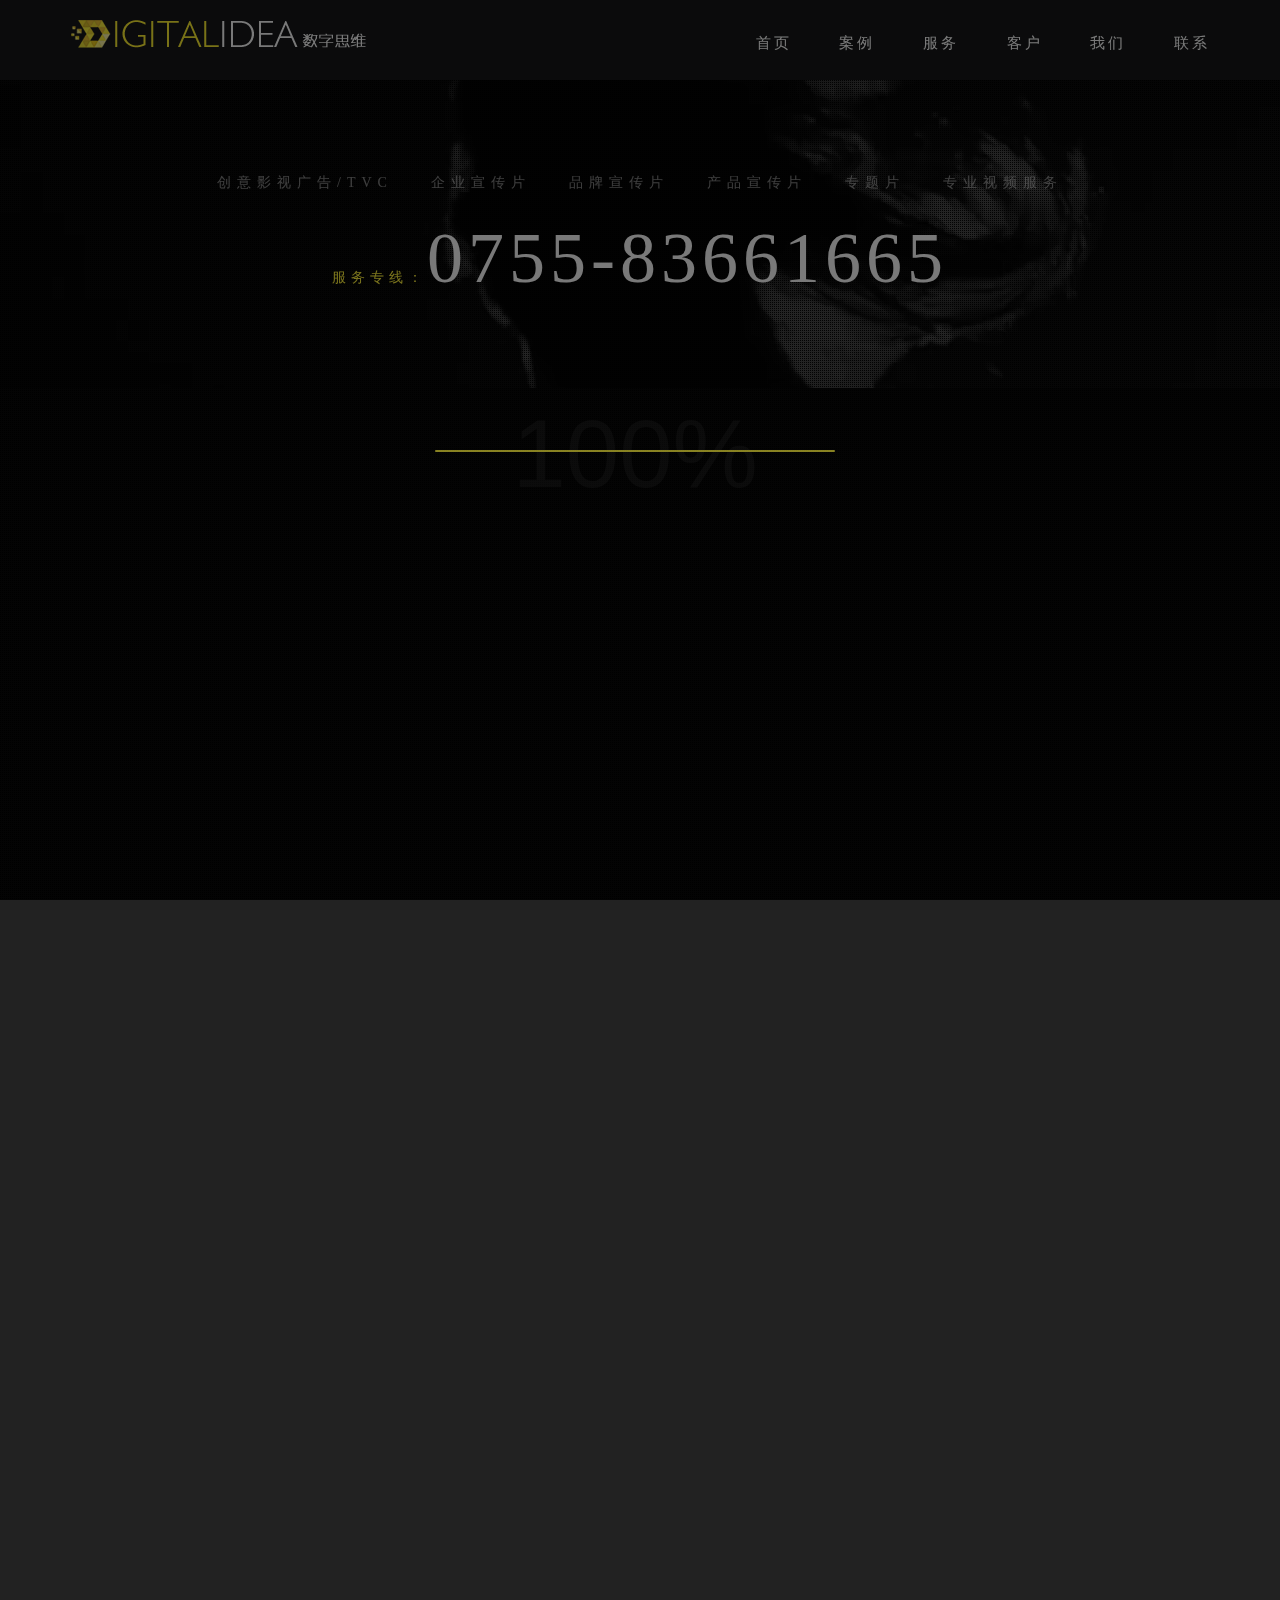
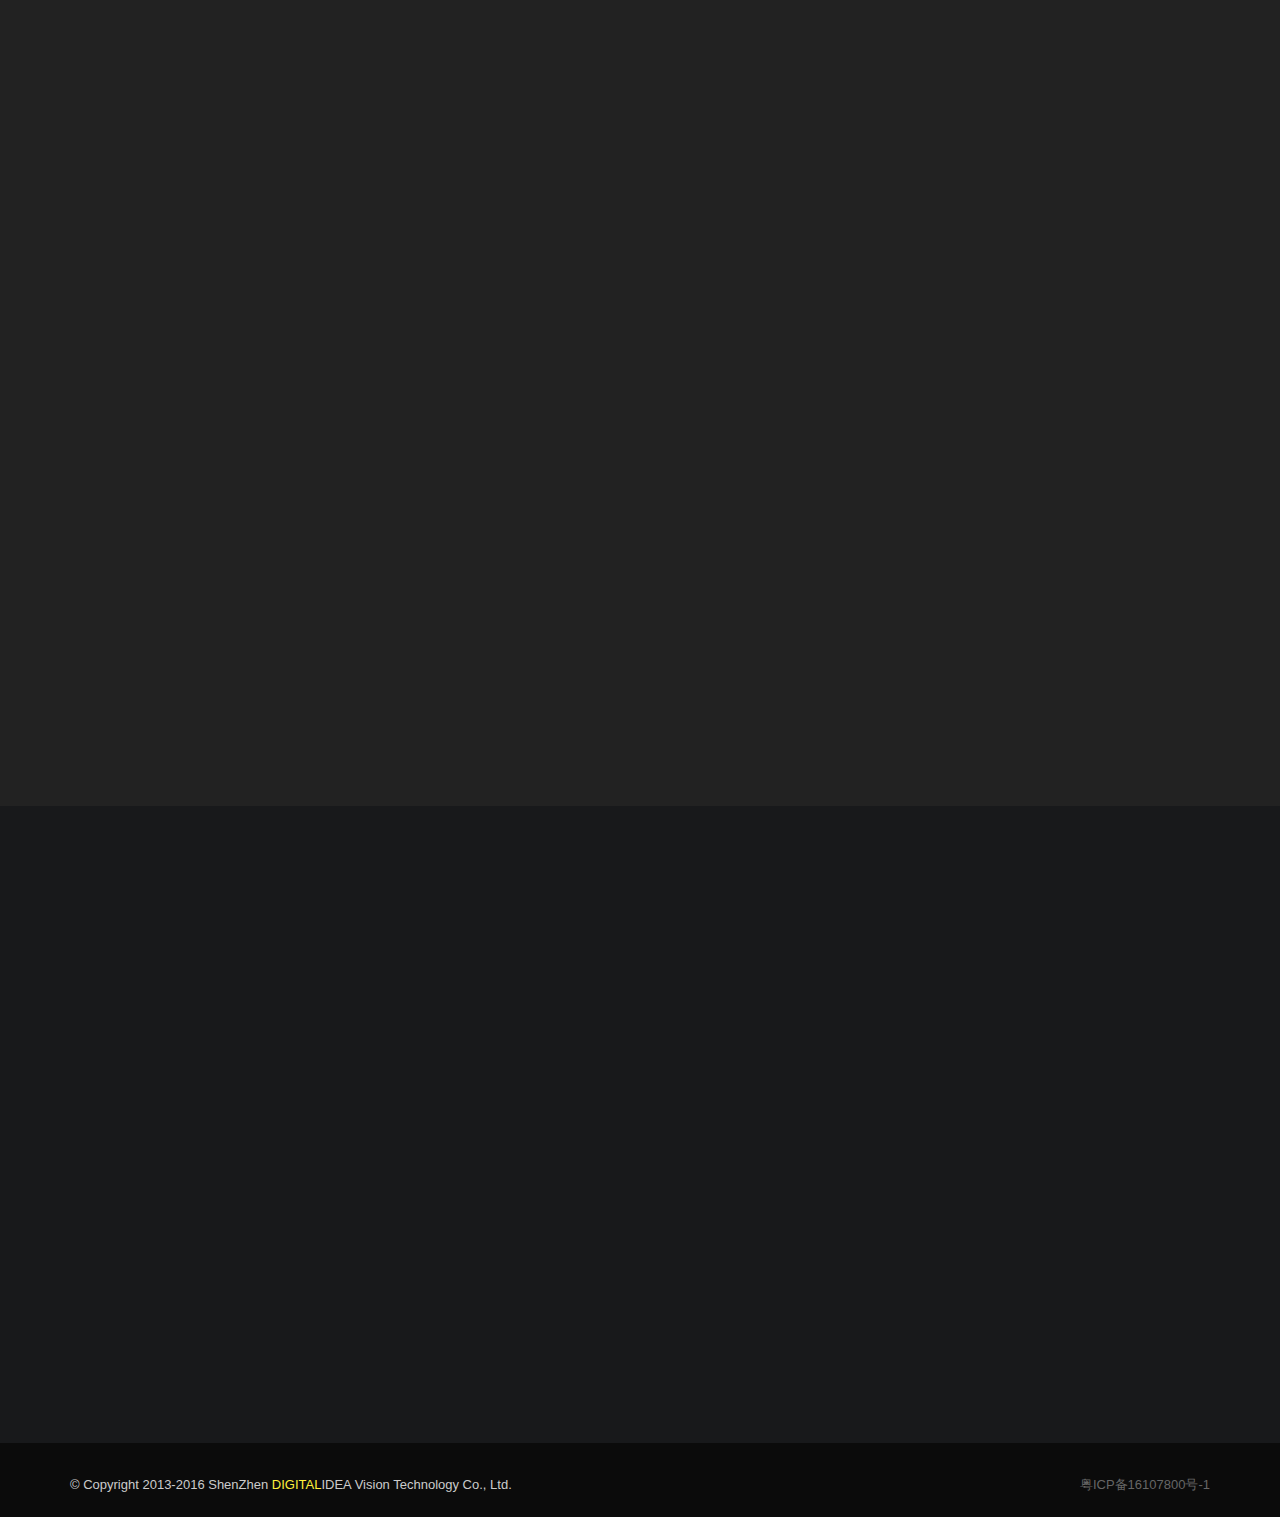
==== index.html @ 2605825b "Initial commit" ====
<!DOCTYPE html>
<!-- saved from url=(0020)http://www.szss.com/ -->
<html lang="en" class="csstransforms csstransforms3d csstransitions">
<head>
    <meta http-equiv="Content-Type" content="text/html; charset=UTF-8">

    <title>首页</title>
    <meta name="viewport" content="width=device-width, initial-scale=1.0">
    <link rel="shortcut icon" href="http://www.szss.com/images/favicon.ico" type="image/x-icon">

    <!--[if lt IE 9]>
    <script src="js/html5shiv.js"></script>
    <![endif]-->

    <!-- CSS Files
        ================================================== -->
    <link rel="stylesheet" href="./css/bootstrap.css" type="text/css">
    <link rel="stylesheet" href="./css/jpreloader.css" type="text/css">
    <link rel="stylesheet" href="./css/animate.css" type="text/css">
    <link rel="stylesheet" href="./css/plugin.css" type="text/css">
    <link rel="stylesheet" href="./css/owl.carousel.css" type="text/css">
    <link rel="stylesheet" href="./css/owl.theme.css" type="text/css">
    <link rel="stylesheet" href="./css/owl.transitions.css" type="text/css">
    <link rel="stylesheet" href="./css/magnific-popup.css" type="text/css">
    <link rel="stylesheet" href="./css/style.css" type="text/css">

    <!-- custom background -->
    <link rel="stylesheet" href="./css/bg.css" type="text/css">

    <!-- color scheme -->
    <link rel="stylesheet" href="./css/color.css" type="text/css" id="colors">

    <!-- load fonts -->
    <link rel="stylesheet" href="./css/font-awesome.css" type="text/css">
    <link rel="stylesheet" href="./css/style(1).css" type="text/css">
    <link rel="stylesheet" href="./css/style(2).css" type="text/css">

    <!-- revolution slider -->
    <link rel="stylesheet" href="./css/settings.css" type="text/css">
    <link rel="stylesheet" href="./css/rev-settings.css" type="text/css">
    <link rel="stylesheet" type="text/css" href="./css/main.css">
    <!--<script type="text/javascript"-->
    <!--src="http://p.qiao.baidu.com/cps2/site/poll?cb=jsonp_bridge_1517391061465_8575770881664901&amp;l=1&amp;v=3411321750010133627&amp;s=10133627&amp;e=22648822&amp;dev=0&amp;auth=%7B%22anonym%22%3A0%2C%22key%22%3A%222291730891840589553loko3536117188%22%2C%22sn%22%3A%22764205330%22%2C%22id%22%3A%223411321750010133627%22%2C%22from%22%3A4%2C%22token%22%3A%22bridge%22%7D&amp;_time=1517391061465"-->
    <!--id="id_jsonp_bridge_1517391061465_8575770881664901" charset="utf-8"></script>-->
</head>

<body id="homepage" style="display: block;">
<div id="wrapper">

    <!-- header begin -->
    <header class="">
        <div class="container">
            <div class="row">
                <div class="col-md-12">
                    <!-- logo begin -->
                    <div id="logo"><a href="http://www.szss.com/index.html"> <img class="logo" src="./img/logo.png"
                                                                                  alt=""> </a></div>
                    <!-- logo close -->

                    <!-- small button begin -->
                    <span id="menu-btn"></span>
                    <!-- small button close -->

                    <!-- mainmenu begin -->
                    <nav>
                        <ul id="mainmenu" style="">
                            <li><a href="http://www.szss.com/index.html">首页</a></li>
                            <li><a href="http://www.szss.com/projects-1.html">案例</a><span></span>
                                <ul>
                                    <li><a href="http://www.szss.com/projects-1.html">品牌广告宣传片</a></li>
                                    <li><a href="http://www.szss.com/projects-2.html">企业宣传片</a></li>
                                    <li><a href="http://www.szss.com/projects-3.html">产品宣传片</a></li>
                                    <li><a href="http://www.szss.com/projects-4.html">三维地产动画</a></li>
                                    <li><a href="http://www.szss.com/projects-5.html">旅游/城市宣传片</a></li>
                                    <li><a href="http://www.szss.com/projects-6.html">MG动画宣传片</a></li>
                                </ul>
                            </li>
                            <li><a href="http://www.szss.com/service-1.html">服务</a><span></span>
                                <ul>
                                    <li><a href="http://www.szss.com/service-1.html">TVC广告片制作</a></li>
                                    <li><a href="http://www.szss.com/service-2.html">品牌宣传片制作</a></li>
                                    <li><a href="http://www.szss.com/service-3.html">企业宣传片制作</a></li>
                                    <li><a href="http://www.szss.com/service-4.html">产品宣传片制作</a></li>
                                    <li><a href="http://www.szss.com/service-5.html">专题片制作</a></li>
                                    <li><a href="http://www.szss.com/service-6.html">地产动画</a></li>
                                    <li><a href="http://www.szss.com/service-7.html">效果图/摄影</a></li>
                                    <li><a href="http://www.szss.com/service-8.html">VR/多媒体制作</a></li>
                                </ul>
                            </li>
                            <li><a href="http://www.szss.com/customer.html">客户</a></li>
                            <li><a href="http://www.szss.com/about.html">我们</a></li>
                            <li><a href="http://www.szss.com/contact.html">联系</a></li>
                        </ul>
                    </nav>
                </div>
                <!-- mainmenu close -->

            </div>
        </div>
    </header>
    <!-- header close -->

    <!-- content begin -->
    <div id="content" class="no-bottom no-top">
        <section class=" no-padding" data-speed="5" data-type="background" style="background-position: 50% 0px;">
            <div class="de-video-container" style="height: 388px;">
                <div class="de-video-content" style="margin-top: 72.5px;">
                    <div class="text-center" style="padding-top: 100px;">
                        <div class="teaser-text">创意影视广告/TVC&nbsp;&nbsp;&nbsp;&nbsp;企业宣传片&nbsp;&nbsp;&nbsp;&nbsp;品牌宣传片&nbsp;&nbsp;&nbsp;&nbsp;产品宣传片&nbsp;&nbsp;&nbsp;&nbsp;专题片&nbsp;&nbsp;&nbsp;&nbsp;专业视频服务</div>
                        <div class="spacer-single"></div>
                        <div class="text-slider border-deco owl-carousel owl-theme" style="opacity: 1; display: block;">
                            <div class="owl-wrapper-outer">
                                <div class="owl-wrapper"
                                     style="width: 3806px; left: 0px; display: block; transition: all 0ms ease; transform: translate3d(0px, 0px, 0px); transform-origin: 951.5px center 0px; perspective-origin: 951.5px center;">
                                    <div class="owl-item" style="width: 1903px;">
                                        <div class="text-item"><span class="id-color"
                                                                     style="font-size: 14px;">服务专线：</span>0755-83661665
                                        </div>
                                    </div>
                                </div>
                            </div>
                        </div>
                    </div>
                </div>
                <div class="de-video-overlay dotted" style="height: 388px;"></div>

                <!-- load your video here -->
                <video autoplay="" loop="" muted="" poster="img/video-poster.jpg">
                    <source src="1.mp4" type="video/mp4">
                    <source src="2.webm" type="video/webm">
                </video>
            </div>
        </section>

        <!-- section begin -->
        <section id="section-portfolio" class="no-padding">
            <div class="container">
                <div class="spacer-single"></div>

                <!-- portfolio filter begin -->
                <div class="row">
                    <div class="col-md-12 text-center">
                        <ul id="filters" class="wow fadeInUp animated" data-wow-delay="0s"
                            style="visibility: visible; animation-delay: 0s; animation-name: fadeInUp; opacity: 0;">
                            <li><a href="http://www.szss.com/#" data-filter="*" class="selected">全 部</a></li>
                            <li><a href="http://www.szss.com/#" data-filter=".gg">品牌宣传片/广告片</a></li>
                            <li><a href="http://www.szss.com/#" data-filter=".xcp">企业宣传片</a></li>
                            <li><a href="http://www.szss.com/#" data-filter=".cp">三维/产品宣传片</a></li>
                            <li><a href="http://www.szss.com/#" data-filter=".dc">地产/城市旅游宣传片</a></li>
                            <li><a href="http://www.szss.com/#" data-filter=".mg">MG动画</a></li>
                        </ul>
                    </div>
                </div>
                <!-- portfolio filter close -->

            </div>
            <div id="gallery"
                 class="gallery full-gallery de-gallery pf_full_width pf_4_cols wow fadeInUp animated isotope"
                 data-wow-delay=".3s"
                 style="visibility: visible; animation-delay: 0.3s; animation-name: fadeInUp; position: relative; overflow: hidden; height: 2871px; opacity: 0;">
                <div class="item pp xcp isotope-item"
                     style="position: absolute; left: 0px; top: 0px; transform: translate3d(0px, 0px, 0px);">
                    <div class="picframe" style="height: 319px;"><a class="simple-ajax-popup-align-top"
                                                                    href="http://www.szss.com/case/pp/jy.html"> <span
                            class="overlay" style="opacity: 0; width: 480px; height: 319px;"> <span class="pf_text"
                                                                                                    style="margin-top: 123.5px;"> <span
                            class="project-name">简一大理石瓷砖 服务篇</span> </span> </span> </a> <img src="./img/jy.jpg" alt=""
                                                                                              style="width: 100%; height: auto; margin-left: 0px; margin-top: 0px;">
                    </div>
                </div>
                <div class="item gg isotope-item"
                     style="position: absolute; left: 0px; top: 0px; transform: translate3d(480px, 0px, 0px);">
                    <div class="picframe" style="height: 319px;"><a class="simple-ajax-popup-align-top"
                                                                    href="http://www.szss.com/case/tvc/jy2.html"> <span
                            class="overlay" style="opacity: 0;"> <span class="pf_text"> <span class="project-name">简一大理石瓷砖 防污篇</span> </span> </span>
                    </a> <img src="./img/jy2.jpg" alt="" style="width: 100%; height: auto;"></div>
                </div>
                <div class="item xcp isotope-item"
                     style="position: absolute; left: 0px; top: 0px; transform: translate3d(960px, 0px, 0px);">
                    <div class="picframe" style="height: 319px;"><a class="simple-ajax-popup-align-top"
                                                                    href="http://www.szss.com/al/v/xcp/dzjg.html"> <span
                            class="overlay" style="opacity: 0; width: 480px; height: 319px;"> <span class="pf_text"
                                                                                                    style="margin-top: 121.5px;"> <span
                            class="project-name">大族激光</span> </span> </span> </a> <img src="./img/dzjg.jpg" alt=""
                                                                                       style="width: 100%; height: auto; margin-left: 0px; margin-top: 0px;">
                    </div>
                </div>
                <div class="item xcp isotope-item"
                     style="position: absolute; left: 0px; top: 0px; transform: translate3d(1440px, 0px, 0px);">
                    <div class="picframe" style="height: 319px;"><a class="simple-ajax-popup-align-top"
                                                                    href="http://www.szss.com/case/xcp/ght.html"> <span
                            class="overlay" style="opacity: 0;"> <span class="pf_text"> <span class="project-name">广和通无线上市宣传片</span> </span> </span>
                    </a> <img src="./img/ght.jpg" alt="" style="width: 100%; height: auto;"></div>
                </div>
                <div class="item cp isotope-item"
                     style="position: absolute; left: 0px; top: 0px; transform: translate3d(0px, 319px, 0px);">
                    <div class="picframe" style="height: 319px;"><a class="simple-ajax-popup-align-top"
                                                                    href="http://www.szss.com/case/cp/sj.html"> <span
                            class="overlay" style="opacity: 0; width: 480px; height: 319px;"> <span class="pf_text"
                                                                                                    style="margin-top: 121.5px;"> <span
                            class="project-name">INFOCUS手机 SNAP4</span> </span> </span> </a> <img src="./img/sj.jpg"
                                                                                                  alt=""
                                                                                                  style="width: 100%; height: auto; margin-left: 0px; margin-top: 0px;">
                    </div>
                </div>
                <!-- close gallery item -->
                <div class="item cp isotope-item"
                     style="position: absolute; left: 0px; top: 0px; transform: translate3d(480px, 319px, 0px);">
                    <div class="picframe" style="height: 319px;"><a class="simple-ajax-popup-align-top"
                                                                    href="http://www.szss.com/case/cp/dj.html"> <span
                            class="overlay" style="opacity: 0;"> <span class="pf_text"> <span class="project-name">大疆无人机 “御” </span> </span> </span>
                    </a> <img src="./img/dj.jpg" alt="" style="width: 100%; height: auto;"></div>
                </div>
                <div class="item gg isotope-item"
                     style="position: absolute; left: 0px; top: 0px; transform: translate3d(960px, 319px, 0px);">
                    <div class="picframe" style="height: 319px;"><a class="simple-ajax-popup-align-top"
                                                                    href="http://www.szss.com/case/tvc/gdly.html"> <span
                            class="overlay" style="opacity: 0; width: 480px; height: 319px;"> <span class="pf_text"
                                                                                                    style="margin-top: 121.5px;"> <span
                            class="project-name">广东旅游</span> </span> </span> </a> <img src="./img/gdly.jpg" alt=""
                                                                                       style="width: 100%; height: auto; margin-left: 0px; margin-top: 0px;">
                    </div>
                </div>
                <div class="item gg isotope-item"
                     style="position: absolute; left: 0px; top: 0px; transform: translate3d(1440px, 319px, 0px);">
                    <div class="picframe" style="height: 319px;"><a class="simple-ajax-popup-align-top"
                                                                    href="http://www.szss.com/case/tvc/yg.html"> <span
                            class="overlay" style="opacity: 0;"> <span class="pf_text"> <span
                            class="project-name">两面针牙膏</span> </span> </span> </a> <img src="./img/yg.jpg" alt=""
                                                                                        style="width: 100%; height: auto;">
                    </div>
                </div>
                <div class="item cp isotope-item"
                     style="position: absolute; left: 0px; top: 0px; transform: translate3d(0px, 638px, 0px);">
                    <div class="picframe" style="height: 319px;"><a class="simple-ajax-popup-align-top"
                                                                    href="http://www.szss.com/case/cp/xp.html"> <span
                            class="overlay" style="opacity: 0;"> <span class="pf_text"> <span
                            class="project-name">小胖机器人</span> </span> </span> </a> <img src="./img/xp.jpg" alt=""
                                                                                        style="width: 100%; height: auto;">
                    </div>
                </div>
                <div class="item gg isotope-item"
                     style="position: absolute; left: 0px; top: 0px; transform: translate3d(480px, 638px, 0px);">
                    <div class="picframe" style="height: 319px;"><a class="simple-ajax-popup-align-top"
                                                                    href="http://www.szss.com/al/v/sp/cq.html"> <span
                            class="overlay" style="opacity: 0;"> <span class="pf_text"> <span
                            class="project-name">传奇</span> </span> </span> </a> <img src="./img/cq.jpg" alt=""
                                                                                     style="width: 100%; height: auto;">
                    </div>
                </div>
                <div class="item gg isotope-item"
                     style="position: absolute; left: 0px; top: 0px; transform: translate3d(960px, 638px, 0px);">
                    <div class="picframe" style="height: 319px;"><a class="simple-ajax-popup-align-top"
                                                                    href="http://www.szss.com/al/v/gg/bntgc-qyj.html">
                        <span class="overlay" style="opacity: 0;"> <span class="pf_text"> <span class="project-name">宝能太古城广告-企业家篇</span> </span> </span>
                    </a> <img src="./img/tgc-qyj.jpg" alt="" style="width: 100%; height: auto;"></div>
                </div>
                <div class="item gg isotope-item"
                     style="position: absolute; left: 0px; top: 0px; transform: translate3d(1440px, 638px, 0px);">
                    <div class="picframe" style="height: 319px;"><a class="simple-ajax-popup-align-top"
                                                                    href="http://www.szss.com/case/tvc/lg.html"> <span
                            class="overlay" style="opacity: 0;"> <span class="pf_text"> <span
                            class="project-name">LG电视</span> </span> </span> </a> <img src="./img/lg.jpg" alt=""
                                                                                       style="width: 100%; height: auto;">
                    </div>
                </div>

                <!-- close gallery item --> <!-- gallery item -->
                <div class="item xcp isotope-item"
                     style="position: absolute; left: 0px; top: 0px; transform: translate3d(0px, 957px, 0px);">
                    <div class="picframe" style="height: 319px;"><a class="simple-ajax-popup-align-top"
                                                                    href="http://www.szss.com/al/v/xcp/nfdw.html"> <span
                            class="overlay" style="opacity: 0;"> <span class="pf_text"> <span
                            class="project-name">南方电网</span> </span> </span> </a> <img src="./img/nfdw.jpg" alt=""
                                                                                       style="width: 100%; height: auto;">
                    </div>
                </div>
                <div class="item xcp isotope-item"
                     style="position: absolute; left: 0px; top: 0px; transform: translate3d(480px, 957px, 0px);">
                    <div class="picframe" style="height: 319px;"><a class="simple-ajax-popup-align-top"
                                                                    href="http://www.szss.com/case/xcp/ht.html"> <span
                            class="overlay" style="opacity: 0;"> <span class="pf_text"> <span
                            class="project-name">海天欢迎你</span> </span> </span> </a> <img src="./img/ht.jpg" alt=""
                                                                                        style="width: 100%; height: auto;">
                    </div>
                </div>
                <div class="item xcp isotope-item"
                     style="position: absolute; left: 0px; top: 0px; transform: translate3d(960px, 957px, 0px);">
                    <div class="picframe" style="height: 319px;"><a class="simple-ajax-popup-align-top"
                                                                    href="http://www.szss.com/case/wd/ca.html"> <span
                            class="overlay" style="opacity: 0;"> <span class="pf_text"> <span
                            class="project-name">长安银行</span> </span> </span> </a> <img src="./img/ca.jpg" alt=""
                                                                                       style="width: 100%; height: auto;">
                    </div>
                </div>
                <div class="item gg isotope-item"
                     style="position: absolute; left: 0px; top: 0px; transform: translate3d(1440px, 957px, 0px);">
                    <div class="picframe" style="height: 319px;"><a class="simple-ajax-popup-align-top"
                                                                    href="http://www.szss.com/case/pp/xp.html"> <span
                            class="overlay" style="opacity: 0;"> <span class="pf_text"> <span class="project-name">星品优汇发布会</span> </span> </span>
                    </a> <img src="./img/xp(1).jpg" alt="" style="width: 100%; height: auto;"></div>
                </div>
                <div class="item xcp isotope-item"
                     style="position: absolute; left: 0px; top: 0px; transform: translate3d(0px, 1276px, 0px);">
                    <div class="picframe" style="height: 319px;"><a class="simple-ajax-popup-align-top"
                                                                    href="http://www.szss.com/case/xcp/bh.html"> <span
                            class="overlay" style="opacity: 0;"> <span class="pf_text"> <span
                            class="project-name">邦华电子</span> </span> </span> </a> <img src="./img/bh.jpg" alt=""
                                                                                       style="width: 100%; height: auto;">
                    </div>
                </div>
                <div class="item xcp isotope-item"
                     style="position: absolute; left: 0px; top: 0px; transform: translate3d(480px, 1276px, 0px);">
                    <div class="picframe" style="height: 319px;"><a class="simple-ajax-popup-align-top"
                                                                    href="http://www.szss.com/case/xcp/aks.html"> <span
                            class="overlay" style="opacity: 0;"> <span class="pf_text"> <span
                            class="project-name">奥克斯集团</span> </span> </span> </a> <img src="./img/aks.jpg" alt=""
                                                                                        style="width: 100%; height: auto;">
                    </div>
                </div>
                <div class="item xcp isotope-item"
                     style="position: absolute; left: 0px; top: 0px; transform: translate3d(960px, 1276px, 0px);">
                    <div class="picframe" style="height: 319px;"><a class="simple-ajax-popup-align-top"
                                                                    href="http://www.szss.com/case/xcp/yd.html"> <span
                            class="overlay" style="opacity: 0;"> <span class="pf_text"> <span
                            class="project-name">中国移动</span> </span> </span> </a> <img src="./img/yd.jpg" alt=""
                                                                                       style="width: 100%; height: auto;">
                    </div>
                </div>
                <div class="item xcp isotope-item"
                     style="position: absolute; left: 0px; top: 0px; transform: translate3d(1440px, 1276px, 0px);">
                    <div class="picframe" style="height: 319px;"><a class="simple-ajax-popup-align-top"
                                                                    href="http://www.szss.com/case/xcp/zl.html"> <span
                            class="overlay" style="opacity: 0;"> <span class="pf_text"> <span
                            class="project-name">中粮置地</span> </span> </span> </a> <img src="./img/zl.jpg" alt=""
                                                                                       style="width: 100%; height: auto;">
                    </div>
                </div>
                <div class="item xcp isotope-item"
                     style="position: absolute; left: 0px; top: 0px; transform: translate3d(0px, 1595px, 0px);">
                    <div class="picframe" style="height: 319px;"><a class="simple-ajax-popup-align-top"
                                                                    href="http://www.szss.com/case/xcp/cf.html"> <span
                            class="overlay" style="opacity: 0;"> <span class="pf_text"> <span class="project-name">长方LED照明</span> </span> </span>
                    </a> <img src="./img/cf.jpg" alt="" style="width: 100%; height: auto;"></div>
                </div>
                <div class="item cp isotope-item"
                     style="position: absolute; left: 0px; top: 0px; transform: translate3d(480px, 1595px, 0px);">
                    <div class="picframe" style="height: 319px;"><a class="simple-ajax-popup-align-top"
                                                                    href="http://www.szss.com/case/pp/lg.html"> <span
                            class="overlay" style="opacity: 0;"> <span class="pf_text"> <span class="project-name">LG年货冰箱</span> </span> </span>
                    </a> <img src="./img/lg(1).jpg" alt="" style="width: 100%; height: auto;"></div>
                </div>
                <div class="item cp isotope-item"
                     style="position: absolute; left: 0px; top: 0px; transform: translate3d(960px, 1595px, 0px);">
                    <div class="picframe" style="height: 319px;"><a class="simple-ajax-popup-align-top"
                                                                    href="http://www.szss.com/case/cp/qj.html"> <span
                            class="overlay" style="opacity: 0;"> <span class="pf_text"> <span class="project-name">亲见智能座机</span> </span> </span>
                    </a> <img src="./img/qj.jpg" alt="" style="width: 100%; height: auto;"></div>
                </div>
                <div class="item cp isotope-item"
                     style="position: absolute; left: 0px; top: 0px; transform: translate3d(1440px, 1595px, 0px);">
                    <div class="picframe" style="height: 319px;"><a class="simple-ajax-popup-align-top"
                                                                    href="http://www.szss.com/case/cp/zzx.html"> <span
                            class="overlay" style="opacity: 0;"> <span class="pf_text"> <span
                            class="project-name">长者鞋</span> </span> </span> </a> <img src="./img/zzx.jpg" alt=""
                                                                                      style="width: 100%; height: auto;">
                    </div>
                </div>
                <div class="item dc isotope-item"
                     style="position: absolute; left: 0px; top: 0px; transform: translate3d(0px, 1914px, 0px);">
                    <div class="picframe" style="height: 319px;"><a class="simple-ajax-popup-align-top"
                                                                    href="http://www.szss.com/al/v/lv/gcdf.html"> <span
                            class="overlay" style="opacity: 0;"> <span class="pf_text"> <span class="project-name">丽江古城东方</span> </span> </span>
                    </a> <img src="./img/gcdf-sp.jpg" alt="" style="width: 100%; height: auto;"></div>
                </div>
                <div class="item dc isotope-item"
                     style="position: absolute; left: 0px; top: 0px; transform: translate3d(480px, 1914px, 0px);">
                    <div class="picframe" style="height: 319px;"><a class="simple-ajax-popup-align-top"
                                                                    href="http://www.szss.com/case/cs/cha.html"> <span
                            class="overlay" style="opacity: 0;"> <span class="pf_text"> <span
                            class="project-name">天圃茶叶</span> </span> </span> </a> <img src="./img/cha.jpg" alt=""
                                                                                       style="width: 100%; height: auto;">
                    </div>
                </div>
                <!-- close gallery item -->
                <div class="item dc isotope-item"
                     style="position: absolute; left: 0px; top: 0px; transform: translate3d(960px, 1914px, 0px);">
                    <div class="picframe" style="height: 319px;"><a class="simple-ajax-popup-align-top"
                                                                    href="http://www.szss.com/case/cs/sx.html"> <span
                            class="overlay" style="opacity: 0;"> <span class="pf_text"> <span class="project-name">晋善晋美 山西旅游宣传片</span> </span> </span>
                    </a> <img src="./img/sx.jpg" alt="" style="width: 100%; height: auto;"></div>
                </div>
                <!-- gallery item -->
                <div class="item dc isotope-item"
                     style="position: absolute; left: 0px; top: 0px; transform: translate3d(1440px, 1914px, 0px);">
                    <div class="picframe" style="height: 319px;"><a class="simple-ajax-popup-align-top"
                                                                    href="http://www.szss.com/al/v/zz/lqsf230.html">
                        <span class="overlay" style="opacity: 0;"> <span class="pf_text"> <span class="project-name">万科·兰乔圣菲</span> </span> </span>
                    </a> <img src="./img/lqsf230.jpg" alt="" style="width: 100%; height: auto;"></div>
                </div>
                <!-- close gallery item -->
                <div class="item dc isotope-item"
                     style="position: absolute; left: 0px; top: 0px; transform: translate3d(0px, 2233px, 0px);">
                    <div class="picframe" style="height: 319px;"><a class="simple-ajax-popup-align-top"
                                                                    href="http://www.szss.com/al/v/sy/jqj.html"> <span
                            class="overlay" style="opacity: 0;"> <span class="pf_text"> <span
                            class="project-name">剑桥郡</span> </span> </span> </a> <img src="./img/jqj.jpg" alt=""
                                                                                      style="width: 100%; height: auto;">
                    </div>
                </div>
                <!-- close gallery item --> <!-- gallery item -->
                <div class="item dc isotope-item"
                     style="position: absolute; left: 0px; top: 0px; transform: translate3d(480px, 2233px, 0px);">
                    <div class="picframe" style="height: 319px;"><a class="simple-ajax-popup-align-top"
                                                                    href="http://www.szss.com/al/v/sy/bnzx.html"> <span
                            class="overlay" style="opacity: 0;"> <span class="pf_text"> <span
                            class="project-name">宝能中心</span> </span> </span> </a> <img src="./img/bnzx.jpg" alt=""
                                                                                       style="width: 100%; height: auto;">
                    </div>
                </div>

                <!-- gallery item -->
                <div class="item dc isotope-item"
                     style="position: absolute; left: 0px; top: 0px; transform: translate3d(960px, 2233px, 0px);">
                    <div class="picframe" style="height: 319px;"><a class="simple-ajax-popup-align-top"
                                                                    href="http://www.szss.com/al/v/zz/ssjn.html"> <span
                            class="overlay" style="opacity: 0;"> <span class="pf_text"> <span
                            class="project-name">山水江南</span> </span> </span> </a> <img src="./img/ssjn.jpg" alt=""
                                                                                       style="width: 100%; height: auto;">
                    </div>
                </div>
                <!-- gallery item -->
                <div class="item dc isotope-item"
                     style="position: absolute; left: 0px; top: 0px; transform: translate3d(1440px, 2233px, 0px);">
                    <div class="picframe" style="height: 319px;"><a class="simple-ajax-popup-align-top"
                                                                    href="http://www.szss.com/al/v/zz/kxm.html"> <span
                            class="overlay" style="opacity: 0;"> <span class="pf_text"> <span
                            class="project-name">凯旋门</span> </span> </span> </a> <img src="./img/kxm.jpg" alt=""
                                                                                      style="width: 100%; height: auto;">
                    </div>
                </div>
                <!-- close gallery item -->

                <div class="item mg isotope-item"
                     style="position: absolute; left: 0px; top: 0px; transform: translate3d(0px, 2552px, 0px);">
                    <div class="picframe" style="height: 319px;"><a class="simple-ajax-popup-align-top"
                                                                    href="http://www.szss.com/case/mg/e.html"> <span
                            class="overlay" style="opacity: 0;"> <span class="pf_text"> <span class="project-name">易交易APP</span> </span> </span>
                    </a> <img src="./img/e.gif" alt="" style="width: 100%; height: auto;"></div>
                </div>
                <!-- close gallery item -->
                <!-- gallery item -->
                <div class="item mg isotope-item"
                     style="position: absolute; left: 0px; top: 0px; transform: translate3d(480px, 2552px, 0px);">
                    <div class="picframe" style="height: 319px;"><a class="simple-ajax-popup-align-top"
                                                                    href="http://www.szss.com/case/mg/fd.html"> <span
                            class="overlay" style="opacity: 0;"> <span class="pf_text"> <span class="project-name">猎能风力发电</span> </span> </span>
                    </a> <img src="./img/fd.gif" alt="" style="width: 100%; height: auto;"></div>
                </div>

                <!-- gallery item -->
                <div class="item mg isotope-item"
                     style="position: absolute; left: 0px; top: 0px; transform: translate3d(960px, 2552px, 0px);">
                    <div class="picframe" style="height: 319px;"><a class="simple-ajax-popup-align-top"
                                                                    href="http://www.szss.com/case/mg/gytb.html"> <span
                            class="overlay" style="opacity: 0;"> <span class="pf_text"> <span
                            class="project-name">国银通宝</span> </span> </span> </a> <img src="./img/gytb.gif" alt=""
                                                                                       style="width: 100%; height: auto;">
                    </div>
                </div>
                <!-- close gallery item --> <!-- gallery item -->
                <div class="item mg isotope-item"
                     style="position: absolute; left: 0px; top: 0px; transform: translate3d(1440px, 2552px, 0px);">
                    <div class="picframe" style="height: 319px;"><a class="simple-ajax-popup-align-top"
                                                                    href="http://www.szss.com/case/mg/yj.html"> <span
                            class="overlay" style="opacity: 0;"> <span class="pf_text"> <span
                            class="project-name">约家APP</span> </span> </span> </a> <img src="./img/yj.gif" alt=""
                                                                                        style="width: 100%; height: auto;">
                    </div>
                </div>

                <!-- close gallery item -->
            </div>
            <div id="loader-area">
                <div class="project-load"></div>
            </div>
        </section>
        <!-- section close -->

        <!-- section begin -->
        <section id="section-about">
            <div class="container">
                <div class="row">
                    <div class="col-md-6 col-md-offset-3 text-center wow fadeInUp"
                         style="visibility: hidden; animation-name: none;">
                        <h1>What We Do</h1>
                        <div class="separator"><span><i class="fa fa-circle"></i></span></div>
                        <div class="spacer-single"></div>
                    </div>
                    <div class="col-md-4 wow fadeInLeft" style="visibility: hidden; animation-name: none;">
                        <h3><span class="id-color">影视广告/宣传片</span></h3>
                        DIGITALIDEA是专业的深圳宣传片制作公司，专业的创意广告片制作公司。以中影、深圳卫视、香港等知名导演为班底，曾先后参与和执导诸多电影、电视剧、电视栏目、上市公司大型形象片项目，多项影视片曾获得业内大奖。后期团队均为业内具有丰富广告片制作、专题片制作经验，由电视广告片、新媒体广告宣传片制作经验的精英人才构成。
                        <div class="spacer-single"></div>
                        <img src="./img/pic_2.jpg" class="img-responsive" alt=""></div>
                    <div class="col-md-4 wow fadeInUp" data-wow-delay=".2s"
                         style="visibility: hidden; animation-delay: 0.2s; animation-name: none;">
                        <h3><span class="id-color">产品宣传片拍摄平台</span></h3>
                        伴随DIGITALIDEA在传统影视领域的不断发展以及视频应用的互联网普及，视频的企业级应用需求也日渐明显，越来越多的品牌机构开始与DIGITALIDEA进行更加深入的长期合作。DIGITALIDEA的三维、影视专业服务与自主开发的“微视泛售后”平台产品相结合，帮助互联网时代的品牌方、产品营销方在专业的服务升级竞争中保持领先，占领先机。
                        <div class="spacer-single"></div>
                        <img src="./img/pic_3.jpg" class="img-responsive" alt=""></div>
                    <div class="col-md-4 wow fadeInRight" style="visibility: hidden; animation-name: none;">
                        <h3><span class="id-color">三维动画</span></h3>
                        DIGITALIDEA集中了大量的三维优秀人才，有着将近十年的地产动画制作的丰富精验，在多种行业的三维与实拍应用领域也具有丰富经验。与地产龙头企业：万科、宝能、碧桂园等等建立了长期战略合作关系，服务了近160多家地产500强企业，200多家各行业类企业，客户遍布全国除西藏外所有省份。多项影视片曾获得业内大奖，获得客户与业内一致好评。
                        <div class="spacer-single"></div>
                        <img src="./img/pic_1.jpg" class="img-responsive" alt=""></div>
                </div>
            </div>
        </section>
        <!-- section close -->

        <!-- section close -->



        <!-- footer begin -->
        <footer>
            <div class="container"></div>
            <div class="subfooter">
                <div class="container">
                    <div class="row">
                        <div class="col-md-6"> © Copyright 2013-2016 ShenZhen <span class="id-color">DIGITAL</span>IDEA
                            Vision Technology Co., Ltd.
                        </div>
                        <div class="col-md-6 text-right "><a href="http://www.miitbeian.gov.cn/" target="_blank"><span
                                class="icp">粤ICP备16107800号-1</span></a></div>
                        <div class="col-md-6 text-right"></div>
                    </div>
                </div>
            </div>
            <a href="http://www.szss.com/#" id="back-to-top" class=""></a></footer>
        <!-- footer close -->
    </div>
</div>

<!-- Javascript Files
    ================================================== -->
<script src="./js/jquery.min.js"></script>
<script src="./js/jpreLoader.js"></script>
<script src="./js/bootstrap.min.js"></script>
<script src="./js/jquery.isotope.min.js"></script>
<script src="./js/easing.js"></script>
<script src="./js/jquery.flexslider-min.js"></script>
<script src="./js/jquery.scrollto.js"></script>
<script src="./js/owl.carousel.js"></script>
<script src="./js/jquery.countTo.js"></script>
<!--<script src="./js/classie.js"></script>-->
<script src="./js/video.resize.js"></script>
<script src="./js/validation.js"></script>
<script src="./js/wow.min.js"></script>
<script src="./js/jquery.magnific-popup.min.js"></script>
<script src="./js/enquire.min.js"></script>
<script src="./js/designesia.js"></script>

<!-- SLIDER REVOLUTION SCRIPTS  -->
<script type="text/javascript" src="./js/jquery.themepunch.plugins.min.js"></script>
<script type="text/javascript" src="./js/jquery.themepunch.revolution.min.js"></script>


</body>
</html>
---- css/jpreloader.css ----
#jpreOverlay {
	background-color: #000000;
	position:absolute;
	width:100%;
	height:100%;
}
#jpreSlide{
	font-size:22px;
	color:#ccc;
	text-align:center;
	width:50%;
	height:30%;
}
#jpreLoader{
	width:400px;
	height:2px;
	background:#111;
	border-radius:25px;
	-moz-border-radius:25px;
	-webkit-border-radius:25px;
}

#jpreBar {
	background:#222;
	border-radius:25px;
	-moz-border-radius:25px;
	-webkit-border-radius:25px;
}

#jprePercentage {
	color:#111;
	z-index:-1;
	font-family:Arial,Helvetica,sans-serif;
	text-align:center;
	margin-top:10px;
	font-size:96px;
	margin-top:-10px;
}

#jSplash{
	line-height:200%;
}

#jSplash section{
	padding:0;
	display:block;
	background:none !important;
}
---- css/plugin.css ----
@charset "utf-8";
/* CSS Document */

/* ================================================== */
/* isotope */
/* ================================================== */
.isotope,
.isotope .isotope-item {
/* change duration value to whatever you like */
-webkit-transition-duration: 0.8s;
-moz-transition-duration: 0.8s;
-ms-transition-duration: 0.8s;
-o-transition-duration: 0.8s;
transition-duration: 0.8s;
}

.isotope {
-webkit-transition-property: height, width;
-moz-transition-property: height, width;
-ms-transition-property: height, width;
-o-transition-property: height, width;
transition-property: height, width;
}

.isotope .isotope-item {
-webkit-transition-property: -webkit-transform, opacity;
-moz-transition-property: -moz-transform, opacity;
-ms-transition-property: -ms-transform, opacity;
-o-transition-property: -o-transform, opacity;
transition-property: transform, opacity;
}

/**** disabling Isotope CSS3 transitions ****/

.isotope.no-transition,
.isotope.no-transition .isotope-item,
.isotope .isotope-item.no-transition {
-webkit-transition-duration: 0s;
-moz-transition-duration: 0s;
-ms-transition-duration: 0s;
-o-transition-duration: 0s;
transition-duration: 0s;
}

#filters {
font-size:12px;
letter-spacing:1px;
padding: 0;
margin: 0;
margin-bottom: 20px;
font-weight:400;
}

#filters li {
display: inline-block;
margin-right: 5px;
margin-bottom: 10px;
}

#filters a {
outline:none;
padding: 10px 20px 8px 20px;
color: #888;
font-size:12px;
letter-spacing:3px;
text-decoration: none;
text-transform:uppercase;
background:#eee;
border:none !important;
}

#filters a {
color:#888;
border: solid 1px #555;
}

#filters a:hover {
	background:#111;
}

#filters a.selected {
color: #111;
}
#f2 {
font-size:12px;
letter-spacing:1px;
padding: 0;
margin: 0;
margin-bottom: 20px;
font-weight:400;
}

#f2 li {
display: inline-block;
margin-right: 5px;
margin-bottom: 10px;
}

#f2 a {
outline:none;
padding: 10px 20px 8px 20px;
color: #888;
font-size:12px;
letter-spacing:3px;
text-decoration: none;
text-transform:uppercase;
background: #222222;
border:none !important;
}

#f2 a {
color:#888;
border: solid 1px #555;
}

#2 a:hover {
	background:#111;
}

#f2 a.selected {
color: #111;
	background:#fef13c;
}

.isotope-item {
z-index: 2;
}

.isotope-hidden.isotope-item {
pointer-events: none;
z-index: 1;
}





/* -------------------------------------------------- */
/* flex slider */
/* -------------------------------------------------- */
.flexslider {
width: 100%;
background: none;
border: none;
box-shadow: none;
margin: 0px;
}

.control-slider {
float: right;
display: inline-block;
margin-right: -10px;
}

.prev-slider, .next-slider {
float: left;
display: block;
text-align: center;
margin-top: 10px;
cursor: pointer;
}

.prev-slider i, .next-slider i {
border: solid 1px #ccc;
padding: 5px 10px 5px 10px;
}

.prev-slider i:hover, .next-slider i:hover {
color: #fff;
border: solid 1px #333;
background: #333;
}

.prev-slider {
margin-right: -5px;
}

.project-carousel ul.slides, .project-carousel-3-col ul.slides{
margin-top: 10px;
margin-bottom: 20px;
}

.logo-carousel .flex-direction-nav,
.project-carousel .flex-control-nav,
.project-carousel .flex-direction-nav,
.project-carousel-3-col .flex-control-nav,
.project-carousel-3-col .flex-direction-nav {
display: none;
}

.logo-carousel.no-control .flex-control-nav{
display:none;
}

.logo-carousel li img {
width: auto !important;

}


/* flex slider - testi slider */
#testimonial-full {
text-align: center;
padding: 10px 0 10px 0;
text-shadow:none;
}

#testimonial-full blockquote {
color: #fff;
border: none !important;
margin: 0;
font-size: 18px;
font-family:"Raleway";
font-weight:300;
font-style:normal;
line-height:1.5em;
text-transform:uppercase;
letter-spacing:3px;
}

#testimonial-full span{
	letter-spacing:0;
	margin-top:20px;
	text-transform:none;
}

.testi-slider .flex-control-nav {
position: absolute !important;
margin-top: -50px !important;
}

.testi-slider .flex-direction-nav {
display: none;
}
/* Control Nav */
.testi-slider .flex-control-nav {
width: 100%;
position: absolute;
bottom: -40px;
text-align: center;
}

.testi-slider .flex-control-nav li {
margin: 0 6px;
display: inline-block;
zoom: 1;
*display: inline;
}

.testi-slider .flex-control-paging li a {
background: none;
width: 8px;
height: 8px;
display: block;
border: solid 1px #fff;
cursor: pointer;
text-indent: -9999px;
-webkit-border-radius: 20px;
-moz-border-radius: 20px;
-o-border-radius: 20px;
border-radius: 20px;
-webkit-box-shadow: none;
-moz-box-shadow: none;
-o-box-shadow: none;
box-shadow: none;
}

.testi-slider .flex-control-paging li a:hover {
border: solid 1px #fff;
background: #fff;
}

.testi-slider .flex-control-paging li a.flex-active {
border: solid 1px #fff;
cursor: default;
background: #fff;
}




/* ================================================== */
/* jquery totop */
/* ================================================== */
#toTop {
z-index: 1555;
display: none;
text-decoration: none;
position: fixed;
bottom: 10px;
right: 10px;
overflow: hidden;
width: 51px;
height: 51px;
border: none;
text-indent: -999px;
background: url(../images/ui.totop.png) no-repeat left top;
}
#toTopHover {
background: url(../images/ui.totop.png) no-repeat left -51px;
width: 51px;
height: 51px;
display: block;
overflow: hidden;
float: left;
}
#toTop:active, #toTop:focus {
outline: none;
}

.owl-theme .owl-controls .owl-page span{
	background:#fff !important;
	margin-top:30px;
	width:5px;
	height:5px;
}
---- css/style.css ----
/* ================================================== */
/* created by designesia

* body
* header
	* subheader
* navigation
* content
* section
* footer
* sidebar
* blog
* products
* contact
* coming soon page
* elements
	* address
	* border
	* breadcrumb
	* button
	* columns
	* counter
	* divider
	* dropcap
	* form
	* heading
	* icon font
	* list
	* map
	* package
	* page heading
	* pagination
	* pricing
	* progress bar
	* social icons
	* spacer
	* tabs
	* team
	* testimonial
* media query

/* ================================================== */
@charset "utf-8";

/* ================================================== */
/* body */
/* ================================================== */
html{
background:#000000 !important;
}

body {
	display:none;
	font-family: "Open Sans",Arial, Helvetica, sans-serif;
	font-size: 13px;
	font-weight:500;
	color: #ddd;
	line-height: 1.8em;
	padding: 0;
	background:#606060;
}
.icp {color: #666; }
body.de_light{
	color:#606060;
}

#wrapper{
overflow:hidden;
}

.de-navbar-left #wrapper{
overflow:visible;
}

/* ================================================== */
/*  header	*/ 
/* ================================================== */
	header {
	width: 100%;
	height: 80px;
	position: fixed;
	top: 0;
	left: 0;
	z-index: 999;
	-webkit-transition: height 0.3s;
	-moz-transition: height 0.3s;
	-ms-transition: height 0.3s;
	-o-transition: height 0.3s;
	transition: height 0.3s;
	background:#18191b;
	border-bottom:solid 1px rgba(0,0,0,0.0);
	}
	
	header .info{
	display:none;
	color:#fff;
	text-align:right;
	padding:10px 0 10px 0;
	width:100%;
	z-index:100;
	border-bottom:solid 1px rgba(255,255,255,.2);
	}
	header .info .col{
	display:inline-block;
	padding:0 15px 0 15px;
	font-size:11px;
	letter-spacing:1px;
	}
	header .info .social.col{
	border:none;
	}
	header .info .social i{
	color:#fff;
	font-size:14px;
	display:inline-block;
	float:none;
	padding:0 10px 0 10px;
	}
	header .info strong{
	font-size:12px;
	}
	
	header.header-light .info{
	color:#333;
	}
	header.header-light .info .social i{
	color:#333;
	}
	header.transparent.header-light .info,
	header.transparent.header-light .info .social i{
	color:#fff;
	}
	
	header.header-bg{
	background:rgba(0,0,0,0.5);
	}
	
	header.transparent{
	background:rgba(0,0,0,0.0);
	}
	
	header.autoshow{
	top:-80px;
	height:70px !important;
	}	
	
	header.autoshow.scrollOn,header.autoshow.scrollOff{
	-o-transition:.5s;
	-ms-transition:.5s;
	-moz-transition:.5s;
	-webkit-transition:.5s;
	transition:.5s;
	outline: none;	
	}
	
	header.autoshow.scrollOn{
	top:0;
	}
	
	header.autoshow.scrollOff{
	top:-80px;
	}
	
	header div#logo {
	display: inline-block;
	height: 100%;
	float: left;
	font-family: "Oswald", sans-serif;
	font-size: 60px;
	color: white;
	font-weight: 400;
	line-height:60px;
	-webkit-transition: all 0.3s;
	-moz-transition: all 0.3s;
	-ms-transition: all 0.3s;
	-o-transition: all 0.3s;
	transition: all 0.3s; 
	}
	header div#logo .logo-2{
	display:none;
	}
	header nav {
	float:right;
	}
	header nav a {
	-webkit-transition: all 0.3s;
	-moz-transition: all 0.3s;
	-ms-transition: all 0.3s;
	-o-transition: all 0.3s;
	transition: all 0.3s; 
	}
	header nav a:hover {
	color: #555; 
	}
	header.smaller:not(.header-bottom):not(.side-header) #mainmenu a{
	padding-top: 18px;
	padding-bottom:18px;
	}
	header.smaller:not(.header-bottom):not(.side-header) #mainmenu li li a{
	padding-top: 2px;
	padding-bottom:2px;
	}
	header.smaller:not(.header-bottom):not(.side-header) #mainmenu ul{
	top:70px;
	}
	header.smaller:not(.header-bottom):not(.side-header){
	height: 70px;
	background:#18191b;
	border-bottom:solid 1px #333;
	}
	header.smaller:not(.header-bottom):not(.side-header) div#logo {
	line-height:48px;
	}
	
	.logo-smaller div#logo {
	width: 150px;
	height:30px;
	line-height: 65px;
	font-size: 30px;
	}
	.logo-smaller div#logo img{
	line-height: 75px;
	font-size: 30px;
	}
	.logo-smaller  div#logo .logo-1{
	display:none;
	}
	.logo-smaller  div#logo .logo-2{
		display:inline-block;
	}
	.logo-small{
	margin-bottom:20px;
	}
		
	header.de_header_2{
		height:125px;	
	}
	
	header.de_header_2.smaller {
		height:70px;
	}
	
	header.de_header_2.smaller .info{
		position:absolute;
		opacity:0;
		z-index:-1;
	}
	
	header.header-light{
	background:#fff;
	}
	
	header.header-light.transparent{
	background:none;
	}
	
	header.smaller:not(.header-bottom).header-light{
	background:#fff;
	border-bottom-color:#eee;
	}
	
	.de-navbar-left{
	background:#151618 ;
	}
	
	.de-navbar-left #logo{
	padding:40px;
	text-align:center;
	width:100%;
	}
	
	.de-navbar-left header{
	position:relative;
	display:block;
	width:100%;
	height:100%;
	left:0;
	background:none;
	padding:30px;
	padding-right:20px;
	}
	
	
	.de-navbar-left header #mainmenu{
	float:none;
	margin:0;
	padding:0;
	}	
	
	.de-navbar-left header #mainmenu > li{
	display:block !important;
	margin:0;
	float:none;
	text-align:center;
	font-family:"Microsoft YaHei";
	letter-spacing:5px;
	font-size:14px;
	padding:0;
	padding-top:10px;
	padding-bottom:10px;
	border-bottom:solid 1px rgba(255,255,255,.1);
	}	
	.de_light.de-navbar-left header #mainmenu > li{
	border-bottom:solid 1px rgba(0,0,0,.05);
	}
	.de-navbar-left header #mainmenu > li > a{
	padding:0;
	opacity:.5;
	}	
	.de_light.de-navbar-left header #mainmenu > li > a{
	color:#222;
	}	
	.de-navbar-left header #mainmenu > li a:hover{
	opacity:1;
	}
	.de-navbar-left header #mainmenu > li >a:after{
	content:none;
	}
	.de-navbar-left header nav{
	float:none !important;
	}
	
	
	/* subheader */
	#subheader{
	padding-bottom:70px;
	background:#222;
	}
	.de-navbar-left  #subheader{
	padding-bottom:120px;
	}
	#subheader h1 {
	color:#eceff3;
	margin-top:80px;
	font-size: 32px;
	letter-spacing: 5px;
	float: left;
	padding-right: 40px;
	margin-right: 40px;
	text-transform:uppercase;
	}
	#subheader span {
	letter-spacing:2px;
	display: inline-block;
	font-size: 15px;
	margin-top:88px;
	color:#fff;
	}
	#subheader .crumb{
	font-size:10px;
	letter-spacing:3px;
	margin-top: 90px;
	color:#fff;
	text-transform:uppercase;
	}
	.de-navbar-left.de_light #subheader h1{
	color:#222;
	}


/* ================================================== */
/* navigation */
/* ================================================== */
	#mainmenu {
	font-family:"Microsoft YaHei", Arial, Helvetica, sans-serif;
	float: right;
	font-size:15px;
	font-weight:400;
	letter-spacing:3px;
	text-transform:uppercase;
	}	
	
	#mainmenu ul {
	float: right;
	margin: 0px 0px;
	padding: 0px 0px;
	height: 30px;
	}
	
	#mainmenu li {
	margin: 0px 0px;
	padding: 0px 0px;
	float: left;
	display: inline;
	list-style: none;
	position: relative;
	}
		
	#mainmenu a {
	display: inline-block;
	padding: 25px 0px 25px 20px;
	line-height: 35px;
	text-decoration: none;
	text-align:center;
	outline:none;
	}
	
	#mainmenu a,
	header.transparent.header-light #mainmenu a{
	color:#fff;
	}
	
	#mainmenu li a:after { float:right; position:relative; font-family:"FontAwesome"; content:"\f111"; font-size:6px; margin-left:20px; margin-top:0px; color:#fef13c; }
	
	#mainmenu li:last-child a:after{display:none;}
	
	#mainmenu.no-separator li a:after{
	font-size:0px;
	}	
	
	#mainmenu.line-separator li a:after{
	content:"/";
	font-size:14px;
	}	
	
	#mainmenu.circle-separator li a:after{
	content:"\f10c";
	font-size:9px;
	}	
	
	#mainmenu.strip-separator li a:after{
	content:"\f068";
	font-size:9px;
	}	
	
	#mainmenu.plus-separator li a:after{
	content:"\f067";
	font-size:11px;
	}	
	
	#mainmenu.square-separator li a:after{
	content:"\f096";
	font-size:11px;
	}		
	
	
	#mainmenu li li {
	font-size: 14px;
	font-weight: normal; 
	border-bottom: solid 1px #333;
	}
	
	#mainmenu li li:last-child {
	border-bottom: none;
	}
	

	#mainmenu li li a {
	padding: 2px 15px 2px 15px;
	background: #222327;
	border-top: none;
	color: #ccc;
	width:200px;
	border-left:none;
	text-align:left;
	}
	
	#mainmenu li li a:hover{
	color:#111;
	}
	
	#mainmenu li li a:after {
	content:none !important;
	}
	
	#mainmenu li li li a {
	padding: 2px 15px 2px 15px;
	background: #222327;
	}
	
	#mainmenu li li a:hover {
	color:#111;
	background: #1a8b49;
	}
	
	#mainmenu li ul {
	width: 201px;
	height: auto;
	position: absolute;
	top: 80px;
	left: 0px;
	z-index: 10;
	display: none;
	}
	
	#mainmenu li li {
	display: block;
	float: none;
	}
	
	#mainmenu li:hover > ul {
	display: block;
	}
	
	#mainmenu li ul ul {
	left: 100%;
	top: 0px;
	}
	
	#mainmenu li:hover > ul {
	color: #1a8b49;
	}
	
	#mainmenu select {
	padding: 10px;
	height: 36px;
	font-size: 14px;
	border: none;
	background: #ff4200;
	color:#eceff3;
	}
	
	#mainmenu select option {
	padding: 10px;
	}
	
	
	header.header-light #mainmenu > li > a,
	header.transparent.smaller.header-light #mainmenu > li > a{
	color:#333;
	}
	
	/* menu toggle for mobile */
	#menu-btn{
	display:none;
	float:right;
	margin-top:5px;
	width:36px;
	height:36px;
	background:#333;
	padding:6px;
	text-align:center;
	cursor:pointer;
	}
	
	#menu-btn:before{
	font-family:FontAwesome;
	content: "\f0c9";
	font-size:24px;
	color:#eceff3;
	}
	
	#menu-btn:hover{
	background:#fff;
	}
	
	#menu-btn:hover:before{
	color:#222;
	}
	
	/* menu toggle animated */
	
	#nav-toggle {
	float:right;
	  width: 60px;
	  height: 20px;
	  position: relative;
	  margin: 15px auto;
	  -webkit-transform: rotate(0deg);
	  -moz-transform: rotate(0deg);
	  -o-transform: rotate(0deg);
	  transform: rotate(0deg);
	  -webkit-transition: .5s ease-in-out;
	  -moz-transition: .5s ease-in-out;
	  -o-transition: .5s ease-in-out;
	  transition: .5s ease-in-out;
	  cursor: pointer;
	  padding:10px;
	  z-index:100;
	}

	#nav-toggle span{
	  display: block;
	  position: absolute;
	  height: 2px;
	  width: 50%;
	  background: #fff;
	  border-radius: 9px;
	  opacity: 1;
	  -webkit-transform: rotate(0deg);
	  -moz-transform: rotate(0deg);
	  -o-transform: rotate(0deg);
	  transform: rotate(0deg);
	  -webkit-transition: .25s ease-in-out;
	  -moz-transition: .25s ease-in-out;
	  -o-transition: .25s ease-in-out;
	  transition: .25s ease-in-out;
	}

	#nav-toggle span:nth-child(1) {
	  top: 10px;
	}

	#nav-toggle span:nth-child(2) {
	  top: 18px;
	}

	#nav-toggle span:nth-child(3) {
	  top: 26px;
	}

	#nav-toggle.open span:nth-child(1) {
	  top: 18px;
	  -webkit-transform: rotate(135deg);
	  -moz-transform: rotate(135deg);
	  -o-transform: rotate(135deg);
	  transform: rotate(135deg);
	}

	#nav-toggle.open span:nth-child(2) {
	  opacity: 0;
	}

	#nav-toggle.open span:nth-child(3) {
	  top: 18px;
	  -webkit-transform: rotate(-135deg);
	  -moz-transform: rotate(-135deg);
	  -o-transform: rotate(-135deg);
	  transform: rotate(-135deg);
	}
	
	#menu-wrapper{
	width:100%;
	height:100%;
	background:rgba(0,0,0,.95);
	position:fixed;
	top:0;
	left:0;	
	text-align:center;
	height:0;
	overflow-y:auto;
	}
	
	#menu-wrapper  nav{
	display:inline-block;
	margin:20px auto 80px auto;
	padding:0;
	float:none;
	font-size:26px;
	opacity:0;
	}


/* ================================================== */
/* content */
/* ================================================== */
	#content {
	width:100%;
	background:#fff;
	padding:90px 0 90px 0;
	z-index:100;
	}
	
	.de_light #content{
	background:#fff;
	}
		
	
	#content{
	background:#18191b;
	}


/* ================================================== */
/* section */
/* ================================================== */
	section{padding:90px 0 40px 0;}
	section{background:#18191b;}
	
	.de-navbar-left .container-fluid .container{
	width:100% !important;
	}
	
	.de-navbar-left section{
	padding:70px;
	}
	
	.de_light section{
	background:#fff;
	}
	
	.section-fixed {
	position:fixed;
	width:100%;
	min-height:100%;
	height:auto;
	}
	
/* ================================================== */
/* footer */
/* ================================================== */
footer {
	background: #111;
	color: #ccc;
	padding: 0 0 0 0;
	}
	
	footer h3, .de_light footer h3 {
	color:#fff;
	font-size: 20px;
	}
	
	footer a {
	color: #ccc;
	}
	
	footer a:visited {
	color: #ccc;
	}
	
	footer a:hover {
	color:#eceff3;
	}

	.de-navbar-left footer{
	padding:70px 70px 0 70px;
	}
	
	.subfooter{
	background:#0b0b0b;
	padding:30px 0 20px 0;
	}
	
	.de-navbar-left .subfooter{
	background:none;
	}
	
	header.side-header{
	border-bottom:none !important;
	margin:0;
	}
	
	header.side-header .social-icons-2{
	margin:0 auto;
	margin-top:50px !important;
	float:none;
	text-align:center;
	}
	
	header.side-header .social-icons-2 a{
	display:inline-block;
	margin:0 2px 0 2px;
	background:#555;
	width:36px;
	height:36px;
	padding-top:5px;
	display:inline-block;
	text-align:center;
	border-radius:20px;
	-moz-border-radius:20px;
	-webkit-border-radius:20px;
	opacity:.2;	
	}
	
	.de_light header.side-header .social-icons-2 a{
	background:#fff;
	color:#333;
	}
	
	header.side-header .social-icons-2 a:hover{
	opacity:1;
	}	
	
	.de-navbar-left.de_light header, .de-navbar-left.de_light{background:#f9f9f9;}

	header.header-mobile{
	background:#111;
	}
	
	header.smaller.header-scroll:not(.autoshow){
	position:absolute;
	}
	
	.header-bottom .info{
	display:none !important;
	}
	
	#de-sidebar{
	padding:0px;
	}
	

/* ================================================== */
/* blog */
/* ================================================== */
	.blog-list {
	margin: 0;
	padding: 0;
	}
	/* blog list */
	.blog-list li {
	list-style: none;
	line-height: 1.7em;
	margin-bottom: 60px;
	margin-top:10px;
	padding-bottom:15px;
	border-bottom:solid 1px rgba(255,255,255,.1);
	}
	.de_light .blog-list li{
	border-bottom:solid 1px #ddd;
	}
	.blog-list h3{
	margin-top:20px;
	}	
	.blog-list h3 a{
	color:#fff;
	}
	.de_light  .blog-list h3 a{
	color:#111;
	}
	.de_light  .text-light  .blog-list h3 a{
	color:#fff;
	}
	.blog-list .btn-more{
	padding:3px 25px 3px 25px;
	color:#111;
	text-transform:uppercase;
	text-decoration:none;
	font-weight:700;
	float:right;
	}
	.blog-list .btn-more:hover{
	background:#fff;
	}
	.de_light .blog-list .btn-more:hover{
	background:#222;
	color:#fff;
	}
	.blog-list .post-text{
	padding-left:80px;
	}
	.blog-list img{
	border-bottom:solid 4px;
	}
	.blog-list .blog-slider{
	margin-bottom:-60px;
	}
	.blog-list .date-box {
	width: 60px;
	position: absolute;
	text-align: center;
	text-shadow:none;
	}
	.blog-list .date-box .day, .blog-list .date-box .month {
	display: block;
	color:#fff;
	text-align:center;
	width:60px;
	z-index:100;
	}
	
	.de_light .blog-list .date-box .day, .de_light .blog-list .date-box .month {
	color:#111;
	}
	
		
	.blog-list .date-box .month {
	font-size:14px;
	}
	
	
	.blog-list .date-box .day{
	color:#111;
	font-weight:600;
	font-size: 32px;
	padding-top:45px;
	padding-bottom:10px;
	}
	
	.de_light .blog-list .date-box .day{
	color:#fff;
	}
	
	.blog-list .date-box .month {
	color:#fff;
	font-family:"Open Sans";
	font-weight:600;
	letter-spacing:16px;
	padding:7px 0 7px 0;
	border-bottom:solid 4px #333;
	}

	.de_light .blog-list .date-box .month {
	border-bottom-color:#ddd;
	}
	
	.de_light  .text-light  .blog-list .date-box .month{
	color:#fff;
	}
	
	.blog-snippet li{
	border-bottom:none !important;
	margin-bottom:0;
	}
	
	#blog-carousel .item{
	width:100%;
	}
	
	/* blog comment */
	#blog-comment {
	margin-top: 40px;
	margin-left: 80px;
	}
	
	#blog-comment h5 {
	margin-bottom: 10px;
	}
	
	#blog-comment ul, #blog-comment li {
	list-style: none;
	margin-left: -30px;
	padding-left: 0;
	}
	
	#blog-comment li {
	min-height: 70px;
	padding-bottom: 10px;
	margin-bottom: 10px;
	padding-bottom: 20px;
	border-bottom: solid 1px #eee;
	}
	
	#blog-comment li .avatar {
	position: absolute;
	margin-top: 5px;
	}
	
	#blog-comment .comment {
	margin-left: 85px;
	}
	
	#blog-comment li {
	min-height: 70px;
	font-size: 14px;
	line-height: 1.6em;
	}
	
	#blog-comment li li {
	margin-left: 55px;
	padding-bottom: 0px;
	margin-top: 20px;
	padding-top: 10px;
	border-top: solid 1px #eee;
	border-bottom: none;
	}
	
	#blog-comment li li .avatar {
	position: absolute;
	}
	
	#blog-comment li li .comment {
	}
	
	.comment-info {
	margin-left: 85px;
	margin-bottom: 5px;
	}
	
	.comment-info span {
	}
	
	.comment-info .c_name {
	display: block;
	font-weight: 700;
	color: #555555;
	}
	
	.comment-info .c_reply {
	padding-left: 20px;
	margin-left: 20px;
	border-left: solid 1px #ddd;
	font-size: 12px;
	}
	
	.comment-info .c_date {
	font-size: 12px;
	}
	
	.blog-list h3, .blog-read h3 {
	color: #333;
	letter-spacing:normal;
	font-size:24px;
	text-transform:none;
	}
	

	


	/* blog comment form */
	#commentform label {
	display: block;
	}
	#commentform input {
	width: 290px;
	}
	#commentform input:focus {
	border: solid 1px #999;
	background: #fff;
	}
	#commentform textarea {
	width: 97%;
	padding: 5px;
	height: 150px;
	color:#333;
	}
	#commentform textarea:focus {
	border: solid 1px #999;
	background: #fff;
	}
	#commentform input.btn {
	width: auto;
	}
	
	.post-meta {
	margin: 0px 0 10px 0px;
	border: solid 1px #eee;
	border-left:none;
	font-size:11px;
	display:table;
	width:100%;
	table-layout: fixed;
	}
	.post-meta a{
	color:#888 !important;
	}
	.post-meta span {
		display:table-cell;
		padding:10px 0 10px 0;
		text-align:center;
		border-left:solid 1px #eee;
	}
	.post-meta span i {
	float: none;
	}
	.post-image img {
	width:100%;
	margin-bottom: 0px;
	}
	.post-meta{
	border-color:#222;
	}
	.post-meta span{
	border-color:#222;
	}
	


	
	.blog-slide{
	padding:0;
	margin:0;
	}

/* ================================================== */
/* products */
/* ================================================== */

.products{
padding:0;
list-style:none;
}
.products li{
margin-bottom:40px;
}
.product .price{
margin-bottom:10px;
font-size:16px;
}
.product img{
padding:2px;
background:#333;
border:solid 1px #fff;
}
.de_light .product img{
padding:0;
border:solid 1px #ddd;
}	
	
/* ================================================== */
/* contact form */
/* ================================================== */
	.error {
	padding:20px;
	border:none;
	display: none;
	color: #d9534f;
	border:solid 1px #d9534f;
	font-size: 12px;
	}
	.success {
	padding:20px;
	display: none;
	color: #5cb85c;
	border:solid 1px #5cb85c;
	margin-bottom: 20px;
	}
	.error img {
	vertical-align: top;
	}
	.full {
	width: 98%;
	}

	#contact_form{
	margin-top:20px;
	}
	
	#contact_form input[type=text],#contact_form textarea,#contact_form input[type=email],#search{
	padding:10px;
	margin-bottom:20px;
	color:#fff;
	border:solid 1px rgba(0,0,0,.3);
	background:rgba(0,0,0,.2);
	border-radius:0 !important;
	height:auto;
	}

	.de_light #contact_form input[type=text],.de_light #contact_form textarea,.de_light #contact_form input[type=email], .de_light #search
		{
		border:solid 1px #ddd;
		background:#f5f5f5;	
		color:#333 !important;
		}

	
	
	
	#contact_form input[placeholder],#contact_form textarea[placeholder]{
	color:#eee;
	}
	#contact_form input[type=submit]{
	background:none;
	}
	
	#contact_form input[type=submit]:hover{
	color:#fff !important;
	background:#111;
	border-color:#111;
	}
	
	#contact_form textarea{
	height:165px;
	}
	
	.error_input{
	border-color:#D31E2B !important;
	}

/* ================================================== */
/* coming soon page */
/* ================================================== */
	
	.coming-soon .logo{
	margin:0;
	padding:0;
	}
	
	.coming-soon h2{
	margin-top:0;
	color:rgba(255,255,255,.8);
	font-weight:400;
	}
	
	.coming-soon  .social-icons i{
	font-size:20px;
	margin-left:10px;
	margin-right:10px;
	}
	
	.coming-soon .social-icons i:hover{
	background:none;
	color:rgba(255,255,255,.2) !important;
	}
	
	
	.arrow-up, .arrow-down {
	width: 0; 
	height: 0; 
	border-left: 40px solid transparent;
	border-right: 40px solid transparent;
	border-bottom: 40px solid #fff;
	position:fixed;
	margin-left: auto;
	margin-right: auto;
	left: 0;
	right: 0;
	bottom:0;
	cursor:pointer;
	z-index:101;
	}
	
	.arrow-down {
	border-top: 40px solid #fff;
	border-bottom:none;
	position:fixed;
	z-index:102;
	top:-40px;
	}
	
	.arrow-up:before{
	font-family:"FontAwesome";
	font-size:20px;
	content:"\f067";
	color:#222;
	position:relative;
	top:12px;
	margin:0 0 0 -8px !important;
	}
	
	.arrow-down:before{
	font-family:"FontAwesome";
	font-size:20px;
	content:"\f068";
	color:#222;
	position:relative;
	top:-35px;
	margin:0 0 0 -8px !important;
	}
	

/* ================================================== */
/* elements */
/* ================================================== */
	
	/* address */
	/* ------------------------------ */
	address{
	margin:0;
	margin-top:0px;
	}
	address span {
	display: block;
	border-bottom:solid 1px #222;
	padding-bottom:5px;
	margin-bottom:5px;
	font-weight:500;
	font-size:16px;
	}
	
	.de_light .widget_text address span {
	border-bottom:solid 1px #ddd;
	}
	
	address span strong {
        display: inline-block;
        width: 60px;
    }
	
	address span{
	border-bottom-color:#222;
	}
	
	address span i{
	margin-top:5px;
	margin-right:20px;
	float:none;
	}
	
	address span strong {
	display: inline-block;
	}
	
	address span a{
	color:#eceff3;
	}
	
	.de_light #sidebar .widget address span{
	border-bottom:solid 1px #ddd;
	}
	
	.de_light #sidebar .widget address a{
	color:#333;
	}
	
	
	/* border */
	/* ------------------------------ */
	.small-border{
	height:1px;
	width:120px;
	background:#ccc;
	display:block;
	margin:0 auto;
	margin-top:20px;
	margin-bottom:30px;
	}
	
	/* breadcrumb */
	/* ------------------------------ */
	.crumb {
	color:#777;
	float: right;
	font-size: 12px;
	}
	.de-navbar-left.de_light #subheader .crumb{
	color:#333;
	}
	.crumb li {
	display: inline;
	text-decoration: none;
	padding: 0 2px 0 2px;
	}
	
	.crumb a{
	text-decoration:none;
	}
	
	.de_light .crumb a:hover{
	color:#fff;
	}

	
	/* button */
	/* ------------------------------ */
	.btn-line, a.btn-line{
	border:solid 1px #222;
	color:#fff;
	font-weight:500;
	font-size:12px;
	border-radius:0;
	-moz-border-radius:0;
	-webkit-border-radius:0;
	padding:3px;
	padding-left:30px;
	padding-right:30px;
	text-transform:uppercase;
	display:inline-block;
	text-align:center;
	letter-spacing:2px;
	text-decoration:none;
	
	}	
	

	.btn-line, a.btn-line{
	border:solid 1px rgba(255,255,255,.2) !important;
	color:#fff;
	}
	
	.de_light .btn-line, .de_light a.btn-line{
	border:solid 1px rgba(1,1,1,.2) !important;
	color:#333;
	}
	
	.text-light .btn-line, .text-light  a.btn-line{
	border:solid 1px rgba(255,255,255,.2) !important;
	color:#fff;
	}
	

	.btn-line:hover, a.btn-line:hover{
	background:#fff;
	color:#111 !important;
	border-color:#fff;
	}
	
	.btn-line:after,  a.btn-line:after{
	color:#fff;
	}
	
	.btn-line:hover:after, a.btn-line:hover:after, a.btn-line.hover:after{
	color:#fff;
	}
	
	.btn-line:hover:after, a.btn-line:hover:after, a.btn-line.hover:after{
	color:#111 !important;
	}
	
	a.btn-text{
	text-decoration:none;
	display:inline-block;
	color:#111 !important;
	font-weight:600;
	padding:0;
	}
	
	a.btn-text:after{
	font-family:FontAwesome;
	content: "\f054";
	padding-left:10px;
	}
	
	a.btn-text{
	color:#fff !important;
	}
	
	a.btn-big{
	font-size:14px;
	color:#eceff3;
	letter-spacing:1px;
	line-height:normal;
	font-weight:bold;
	text-transform:uppercase;
	border:solid 1px #fff;
	padding:10px 30px 10px 30px;
	}
	a.btn-big:after{
	font-family:FontAwesome;
	content: "\f054";
	margin-left:20px;
	}
	
	
	
	.btn-line, a.btn-line{
	color:#eceff3;
	}
	
	.btn-line:after, a.btn-line:after{
	font-family:FontAwesome;
	content: "\f054";
	margin-left:10px;
	}
	
	a.btn-line-black, .de_light a.btn-line-black{
	border:solid 1px #111;
	color:#111;
	border-radius:0;
	-moz-border-radius:0;
	-webkit-border-radius:0;
	font-weight:normal;
	}
	
	a.btn-line-black:hover{
	background:#111;
	color:#fff;
	}
	
	.de_light a.btn-line-black:hover{
	background:#111;
	color:#fff;
	}
	
	.btn-fullwidth{
	width:100%;
	}
	
	a.btn-slider{
	font-size:13px;
	font-weight:bold;
	color:#fff;
	letter-spacing:3px;
	line-height:normal;
	text-decoration:none;
	text-transform:uppercase;
	border:solid 2px #fff;
	padding:10px 30px 10px 30px;
	}
	a.btn-slider:hover{
	color:#222;
	background:#fff;
	border-color:#000;
	border:solid 2px #fff;
	}
	a.btn-slider:hover:after{
	color:#222 ;
	}
	
	/* columns */
	/* ------------------------------ */

	
	/* counter */
	/* ------------------------------ */
	.de_count{
	text-align:center;
	padding:30px 0 30px 0;
	background:none;
	}
	.de_count h3{
	font-family:"Microsoft YaHei", Arial, Helvetica, sans-serif;
	font-size:40px;
	font-weight:600;
	}
	.de_count span{
	text-transform:uppercase;
	}
	.de_count i{
		display:block;
		font-size:60px;
		margin:0 auto;
		margin-bottom:20px;
		width:100%;
		font-weight:lighter !important;
	}
		
	/* divider */
	/* ------------------------------ */
	.spacer-single{
	width:100%;
	height:30px;
	display:block;
	clear:both;
	}
	
	.spacer-double{
	width:100%;
	height:60px;
	display:block;
	clear:both;
	}
	
	.spacer-half{
	width:100%;
	height:15px;
	display:block;
	clear:both;
	}
	
	hr {
	display: block;
	clear: both;
	border-top: solid 1px #ddd;
	margin: 40px 0 40px 0;
	}


	
	/* dropcap */
	/* ------------------------------ */
	.dropcap {
	display: inline-block;
	font-size: 48px;
	float: left;
	margin: 10px 15px 15px 0;
	color:#eceff3;
	padding: 20px 10px 20px 10px;
	}
	
	
	/* form style */
	/* ------------------------------ */


	.de_form input[type="radio"], 
	.de_form input[type="checkbox"] {
	/* hide the inputs */
	display:none;
	}
	
	.de_form input[type="radio"] + label:before{
	content:"\f111";
	font-family:"FontAwesome";
	margin-right:10px;
	}
	
	.de_form input[type="checkbox"] + label:before{
	content:"\f00c";
	font-family:"FontAwesome";
	margin-right:10px;
	}

	/* style your lables/button */
	.de_form input[type="radio"] + label, 
	.de_form input[type="checkbox"] + label {
		/* keep pointer so that you get the little hand showing when you are on a button */
		cursor: pointer;
		/* the following are the styles */
		padding: 4px 10px;
		border: none;
		background: #222;
		color: #606060;
		border-radius: 3px;
	}
	
	.de_light .de_form input[type="radio"] + label, 
	.de_light .de_form input[type="checkbox"] + label {
		background: #eee;
		color:#999;
	}
	
	.de_form.no-bg input[type="radio"] + label, 
	.de_form.no-bg input[type="checkbox"] + label {
		padding: 4px 0px;
		border: none;
		background:none;
	}

	.de_form input[type="radio"]:checked + label,
	.de_form input[type="checkbox"]:checked + label{
		/* style for the checked/selected state */
		border: none;
		color: white;
	}
	
	.de_light .de_form input[type="radio"]:checked + label,
	.de_light .de_form input[type="checkbox"]:checked + label{
		/* style for the checked/selected state */
		color: #333;
	}
	
	/* heading */
	/* ------------------------------ */
	.form-transparent input[type=text], .form-transparent textarea, .form-transparent input[type=email]{
	padding:10px;
	margin-bottom:20px;
	color:#fff;
	border:none;
	background:rgba(0,0,0,.2);
	border-radius:0 !important;
	height:auto;
	}
	
	/* heading */
	/* ------------------------------ */
	h1, h2, h3, h4, h5, h6 {
	color: #000;
	font-family: 'Microsoft YaHei',Arial, Helvetica, sans-serif;
	font-weight:400;
	}
	
	h1 {
	font-size:32px;
	margin:0;
	text-align:center;
	letter-spacing:2px;
	text-transform:uppercase;
	font-weight:300;
	}
	
	h1 .small-border{
		margin-top:30px;
	}
	
	h2 {
	display:inline-block;
	font-weight:500;
	margin-bottom:30px;
	line-height:1.2em;
	}
	h2 .small-border{
	margin-left:0;
	margin-bottom:15px;
	width:40px;
	}
	h2{
	}
	h3 {
	margin-top: 0;
	font-size:18px;
	letter-spacing:3px;
	text-transform:uppercase;
	}
	h1.slogan_big {
	font-weight: 300;
	font-size: 64px;
	line-height: 64px;
	letter-spacing: -2px;
	padding: 0;
	margin: 0px 0 30px 0;
	}
	h1.title{
	font-size:64px;
	letter-spacing:10px;
	}
	h1.title strong{
	font-family:"Allura";
	text-transform:none;
	letter-spacing:0;
	font-weight:normal;
	}
	h1.title-2{
	letter-spacing:20px;
	text-transform:uppercase;
	line-height:50px;
	}
	h2.subtitle{
	margin-top:0;
	}
	h2.hero{
	font-size:32px;
	font-weight:400;
	text-transform:uppercase;
	letter-spacing:32px;
	}
	h2.style-2{
	font-size:12px;
	font-weight:bold;
	text-transform:uppercase;
	letter-spacing:10px;
	}
	.de_light .text-light h2{
	color:#fff;
	}
	h3.title {
	border-bottom: solid 1px #ddd;
	margin-bottom: 20px;
	}
	h4.title {
	border-bottom: solid 1px #ddd;
	padding-bottom: 10px;
	margin-bottom: 20px;
	}
	h5 {
	font-weight: bold;
	}
	h1,
	h2,
	h3,
	h4,
	h5{
	color:#eceff3;
	}
	
	span.teaser{
	font-family:"Georgia";
	font-style:italic;
	font-size:18px;
	}
	
	.text-light{
	color:#ddd;
	}
	
	.text-dark, .text-dark h1, .text-dark h2, .text-dark h3{
	color:#222;
	}
	
	.text-light h1{
	color:#fff !important;
	}	
	
	.de_light h1,.de_light h2,.de_light h3,.de_light h4,.de_light h5,.de_light h6{
	color:#333;
	}
	
	.text-light h1, .text-light h2, .text-light h3, .text-light h4, .text-light h5{
	color:#fff;
	}
	
	/* feature box style 1 */
	.feature-box i {
	border:solid 1px;
	}
	
	.feature-box-small-icon {
	margin-bottom: 30px;
	}
	
	.feature-box-small-icon.center{
	text-align:center;
	}
	
	.feature-box-small-icon .inner:hover > i {
	color:#fff;
	}
	
	.feature-box-small-icon .text {
	padding-left: 70px;
	}
	
	.feature-box-small-icon.center .text{
	padding-left:0;
	display:block;
	}
	
	.feature-box-small-icon i {
	text-shadow:none;
	color: #333;
	font-size: 32px;
	width: 68px;
	height: 68px;
	text-align: center;
	position: absolute;
	border-radius:60px;
	}
	
	.feature-box-small-icon i.hover {
	color:#333 !important;
	}
	
	.feature-box-small-icon i.hover {
	color:#fff !important;
	}
	
	.feature-box-small-icon .border{
	height:2px;
	width:30px;
	background:#ccc;
	display:block;
	margin-top:20px;
	margin-left:85px;
	}
	
	
	.feature-box-small-icon .btn{
	margin-top:10px;
	}
	
	.feature-box-small-icon.center i{
	position:inherit;
	float:none;
	display:inline-block;
	margin-bottom:20px;
	border:none;
	font-size:60px;
	background:none;
	padding:0px;
	}
	
	.feature-box-small-icon.center .fs1{
	position:inherit;
	float:none;
	display:inline-block;
	margin-bottom:20px;
	border:none;
	font-size:60px;
	background:none;
	padding:0px;
	}
	

	.feature-box-small-icon i{
	background-color: #333333;
	}
	
	.feature-box-small-icon h3 {
	line-height: normal;
	margin-bottom: 5px;
	}
	
	.feature-box-small-icon.no-bg h2 {
	padding-top:12px;
	}
	
	.feature-box-small-icon.no-bg .inner, .feature-box-small-icon.no-bg .inner:hover{
	padding:0;
	background:none;
	}
	
	.f-hover{
	-o-transition:.5s;
	-ms-transition:.5s;
	-moz-transition:.5s;
	-webkit-transition:.5s;
	transition:.5s;
	 outline: none;
	}
	
	/* feature-box style 2 */
	.feature-box i {
	border:solid 1px;
	}
	
	.feature-box-small-icon-2 {
	margin-bottom: 30px;
	}
	
	.feature-box-small-icon-2 .text {
	padding-left: 48px;
	}
	
	.feature-box-small-icon-2 i {
	text-shadow:none;
	color:#eceff3;
	font-size: 24px;
	text-align: center;
	position: absolute;
	}
	
	.feature-box-small-icon-2 i{
	background-color: #333333;
	}
	
	.feature-box-small-icon-2 h3 {
	line-height: normal;
	margin-bottom: 5px;
	}
	
	.feature-box-small-icon-2.no-bg h2 {
	padding-top:12px;
	}
	
	.feature-box-small-icon-2.no-bg .inner, .feature-box-small-icon-2.no-bg .inner:hover{
	padding:0;
	background:none;
	}
	
	
	/* feature-box image style 3 */
	.feature-box i {
	border:solid 1px;
	}
	.feature-box-image-2 {
	margin-bottom: 30px;
	}
	.feature-box-image-2 .text {
	padding-left: 100px;
	}
	.feature-box-image-2 img {
	position: absolute;
	}
	.feature-box-image-2 i{
	background-color: #333333;
	}
	.feature-box-image-2 h3 {
	line-height: normal;
	margin-bottom: 5px;
	}
	.feature-box-image-2.no-bg h2 {
	padding-top:12px;
	}
	.feature-box-image-2.no-bg{
	}
	.feature-box-image-2.no-bg .inner, .feature-box-image-2.no-bg .inner:hover{
	padding:0;
	background:none;
	}
	
	/* with image */
	.feature-box-image img{
	width:100%;
	margin-bottom:10px;
	height:auto;
	}
	.feature-box-image h3 {
	line-height: normal;
	margin-bottom: 5px;
	font-size:20px;
	font-weight:bold;
	}
	
	/* feature-box image style 4 */
	.feature-box-big-icon{
	text-align:center;
	}
	.feature-box-big-icon .text{
	}
	.feature-box-big-icon i {
	float:none;
	display:inline-block;
	text-shadow:none;
	color:#eceff3;
	font-size: 40px;
	padding: 40px;
	width: 120x;
	height: 120x;
	text-align: center;
	border:none;
	border-radius:10px;
	-moz-border-radius:10px;
	-web-kit-border-radius:10px;
	background:#333;
	margin-bottom:40px;
	
	cursor:default;
	
	
	}
	.feature-box-big-icon i:after {
	content: "";
	position:absolute;
	margin:75px 0 0 -40px;
	border-width: 20px 20px 0 20px; /*size of the triangle*/
	border-style: solid;
	}
	
	.feature-box-big-icon:hover i,
	.feature-box-big-icon:hover i:after{
	-o-transition:.5s;
	-ms-transition:.5s;
	-moz-transition:.5s;
	 -webkit-transition:.5s;
	 transition:.5s;
	}
	.feature-box-big-icon:hover i{
	background:#333;
	}
	.feature-box-big-icon:hover i:after{
	border-color:#333 transparent;
	}
	
	
	.box-fx .inner{
	position:relative;
 	overflow:hidden;
	border-bottom:solid 2px;
	}
	
	.box-fx .inner{
	border-bottom:solid 2px;
	}
	
	.box-fx .front{
	padding:60px 0 60px 0;
	}
	
	.box-fx .front span{
	font-size:14px;
	}
	
	.box-fx .info{
	position:absolute;
	padding:60px 30px 60px 30px;
	background:#fff;
	color:#fff;
	}
	
	.box-fx i{
	font-size:72px !important;
	margin-bottom:20px;
	}
	
	.box-fx .btn-line, .box-fx .btn-line a.btn-line{
	border:solid 1px rgba(255,255,255,0.5);
	color:#fff !important;
	}
	
	.box-fx .btn-line:hover, .box-fx a.btn-line:hover{
	background:#fff;
	color:#111 !important;
	border-color:#fff;
	}
	
	.box-fx .btn-line:after, .box-fx a.btn-line:after{
	color:#fff !important;
	}
	
	.box-fx .btn-line:hover:after, .box-fx a.btn-line:hover:after, .box-fx a.btn-line.hover:after{
	color:#111 !important;
	}
	
	.box-fx .bg-icon{
		left:50%;
		bottom:50px;
		color:#f5f5f5 !important;
		position:absolute !important;
		font-size:190px !important;
		z-index:-1;
	}
	
	.box-icon-simple.right{
	margin-right:70px;
	text-align:right;	
	}
	
	.box-icon-simple.right i{
	font-size:42px;
	right:0;
	position:absolute;
	}
	
	.box-icon-simple.left{
	margin-left:70px;
	}
	
	.box-icon-simple.left i{
	font-size:42px;
	left:0;
	position:absolute;
	}
	
	
	.box-number .number{
	display:block;
	font-size:48px;
	color:#222;
	width:80px;
	height:80px;
	text-align:center;
	padding:25px;
	border-radius:60px;
	position:absolute;
	}
	
	.box-number.square .number{
	border-radius:0;
	}
	
	.box-number .text{
	margin-left:100px;
	}
	
	.box-icon .icon{
	display:block;
	font-size:48px;
	color:#222;
	text-align:center;
	border-radius:60px;
	position:absolute;
	cursor:default;
	}
	
	.box-icon .text{
	margin-left:80px;
	}
	
	/* list */
	.ul-style-2{
	padding:0;
	list-style:none;
	}
	
	.ul-style-2 li{
	margin:5px 0 5px 0;
	}
	
	.ul-style-2 li:before{
	font-family:"FontAwesome";
	content:"\f00c";
	margin-right:15px;
	}
	
	/* pagination */
	/* ======================================== */
	
	.pagination li a:hover{
	color:#fff;
	background:none;	
	}
	
	.de_light .pagination li a:hover{
	color:#111;
	background:none;	
	}
	
	.pagination li a{
	color:#888;
	border:solid 1px #404040;
	background:none;
	margin:3px;
	padding:15px 20px 15px 20px;	
	border-radius:0;
	-moz-border-radius:0;
	-webkit-border-radius:0;
	}
	
	.de_light .pagination li a{
	border-color:#ccc;
	}
	
	/* pricing table */
	/* ================================================== */
	.pricing-box{color:#888;}
	
	.pricing-2-col {
	border-right: solid 1px #eee;
	}
	
	.pricing-2-col .pricing-box {
	width: 49%;
	}
	
	.pricing-3-col {
	}
	
	.pricing-3-col .pricing-box {
	width: 32.33%;
	}
	
	.pricing-4-col {
	}
	
	.pricing-4-col .pricing-box {
	width: 24%;
	}
	
	.pricing-5-col {
	}
	
	.pricing-5-col .pricing-box {
	width: 19%;
	}
	
	.pricing-2-col,
	.pricing-3-col,
	.pricing-4-col,
	.pricing-5-col{
	}
	
	
	.pricing-box {
	float: left;
	text-align: center;
	margin:5px;
	padding: 0;
	opacity:.8;
	}
	
	.pricing-box ul {
	margin: 0;
	padding: 0;
	}
	
	.pricing-box li {
	list-style: none;
	margin: 0;
	padding: 15px 0 15px 0;
	background:#eee;
	}
	
	.pricing-box li h4 {
	font-size: 22px;
	margin: 0;
	padding: 0;
	font-weight: 400;
	color:#888;
	}
	
	.pricing-box li h1 {
	font-size: 48px;
	margin: 0;
	margin-bottom: 5px;
	color: #1a8b49;
	letter-spacing:0px;
	}
	
	.pricing-box li.title-row {
	padding: 15px 0 15px 0;
	}
	
	.pricing-box li.title-row h4{
	}
	
	.pricing-box li.price-row {
	padding: 15px 0 15px 0;
	background:#F8F8F8;
	
	}
	.pricing-box li.deco{
	background:#f5f5f5;
	}
	
	.pricing-box a.btn{
	color:#eceff3;
	}
	
	.pricing-box li.price-row span {
	display: block;
	font-weight: 600;
	}
	
	.pricing-box li.btn-row {
	background: #ddd;
	}
	.pricing.pricing-box{
	}
	.pricing.pricing-box ul {
	margin: 0;
	padding: 0;
	}
	
	.pricing.pricing-box li {
	background: #3b3b3b;
	color: #bbb;
	list-style: none;
	margin: 0;
	padding: 15px 0 15px 0;
	}
	
	.pricing.pricing-box li.deco{
	background:#333;
	}
	
	
	
	.pricing.pricing-box li h4 {
	font-size: 22px;
	margin: 0;
	padding: 0;
	font-weight: 400;
	color:#eceff3;
	}
	
	.pricing.pricing-box li h1 {
	font-size: 48px;
	margin: 0;
	margin-bottom: 5px;
	font-weight: 600;
	color:#eceff3;
	}
	
	.pricing.pricing-box li.title-row {
	background:#323232;
	padding: 15px 0 15px 0;
	}
	
	.pricing.pricing-box li.price-row {
	background: #2b2b2b;
	padding: 15px 0 15px 0;
	}
	
	.pricing.pricing-box li.price-row h1{
	font-weight: 300;
	}
	
	.pricing.pricing-box li.price-row h1 span {
	display:inline-block;
	font-weight: 600;
	}
	
	.pricing.pricing-box li.price-row span {
	display: block;
	font-weight: 600;
	}
	
	.pricing.pricing-box li.btn-row {
	background: #404040;
	}
	
	
	.pricing-featured {
	position: relative;
	}
	
	.pricing-featured li{
	padding-top:17px;
	padding-bottom:17px;
	}
	
	
	/* progress bar */
	/* ================================================== */
	
	.de-progress{
	width:100%;
	height:8px;
	background:#ddd;
	margin-top:20px;
	margin-bottom:20px;
	border-radius:40px;
	-moz-border-radius:40px;
	-webkit-border-radius:40px;
	
	}
	
	.de-progress .progress-bar{
	background:#333;
	height:8px;
	border-radius:40px;
	-moz-border-radius:40px;
	-webkit-border-radius:40px;
	}
	
	.de-progress{
	background:#000;
	}
	
	
	/* social-icons */
	/* ================================================== */
	.social-icons{
	display:inline-block;
	}
	.social-icons i{
	text-shadow:none;
	color: #fff;
	padding: 8px;
	width: 28px;
	height: 28px;
	text-align: center;
	font-size:16px;
	border-radius:1px;
	-moz-border-radius:1px;
	-webkit-border-radius:1px;
	}
	.social-icons i:hover{
	background:#fff;
	border-color:#eceff3;
	color:#333;
	}
	
	/*
	.social-icons .fa-facebook{	background:#305fb3;	}
	.social-icons .fa-twitter{	background:#00d7d5;	}
	.social-icons .fa-rss{ background:#fca600;	}
	.social-icons .fa-google-plus{ background:#d7482a;	}
	.social-icons .fa-skype{ background:#12c7ef;	}
	.social-icons .fa-dribbble{ background:#f06eaa;	}
	*/
	
	/* tabs */
	/* ================================================== */
	.de_tab {
	opacity:.8;
	}
	
	.de_tab .de_nav {
	overflow: hidden;
	padding-left: 0;
	margin: 0;
	padding: 0;
	font-weight:bold;
	}
	
	.accordion-inner img.full-size{
	margin-top:5px;
	margin-bottom:10px;
	}
	
	a.accordion-toggle,a:visited.accordion-toggle{
	font-weight:bold;
	color:#222;
	}
	
	.de_tab .de_nav li {
	float: left;
	list-style: none;
	background: #EEE;
	margin-right: 5px;
	}
	
	
	.de_tab .de_nav li span {
	padding: 8px 16px 8px 16px;
	border-top: 1px solid #ddd;
	border-bottom: 1px solid #ddd;
	border-left: 1px solid #ddd;
	border-right: 1px solid #ddd;
	display: block;
	background: #f5f5f5;
	text-decoration: none;
	color: #646464;
	font-size: 14px;
	cursor: pointer;
	}
	
	.de_tab.tab_steps .de_nav{
	text-align:center;	
	}
	.de_tab.tab_steps .de_nav li{
	background:none;
	display:inline-block;
	float:none;
	margin:0 30px 0px 30px;
	}
	
	.de_tab.tab_steps .de_nav li span {
	padding:30px 0 30px 0;
	border-radius:120px;
	color:#222;
	font-family:"Microsoft YaHei";
	font-size:16px;
	-moz-border-radius:120px;
	-webkit-border-radius:120px;
	line-height:120px;
	width:180px;
	height:180px;
	text-align:center;
	text-transform:uppercase;
	}
	
	.de_tab.tab_steps .de_nav li span:hover{
	background:#000;
	border:none;
	color:#fff;
	}
	
	.de_tab.tab_steps .de_nav li .v-border{
	height:60px;
	border-left:solid 1px rgba(255,255,255,.3);
	display:inline-block;
	margin-bottom:-5px;	
	}
	
	.de_tab.tab_steps.dark .de_nav li .v-border{
	border-left:solid 1px rgba(0,0,0,.3);
	}
	
	.de_tab .de_nav li span {
	border:none;
	background:#222;
	}
	
	.de_tab .de_nav li:first-child span {
	border-left: 1px solid #ddd;
	}
	
	.de_tab .de_nav li:first-child span {
	border-left: 1px solid #404040;
	}
	
	
	.de_tab .de_tab_content {
	border: 1px solid #ddd;
	padding: 15px 20px 20px 20px;
	margin-top: -1px;
	background: #fff;
	}
	
	.de_tab .de_tab_content {
	border: 1px solid #404040;
	background: #27282b;
	}
	
	.de_tab.tab_steps .de_tab_content {
	background:0;
	padding:0;
	border:none;
	padding-top:30px;
	border-top:solid 1px rgba(255,255,255,.4);
	}
	
	.de_tab.tab_steps.dark .de_tab_content {
	border-top:solid 1px rgba(0,0,0,.4);
	}
	
	.de_tab .de_nav li.active span {
	background: #FFF;
	border-bottom: 1px solid #fff;
	color: #222;
	margin-bottom: -3px;
	}
	
	.de_tab .de_nav li.active span .v-border{
	display:none !important;
	}
	
	.de_tab .de_nav li.active span {
	background: #27282b;
	border-bottom: 1px solid #27282b;
	color: #ccc;
	}
	
	.de_tab.tab_steps .de_nav li.active span {
	background:none;
	color: #ffffff;
	border:solid 2px rgba(255,255,255,.8);
	}
	
	.de_tab.tab_steps.dark .de_nav li.active span {
	background:none;
	color: #333;
	border:solid 1px rgba(0,0,0,.8);
	}
	
	/* new added */
	.de_tab.tab_steps.tab_6 .de_nav li span{
	padding:20px 0 20px 0;
	font-size:14px;
	line-height:70px;
	width:120px;
	height:120px;
	}
	

	.tab-small-post ul {
	list-style: none;
	margin: 0;
	padding: 0;
	}
	
	.tab-small-post ul li {
	min-height: 60px;
	margin-bottom: 15px;
	padding-bottom: 10px;
	border-bottom: solid 1px #eeeeee;
	}
	
	.tab-small-post ul li{
	border-bottom: solid 1px #404040;
	}
	
	.tab-small-post ul li:last-child {
	border-bottom: none;
	margin-bottom: 0;
	padding-bottom: 0;
	}
	
	.tab-small-post ul li img {
	position: absolute;
	}
	
	.tab-small-post ul li span {
	display: block;
	padding-left: 64px;
	}
	
	.tab-small-post ul li span.post-date {
	font-size: 12px;
	}
	
	.de_tab.timeline.nav_4 li{
	display:inline-block;
	text-align:center;
	background:none;
	width:24%;
	}	
	
	.de_tab.timeline.nav_4 li span{
	background:none;
	border:none;
	margin-top:20px;
	font-family:"Microsoft YaHei";
	font-size:14px;
	text-transform:uppercase;
	letter-spacing:2px;
	}
	
	.de_tab.timeline.nav_4 .dot{
	display:block;
	width:8px;
	height:8px;
	background:#fff;
	opacity:1;
	margin:0 auto;
	border-radius:8px;
	margin-top:1px;
	}
	
	.de_tab.timeline.nav_4 .dot:before,
	.de_tab.timeline.nav_4 .dot:after {
	  content: "";
	  position: absolute;
	  height: 5px;
	  border-bottom: 1px solid rgba(255,255,255,.1);
	  top: 0;
	  width:24%;
	}
	
	.de_tab.timeline.nav_4  li:last-child .dot:before,
	.de_tab.timeline.nav_4 li:last-child .dot:after {
	 border-bottom: none;
	}
	
	.de_tab.timeline li .num{
	font-size:20px;
	}
	
	.de_tab.timeline .de_tab_content{
	background:none;
	border:none;
	padding-top:30px;
	}
	
	.de_tab .navigation_arrow{
	text-align:center;
	}

	.btn-left,
	.btn-right{
	background:none;
	border:solid 1px rgba(255,255,255,.2);
	padding:10px 20px 10px 20px;
	margin:5px;
	font-family:"Microsoft YaHei";
	text-transform:uppercase;
	letter-spacing:5px;
	}
	
	.btn-right:after{
	font-family:FontAwesome;
	content: "\f054";
	padding-left:10px;
	}
	
	.btn-left:before{
	font-family:FontAwesome;
	content: "\f053";
	padding-right:10px;
	}
	
	a.btn-left,
	a.btn-right{
	text-decoration:none;
	}

	
	/* team
	/* ================================================== */
	.team {
	margin-bottom: 30px;
	text-align:center;
	}
	
	.team h5 {
	margin-bottom: 0;
	}
	
	.team_photo {
	margin-bottom: 10px;
	}
	
	.team img.team-pic {
	width: 100%;
	height: auto;
	}
	
	.pic-team img{
	width: 100%;
	height: auto;
	width:150px;
	height:150px;
	position:absolute;
	}
	
	.pic-team img.pic-hover{
	z-index:100;
	display:none;
	}
	
	.team .team_desc {
	font-style: italic;
	margin-bottom: 10px;
	}
	
	.team .sb-icons {
	padding: 10px 0 0 0;
	}
	
	.team .sb-icons img {
	margin-right: 5px;
	}
	
	.team .columns {
	margin-bottom: 30px;
	}
	
	.team-list{
	min-height:180px;
	margin-bottom:40px;
	}
	
	.team-list .team-pic{
	width:150px;
	height:150px;
	position:absolute;
	}
	
	.team-list h5{
	margin-top:0;
	margin-bottom:10px;
	font-size:14px;
	}
	
	.team-list.team_desc{
	font-style:italic;
	margin-bottom:10px;
	}
	
	.team-list .small-border{
	float:none;
	margin:15px 0 15px 0;
	background:#ddd;
	width:50px;
	}
	
	.team-list .social{
	width:150px;
	margin-top:170px;
	text-align:center;
	position:absolute;
	}
	
	
	.team-list .social a{
	display:inline-block;
	}
	
	.team-list .info{
	padding-left:170px;
	}
	
	.de-team-list{
		overflow:hidden; padding:2px;
	}
	
	.de-team-list .team-desc{
		padding:20px;
		padding-bottom:0;
		position:absolute;
		z-index:100;
		top:0;
		background:#111;
		color:#ccc;
	}
	
	.de-team-list .team-desc h3{
		color:#fef13c; font-size:14px; font-family:Microsoft YaHei; text-align:center; margin-top:30px;
	}
	
	
	.de-team-list .team-desc h3 span {
		color:#fff; text-align:center;
	}
	
	
	.team-desc div {
		color:#fff; text-align:center;
	}
	.de-team-list .social{
	}
	
	.de-team-list .social a{
	display:inline-block;
	padding:0 5px 0 5px;
	}
	
	.de-team-list p.lead{
		font-size:14px;
	}
	
	.de-team-list .small-border{
	float:none;
	margin:15px 0 15px 0;
	background:#ddd;
	width:50px;
	}
	
	.de-team-list .social a:hover{
	color:#fff;
	}
	


	/* testimonial
	/* ================================================== */
	.de_testi {
	display: block;
	margin-bottom: 10px;
	}
	
	.de_testi blockquote {
	margin: 0;
	border: none;
	padding: 20px 30px 30px 80px;
	background:rgba(0,0,0,0.5);
	font-style:normal;
	line-height:1.6em;
	font-weight:500;
	}
	
	.de_testi blockquote  p{
	margin-top:10px;
	}
	
	.de_testi blockquote:before{
	font-family:FontAwesome;
	content: "\f10d";
	color:#111;
	padding-bottom:10px;
	font-size:20px;
	display:inline-block;
	padding:10px 20px 10px 20px;
	font-style:normal;
	background:#000;
	position:absolute;
	left:15px;
	}
	
	.de_testi blockquote {
	color:#eceff3;
	}
	
	.de_testi blockquote, .de_testi blockquote p {
	font-size:16px;
	line-height: 1.6em;
	font-weight: 500;
	}
	
	.de_testi_by {
	margin-top: -10px;
	font-style:normal;
	font-size:12px;
	}
	
	.de_testi_pic {
	float: left;
	padding-right: 15px;
	}
	
	.de_testi_pic img {
	width: 50px;
	height: 50px;
	}
	
	.de_testi_company {
	padding-top: 20px;
	}
	
	#testimonial-masonry .item{
	margin-bottom:30px;
	}

		



/* ================================================== */
/* anim */
/* ================================================== */
de_tab .de_nav li span,
.feature-box-small-icon i, a.btn-line:after, .de_count, .social-icons a i,
.de_tab.tab_steps .de_nav li span, .de_tab.tab_steps .de_nav li span:hover,
.de-gallery .overlay .icon i,
.de-gallery .overlay .icon i:hover,
header.smaller:not(.header-bottom),
#contact_form input[type=submit],
#contact_form input[type=submit]:hover,
.product img,
.product img:hover,
.mfp-close,.mfp-close:hover,
header.de_header_2 .info,
header.de_header_2.smaller .info,
.de_form input[type="radio"] + label,
.de_form input[type="checkbox"] + label
{
-o-transition:.5s;
-ms-transition:.5s;
-moz-transition:.5s;
-webkit-transition:.5s;
transition:.5s;
 outline: none;
}


/* ================================================== */
/* video */
/* ================================================== */
video, object {
/*display:inline-block;
vertical-align:baseline;*/
min-width:100%;
min-height:100%;
}

.de-video-container{
top:0%;
left:0%;
height:500px;
width:100%;
overflow: hidden;
}

.de-video-content{
width:100%;
position:absolute;
z-index:10;
}


.de-video-overlay{
position:absolute;
width:100%;
min-height:100%;
background:url(../img/dot-70.png);
}

.de-video-overlay.dotted{
background:url(../img/dotted.png);
}

.video-fixed{
width:100%;
position:fixed;
top:0;
}

/* youtube, vimeo */

.video-container {
	position:relative;
	padding-bottom:56.25%;
	padding-top:30px;
	height:0;
	overflow:hidden;
}

.video-container iframe,  .video-container video,  .video-container object, .video-container embed  {
	position:absolute;
	top:0;
	left:0;
	width:100%;
	height:100%;
}







.de-video-container .btn-line:hover:after, .de-video-container a.btn-line:hover:after, .de-video-container a.btn-line.hover:after{
color:#eceff3;
}






/* ================================================== */
/* map */
/* ================================================== */
/* --------------- map --------------- */
#map {
width: 100%;
height: 500px;
}

.map iframe {
width: 100%;
height: 320px;
border: solid 1px #ccc;
padding: 2px;
background: #fff;
}

.map-container{
height: 500px;
overflow:hidden;
}








/* ================================================== */
/* call to action */
/* ================================================== */
.call-to-action-box {
background: #f5f5f5;
border: solid 1px #ddd;
background: rgb(255,255,255); /* Old browsers */
background: -moz-linear-gradient(top, rgba(255,255,255,1) 0%, rgba(242,242,242,1) 100%); /* FF3.6+ */
background: -webkit-gradient(linear, left top, left bottom, color-stop(0%,rgba(255,255,255,1)), color-stop(100%,rgba(242,242,242,1))); /* Chrome,Safari4+ */
background: -webkit-linear-gradient(top, rgba(255,255,255,1) 0%,rgba(242,242,242,1) 100%); /* Chrome10+,Safari5.1+ */
background: -o-linear-gradient(top, rgba(255,255,255,1) 0%,rgba(242,242,242,1) 100%); /* Opera 11.10+ */
background: -ms-linear-gradient(top, rgba(255,255,255,1) 0%,rgba(242,242,242,1) 100%); /* IE10+ */
background: linear-gradient(to bottom, rgba(255,255,255,1) 0%,rgba(242,242,242,1) 100%); /* W3C */
filter: progid:DXImageTransform.Microsoft.gradient( startColorstr='#ffffff', endColorstr='#f2f2f2',GradientType=0 ); /* IE6-9 */
}

.call-to-action-box {
background: #27282B;
border: solid 1px #404040;
}

.call-to-action-box .inner {
padding: 20px 20px 20px 20px;
}

.call-to-action-box .text {
margin-right: 20px;
float: left;
}

.call-to-action-box .act {
float: right;
}

.call-to-action-box h3 {
margin: 0;
margin-top:10px;
}

.call-to-action-box .btn{
color:#eceff3;
}

.call-to-action-box{
background: #404040;
color:#eceff3;
}

.call-to-action-boxh3 {
color:#eceff3;
}










/* ================================================== */
/* overide bootstrap */
/* ================================================== */
.container-fluid {
    padding:0px;
	margin:0px;
}


.btn-primary{
text-shadow: none;
border: none !important;
}

.btn.btn-primary:hover{
background:#555;
}

.img-responsive {
  display: inline-block;
}

.label {
font-family: "Roboto",Arial, Helvetica, sans-serif;
}

table thead {
font-weight: bold;
}

.accordion-heading a {
text-decoration: none;
border: none;
outline: none;
}

p.lead{
	font-size:16px;
	font-weight:500;
}

.panel-group{
opacity:.8;
}

.panel-heading,.panel-body{
background:#27282B;
border:solid 1px #404040 !important;
border-radius:0 !important;
}

.panel-body{
border-top:none !important;
}

.progress{
background:#27282B;
}

.panel-heading h4 a{
display:block;
}

.panel-heading h4 a:hover{
color:#eceff3;
}

.panel-default, .panel-collapse, .panel-collapse, .panel-group .panel {
border:none !important;
border-radius:0 !important;
}

.panel-heading{
background:#222 !important;
}

.table-bordered, .table-bordered td{
border:solid 1px #404040;
}

blockquote {
font-size: 24px;
font-style: italic;
line-height: 1.5em;
font-weight: 300;
}

blockquote span {
display: block;
font-size: 14px;
font-style: normal;
font-weight: normal;
}


.col-md-3{
margin-right:-1px;
}



/* ======================================== */
/* toggle */
/* ======================================== */
.toggle-list{list-style:none; margin:0; padding:0;}
.toggle-list li{ margin-bottom:10px; background:#fff; border:solid 1px #ddd;border-bottom:solid 3px #ddd;}
.toggle-list li h2{-moz-user-select: none; -html-user-select: none; user-select: none; color:#555;font-size:16px; line-height:20px; font-family:"Roboto",Arial, Helvetica, sans-serifr; padding:10px 20px 0px 60px; font-weight:700; display:block; letter-spacing:normal;}
.toggle-list li .acc_active:hover{ color:#777;
background:url(../images/icon-slide-plus.png) 20px center no-repeat; 
padding-left:80px; 
-o-transition:.5s;
-ms-transition:.5s;
-moz-transition:.5s;
-webkit-transition:.5s;
transition:.5s;}
 
.toggle-list li .acc_noactive:hover{ color:#777;
background:url(../images/icon-slide-min.png) 20px center no-repeat;
-o-transition:.5s;
-ms-transition:.5s;
-moz-transition:.5s;
-webkit-transition:.5s;
transition:.5s;}
.toggle-list .ac-content{display:none; padding:20px; border-top:solid 1px #e5e5e5;}
.acc_active{background:url(../images/icon-slide-plus.png) 20px center no-repeat;
-o-transition:.5s;
-ms-transition:.5s;
-moz-transition:.5s;
-webkit-transition:.5s;
transition:.5s;
 height:32px;
 
 }
.acc_noactive{background:url(../images/icon-slide-min.png) 20px center no-repeat;}


/* ================================================== */
/* image position */
/* ================================================== */
.img-left {
float: left;
margin: 5px 15px 15px 0;
}

.img-right {
float: right;
margin: 5px 0 15px 15px;
}



/* ================================================== */
/* flickr */
/* ================================================== */
#flickr-photo-stream img {
width: 48px;
height: auto;
margin: 0 12px 12px 0;
float: left;
}

#flickr-photo-stream a img {
border: solid 2px #fff;
}

#flickr-photo-stream a:hover img {
border: solid 2px #777777;
}





hr{
border-top: solid 1px #555;
}

hr.blank {
border: none;
margin: 20px 0 20px 0;
}

/* ================================================== */
/* font awesome icons */
/* ================================================== */
i {
display: inline-block !important;
}

i.large {
font-size: 72px;
text-align: center;
display:inline-block;
float:none;
}

i.medium {
font-size: 20px;
padding: 10px;
text-align: center;
display:inline-block;
float:none;
}

i.small {
font-size: 12px;
padding: 4px;
text-align: center;
display:inline-block;
float:none;
}

i.circle-icon {
border-radius: 75px;
-moz-border-radius: 75px;
-webkit-border-radius: 75px;
}

.fa-android{
color:#469159;
}

.fa-apple{
color:#0EC3F7;
}

/* extra ^ */
.de_center p {
width: 100%;
}

.de_center .de_icon {
float: none;
margin: 0 auto;
}


/* ================================================== */
/* transition */
/* ================================================== */
a,
a:hover,
.test-column,
.test-column:hover {
-o-transition: .3s;
-ms-transition: .3s;
-moz-transition: .3s;
-webkit-transition: .3s;
transition: .3s;
}





.de_contact_info{
font-size:40px;
font-weight:bold;
}

.de_contact_info i{
float:none;
margin-right:20px;
}


.center-div{
margin:0 auto !important;
}





/* ================================================== */
/* gallery */
/* ================================================== */
#gallery-carousel .item {
text-align: center;
font-size: 12px;
width:100%;
cursor:e-resize;
}

.de_carousel .item {
width:100%;
display:block;
}


#gallery-carousel .item img {
width:100%;
height:auto;
}

#gallery-carousel .item h4 {
margin-bottom: 0;
font-size: 14px;
}

#gallery .item{
overflow:hidden;
}

.pf_text {
color:#eceff3;
}

.pf_text h4 {
color:#eceff3;
margin-bottom: 0;
font-size: 14px;
font-weight: 600;
}

.project-info{
color:#ccc;
margin-left:20px;
}

.de_light .project-info{
color:#606060;
}

.project-info h2{
margin-top: 0;
font-size:18px;
letter-spacing:3px;
text-transform:uppercase;
}

.project-info h4{
font-weight:bold;
}

.project-info .details{
padding:20px;
border:solid 1px rgba(255,255,255,.2);
background:rgba(0,0,0,.5);
margin-bottom:30px;
}

.de_light .project-info .details{
background:#eee;
border-color:#ddd;
}

.project-infoproject-info span{
display:block;
}

.project-info span.title{
display:inline-block;
min-width:80px;
}

.project-info span.val{
margin-bottom:15px;
font-weight:bold;
}

.project-view{
padding:120px 0 80px 0;
}

.project-images img{
width:100%;
}

.picframe{
overflow:hidden;
}

#btn-close-x{
width:100px;
height:100px;
display:block;
background:url(../images/close.png) center no-repeat;
margin:0 auto;
margin-bottom:80px;
cursor:pointer;
padding:20px;
}

#btn-close-x{
background:url(../images/close-2.png) center no-repeat;
}


.project-name{
font-size:12px;
font-weight:bold;
display:block;
}

span.overlay {
text-align: center;
display: block;
width: 100px;
background: #111;
position: absolute;
}

.de_light span.overlay {
background: #fff;
}


span.icon{
cursor:pointer;
}



.overlay .info-area {
display: block;
margin-top: 10%;
}

.overlay .sb-icons {
display: block;
margin-top: 200px;
}

.de-gallery .overlay{
text-align:center;
}

.de-gallery .overlay  .pf_text{
display: inline-block;
}

.de-gallery .project-name{
font-size:12px;
text-transform:uppercase;
letter-spacing:5px;
}

.de-gallery .overlay .icon {
display: inline-block;
margin-top: 200px;
text-align:center;
}

.de-gallery .overlay .icon i{
text-shadow:none;
color:#fff;
border:solid 1px rgba(255,255,255,.1);
font-size: 22px;
padding: 20px;
width: 60px;
height: 60px;
text-align: center;
margin-left:10px;
}

.de-gallery .overlay .icon i.icon-info{
margin-left:0px;
}

.de-gallery .overlay .icon i:hover{
color:#222;
background:#fff;
}

.grid_gallery .item{
margin-bottom:30px;
}

a.img-icon-url, a.img-icon-zoom {
display: inline-block;
width: 36px;
height: 36px;
background: url(../images/icon-url.png) center no-repeat;
margin: 0 auto;
margin: 0 2px 0 2px;
}

a.img-icon-zoom {
background: url(../images/icon-zoom.png) center no-repeat;
}

.pf_full_width .item{
float:left;
width:24.95%;
}

.pf_full_width.pf_3_cols .item{
width:33.3%;
}

.pf_full_width.pf_2_cols .item{
width:49.9%;
}

.pf_full_width img{
float:left;
width:100%;
}




/* ================================================== */
/* widget */
/* ================================================== */
#sidebar{
padding-left:20px;
}
 
.widget {
margin-bottom: 60px;
padding-bottom:60px;
border-bottom:solid 1px #333;
}

.de_light .widget{
border-bottom:solid 1px #ddd;
}

.widget h4 {
text-transform:uppercase;
padding-bottom: 20px;
font-size: 16px;
letter-spacing: normal;
letter-spacing:1px;
}

.widget ul {
list-style: none;
margin: 0;
padding:0;
}

.widget  .small-border{
height:2px;
width:30px;
background:#fff;
margin:10px 0 20px 0;
display:block;
}

.widget_category li {
padding: 8px 20px 8px 20px;
margin-bottom: 8px;
background:#111;
text-transform:uppercase;
}

.de_light .widget_category li {
background:#eee;
}

.widget_category li a {
color:#606060;
}

.widget_recent_post li {
padding-left: 20px;
background: url(../images/list-arrow.png) left 2px no-repeat;
border-bottom: solid 1px #222;
padding-bottom: 7px;
margin-bottom: 5px;
}

.widget_recent_post li a {
color: #555;
}

.widget .comments li {
padding-left: 20px;
background: url(../images/list-arrow.png) left 2px no-repeat;
border-bottom: solid 1px #eee;
padding-bottom: 7px;
margin-bottom: 5px;
}

.widget_tags li {
text-shadow:none;
display: inline-block;
margin-right: 2px;
margin-bottom: 13px;
}

.widget_tags li a {
font-size:12px;
text-decoration: none;
margin-bottom: 5px;
border-radius: 1px;
-moz-border-radius: 1px;
-webkit-border-radius: 1px;
border:solid 1px rgba(255,255,255,.1);
color: #888;
padding: 5px 8px 5px 8px;
}

.de_light .widget_tags li a {
color:#606060;
border:solid 1px #ddd;
}

.widget_tags li a:hover {
color:#555;
border-color: #555;
}

.de_light .widget_tags li a:hover {
color:#111;
border-color: #111;
}


.widget_top_rated_product ul{
padding:0;
}

.widget_top_rated_product li {
min-height:80px;
}

.widget_top_rated_product li .text{
padding-top:5px;
padding-left:75px;
}

.widget_top_rated_product li img{
position:absolute;
width:60px;
height:60px;
}

.widget_tags li a{
border-color:#555;
}

.widget_tags li a:hover {
color:#eceff3;
border-color:#eceff3;
}

footer .widget{
border:none !important;
margin-bottom:0;
}

.widget_tags ul{
margin-top:30px;
}

footer .widget.widget_tags li a{
border-color:#222;
}

footer .widget_recent_post li {
padding: 0 0 5px 0;
margin:0;
background: none;
border-bottom-color:#222;
}

footer .widget_recent_post li a {
color: #ccc;
}

footer .widget h3{
margin-bottom:20px;
}




/* ================================================== */
/* misc */
/* ================================================== */
a{
color:#fff;
text-decoration:none;
}

a:hover{
color:#fff;
}

.fontsize24{font-size:24px !important;}
.fontsize32{font-size:32px !important;}
.fontsize36{font-size:36px !important;}
.fontsize40{font-size:40px !important;}
.fontsize48{font-size:48px !important;}

.padding10{padding:10px !important;}
.padding20{padding:20px !important;}
.padding30{padding:30px !important;}
.padding40{padding:40px !important;}

.de_light a{
color:#888;
}

.de_light a:hover{
color:#555;
}

#services-list{
padding:0;
margin:0;
}

#services-list li a{
color:#fff;
}

.de_light #services-list li a{
color:#999;
}

#services-list li{
font-weight:bold;
list-style:none;
margin:0;
background:rgba(0,0,0,.3);
margin-bottom:10px;
}

.de_light #services-list li{
background:#ddd;

}

#services-list li a{
display:block;
padding:20px;
text-decoration:none;
}

#services-list li a:hover{
color:#111;
}

.pic-services img{
margin-bottom:30px;
}

#services-list li.active a{
color:#111;
}

.project-images img{
margin-bottom:60px;
}

.teaser-text{
font-family:"Microsoft YaHei";
font-size:14px;
color:rgba(255,255,255,.5);
line-height:normal;
font-weight:300;
text-transform:uppercase;
letter-spacing:6px;
}

.teaser-text h2{
}

#navigation{
position:fixed;
width:100%;
height:60px;
top:0;
right:20px;
text-align:center;
margin-bottom:60px;
z-index:1000;
}

.mfp-close{
color:#fff !important;
position:absolute;
width:100%;
font-size:48px;
margin-top:40px;
z-index:1000;
}

.de_light .mfp-close{
color:rgba(0,0,0,.5) !important;
}

.de_light .mfp-close:hover{
color:rgba(0,0,0,1) !important;
}

.nav-prev:before,.nav-next:before, .nav-exit:before{
	font-family:"Microsoft YaHei";
	content:'\f177';
	color:#fff;
	padding:20px;
	font-size:24px;
	cursor:pointer;
}

.nav-exit:before{
width:100%;
display:block;
}

.nav-next:before{
	content:'\f178';
	width:100%;
	background:#555;
}

.nav-exit:before{
	content:'\f00d';
}

.de_light .nav-exit:before{
color:#222;
}

.container-6 .de-team-list{
width:12.5%;
float:left;
position:relative;
}

.container-4 .de-team-list{
width:24.9%;
float:left;
position:relative;
}

.container-3 .de-team-list{
width:33.3%;
float:left;
position:relative;
}

.no-bottom{
margin-bottom:0;
padding-bottom:0;
}

p{
	margin-bottom:20px;
}

p.intro{
	font-size:16px;
	line-height:1.5em;
}

.bg-grey{
	background:#f5f5f5;
}

.no-bottom .col-md-12 {
}

.no-bottom {
padding-bottom: 0 !important;
}
.no-top {
padding-top: 0 !important;
}

.nopadding {
   padding: 0 !important;
   margin: 0 !important;
}


#filters a{
	background:none;
}

.side-bg .image-container {
    height:100%;
    overflow:hidden;
    padding:0;
    position:absolute;
	background-size:cover !important;
}

.side-bg .background-image {
    background-position:50% 50%!important;
    background-size:cover!important;
    width:100%;
    height:100%;
    left:0;
    position:absolute;
    z-index:0
}

.image-slider{
	cursor:move;
}

.inner-padding{
	padding:90px 0 90px 0;
}

.no-padding,section.no-padding{
padding:0;
}

.float-left {
float: left;
}

#loader-area{
display:none;
background:#fff;
}

#loader-area{
display:none;
background:#111;
}

.loader {
position: fixed;
left: 0px;
top: 0px;
width: 100%;
height: 100%;
z-index: 99999;
background: url('../images/page-loader.gif') 50% 50% no-repeat rgb(249,249,249);
}

.page-overlay {
display:none;
width: 120px;
height: 120px;
background:url(../images/page-loader.gif) center no-repeat #fff;
border-radius:10px;
position: fixed;
top:0;
bottom: 0;
left: 0;
right: 0;
z-index:10000;
margin: auto;
}

.teaser{
font-family:"Raleway",Arial;
font-size:15px;
font-weight:300;
}

.form-control:focus{
box-shadow:none;
-moz-box-shadow:none;
-webkit-box-shadow:none;
}

.owl-arrow{
	position:absolute;
	z-index:100;
	background:#fff;
	margin-top:48%;
	display:none;
	cursor:pointer;
}
.owl-arrow span{
	display:block;
	background:#555;
	position:absolute;
	
}
.owl-arrow .prev{
	left:0;
}
.owl-arrow .next{
	right:0;
}

.owl-arrow .prev:before, .owl-arrow .next:before{
	font-family:"FontAwesome";
	content:'\f177';
	color:#fff;
	padding:20px;
	font-size:32px;
	display:block;
}
.owl-arrow .next:before{
	content:'\f178';
}

.owl-theme .owl-controls .owl-page span{
width:5px !important;
height:5px !important;
}

.owl-pagination{
	margin-top:0px;
}

.text-slider{
	line-height:72px;
	color:#fff;
	font-family:"Microsoft YaHei";
	font-size:72px;
	text-transform:uppercase;
	font-weight:300;
	display:inline-block;
	letter-spacing:5px;
}

.text-slider.big-text{
	font-size:120px;
	line-height:120px;
	font-weight:bold;
}

.border-deco .text-item{
	display:inline-block;
}

.text-slider.dark{
	color:#222;
}



.text-item i{
	font-size:60px;
	margin-top:5px;
}

.text-slider.big-text i{
	font-size:90px;
	margin-top:15px;
}


.red{color:#ff0000 !important;}
.teal{color:#009999 !important;}
.purple{color:#663366 !important;}
.green{color:#009900 !important;}


.wow{visibility: hidden;}


#back-to-top {
    position: fixed;
    bottom: 40px;
    right: 40px;
    z-index: 9999;
    width: 32px;
    height: 32px;
    text-align: center;
    line-height: 30px;
    background: #f5f5f5;
    cursor: pointer;
    border: 0;
    border-radius: 2px;
    text-decoration: none;
    transition: opacity 0.2s ease-out;
    opacity: 0;
	outline:none;
}
#back-to-top:hover {
    background: #111;
}
#back-to-top.show {
    opacity: 1;
}
#back-to-top:before{
	font-family:"FontAwesome";
	font-size:22px;
	content:"\f106";
	color:#222;
	position:relative;
	margin:5px;
}
#back-to-top:hover:before{
	color:#fff;
}

/* mouse scroll icon begin */
.mouse {
  position: absolute;
  width: 22px;
  height: 42px;
  bottom: 40px;
  left: 50%;
  margin-left: -12px;
  border-radius: 15px;
  border: 2px solid #888;
  -webkit-animation: intro 1s;
  animation: intro 1s;
}
.scroll {
  display: block;
  width: 3px;
  height: 3px;
  margin: 6px auto;
  border-radius: 4px;
  background: #888;
  -webkit-animation: finger 1s infinite;
  animation: finger 1s infinite;
}
@-webkit-keyframes intro {
  0% {
    opacity: 0;
    -webkit-transform: translateY(40px);
    transform: translateY(40px);
  }
  100% {
    opacity: 1;
    -webkit-transform: translateY(0);
    transform: translateY(0);
  }
}
@keyframes intro {
  0% {
    opacity: 0;
    -webkit-transform: translateY(40px);
    transform: translateY(40px);
  }
  100% {
    opacity: 1;
    -webkit-transform: translateY(0);
    transform: translateY(0);
  }
}
@-webkit-keyframes finger {
  0% {
    opacity: 1;
  }
  100% {
    opacity: 0;
    -webkit-transform: translateY(20px);
    transform: translateY(20px);
  }
}
@keyframes finger {
  0% {
    opacity: 1;
  }
  100% {
    opacity: 0;
    -webkit-transform: translateY(20px);
    transform: translateY(20px);
  }
}
/* mouse scroll icon close */

.bgimage{
background-size:cover;
}

/* ================================================== */
/* quick-search */
/* ================================================== */
.quick-search {
display: inline-block;
float: right;
margin-left: 10px;
padding: 10px 0 0 0;
}

.quick-search input {
width: 120px;
border-radius: 40px;
} 

#search{
float:left;
width:70%;
margin-bottom:0;
}

#btn-search{
border:none;
padding:7px;
background:#222;
float:left;
width:30%;
height:42px;
}

#btn-search:before{
	font-family:FontAwesome;
	content: "\f002";
	font-size:24px;
	color:#111;
}

#btn-search:hover{
background:#fff;
}

/* ================================================== */
/* review */
/* ================================================== */
.de_review {
text-align:center;
min-height:260px;
}

.de_review .de_nav {
overflow: hidden;
padding-left: 0;
margin: 0;
padding: 0;
font-weight:bold;
text-align:center;
}

.de_review .de_nav li {
list-style: none;
background: #EEE;
margin: 0 10px 0 10px;
margin-bottom:20px;
}

.de_review .de_nav li{
display:inline-block;
}

.de_review .de_nav li img{
width:100px;
height:auto;
}

.de_review .de_nav li span {
padding: 8px 16px 8px 16px;
border-top: 1px solid #ddd;
border-bottom: 1px solid #ddd;
border-left: 1px solid #ddd;
border-right: 1px solid #ddd;
display: block;
background: #f5f5f5;
text-decoration: none;
color: #646464;
font-size: 13px;
cursor: pointer;
}

.de_review blockquote{
border:none;
font-family:"Roboto Slab", Georgia, "Times New Roman", Times, serif;
}

.de_review .de_nav li span {
border: 1px solid #404040;
background:#222;
}

.de_review .de_nav li:first-child span {
border-left: 1px solid #ddd;
}

.de_review .de_nav li:first-child span {
border-left: 1px solid #404040;
}

.de_review .de_review_content {
border: 1px solid #ddd;
padding: 15px 20px 20px 20px;
margin-top: -1px;
background: #fff;
}

.de_review .de_review_content {
border: 1px solid #404040;
background: #27282b;
}

.de_review .de_nav li.active span {
background: #FFF;
border-bottom: 1px solid #fff;
color: #222;
margin-bottom: -3px;
}


.separator {
  line-height: 0.5;
  text-align: center;
  margin:30px 0 30px 0;
}
.separator span {
  display: inline-block;
  position: relative;
 
}
.separator span:before,
.separator span:after {
  content: "";
  position: absolute;
  border-bottom: 1px solid rgba(255,255,255,.1);
  top: 5px;
  width: 300px;
}
.separator span:before {
  right: 100%;
  margin-right: 15px;
}
.separator span:after {
  left: 100%;
  margin-left: 15px;
}

.separator span  i{
font-size:6px;
padding:0;
margin:0;
float:none;
}

.de_light .separator span:before,
.de_light .separator span:after {
  border-bottom: 1px solid rgba(0,0,0,.2);
}

.text-light .separator span:before,
.text-light .separator span:after {
  border-bottom: 1px solid rgba(255,255,255,.1);
}


/* css attributes */

/* margin top */
.mt0{margin-top:0;}.mt10{margin-top:10px;}.mt20{margin-top:20px;}.mt30{margin-top:30px;}.mt40{margin-top:40px;}.mt50{margin-top:50px;}.mt60{margin-top:60px;}.mt70{margin-top:70px;}.mt80{margin-top:80px;}.mt90{margin-top:90px;}.mt100{margin-top:100px;}

/* margin bottom */
.mb0{margin-bottom:0;}.mb10{margin-bottom:10px;}.mb20{margin-bottom:20px;}.mb30{margin-bottom:30px;}.mb40{margin-bottom:40px;}.mb50{margin-bottom:50px;}.mb60{margin-bottom:60px;}.mb70{margin-bottom:70px;}.mb80{margin-bottom:80px;}.mb90{margin-bottom:90px;}.mb100{margin-bottom:100px;}

.pt0{padding-top:0;} .pt10{padding-top:10px;} .pt20{padding-top:20px;} .pt30{padding-top:30px;} .pt40{padding-top:40px;} .pt80{padding-top:80px;}
.pb0{padding-bottom:0;} .pb10{padding-bottom:10px;} .pb20{padding-bottom:20px;} .pb30{padding-bottom:30px;} .pb40{padding-bottom:40px;} .pb80{padding-bottom:80px;}


/* margin top */
.mt-10{margin-top:-10px;}.mt-20{margin-top:-20px;}.mt-30{margin-top:-30px;}.mt-40{margin-top:-40px;}.mt-50{margin-top:-50px;}.mt-60{margin-top:-60px;}.mt-70{margin-top:-70px;}.mt-80{margin-top:-80px;}.mt-90{margin-top:-90px;}.mt-100{margin-top:-100px;}
	
.mr10{margin-right:10px;}.mr20{margin-right:20px;}.mr30{margin-right:30px;}
	
.absolute{position:absolute; z-index:1;}
.overflow-hidden{overflow:hidden;}
.width100{width:100%;}

.border1{
border-width:1px !important;
}

.display-table{
display:table;
}

.display-table [class*="col-"] {
    float: none;
    display: table-cell;
    vertical-align: top;
	margin:0;
	padding:0;

}

.overlay50{background:rgba(0,0,0,.5)}
.overlay60{background:rgba(0,0,0,.6)}
.overlay70{background:rgba(0,0,0,.7)}
.overlay80{background:rgba(0,0,0,.8)}


/* ================================================== */
/* R E S P O N S I V E */
/* ================================================== */
	@media(min-width:980px) and (max-width: 1199px) {
	
	header #mainmenu a{
	padding-left:5px;
	padding-right:5px;
	}
	
	#mainmenu li a:after{
	margin-left:15px;
	}
	
	}

	/* -------------------------------------------------- 
	design for 768px
	/* ================================================== */
	@media (min-width: 768px) and (max-width: 979px) {
	.slider_text {
	padding-top: 0px;
	}
	
	}
	
	
	@media only screen and (max-width: 992px) {
		
	#menu-btn{
	display:block;
	position:relative;
	float:right;
	}
	
	
	header{
	display:none;
	}
	
	header .info{
	display:none !important;
	}
	
	header.header-bg{
	background:rgba(0,0,0,1);
	}
	
	header,header.fixed {
	display:block;
	position:inherit;
	margin:0;
	padding:0;
	margin-top:0;
	height:auto;
	background:#000000;
	padding:15px 0 15px 0;
	}
	
	#de-sidebar{
		position:absolute !important;
		width:100%;
		right:1px;
	}
	
	
	header.side-header,
	.de_light header.side-header{
	position:absolute !important;
	display:block;
	height:60px;
	top:0;
	background:#000;
	}
	
	header.side-header #mainmenu{
	position:absolute;
	background:#000;
	margin:0;
	top:60px;
	left:0;
	width:100%;
	}
	
	header.side-header #logo .logo{
	display:none;
	}
	
	header.side-header #logo .logo-2{
	display:inline-block;
	position:absolute;
	height:30px;
	top:15px;
	left:40px;
	}
	
	header.side-header #menu-btn{
	position:absolute;
	top:8px;
	right:30px;
	height:0;
	z-index:2000;
	height:35px;
	}
	
	
	header.side-header #mainmenu li{
	display:block;
	}
	
	header.side-header #mainmenu a,
	.de_light.de-navbar-left header #mainmenu > li > a{
	display:block;
	text-align:center;
	color:#fff;
	}
	
	.de_light.de-navbar-left header #mainmenu > li{
	border-bottom:solid 1px rgba(255,255,255,.1);
	}
	
	header.side-header #mainmenu a:hover{
	background:none !important;
	}
	
	header.side-header #mainmenu a:hover{
	background:none !important;
	}
	
	header.side-header .social-icons-2{
	display:none;
	}
	
	header.autoshow{
	height:auto !important;
	top:0 !important;
	}
	
	header.autoshow #mainmenu li a{
	background:none !important;
	}
	
	header.header-mobile-sticky{
	position:fixed;
	}
	
	#subheader,.de-navbar-left  #subheader{
		padding:0;
		margin:0;
	}
	#subheader h1{
		margin:45px 0 45px 0;
	}
	#subheader span{
	display:none;
	}
	#subheader .crumb{
	display:none;
	}
	
	.de-navbar-left  #subheader{
	padding-top:70px;
	}
	
	.slider_text h1 {
	font-size: 32px;
	}
	
	.slider_text .description {
	display: none;
	}
	div#logo{
	margin-top:-15px;
	}
	#logo, #logo .inner {
	 vertical-align:middle;
	 height:auto;
	}
	
	#domain-check .text, #domain-check .button {
	width: 100%;
	}
	
	.container-4 .de-team-list{
	width:49.9%;
	float:left;
	position:relative;
	}
	
	#testimonial-full blockquote {
	padding: 20px;
	}
	
	#revolution-slider{
	}
	
	nav{
	width:100%;
	}
	
	#mainmenu{
	display:none;
	float:none;
	z-index:200;
	width:100%;
	margin:0;
	padding:0;
	}
	
	#mainmenu a{
	text-align:left;
	padding-left:0;
	padding-top:10px !important;
	padding-bottom:10px !important;
	}
	
	#mainmenu li li a,
	#mainmenu li li li a{
	padding-left:0;
	}
	
	#mainmenu a:hover{
	background:#111 !important;
	}
	
	
	#mainmenu li ul{
	display:block;
	position:inherit;
	margin:0;
	width:100%;
	}
	
	#mainmenu li{
	border-bottom:solid 1px #333;
	margin:0;
	width:100%;
	display:block;
	letter-spacing:3px;
	}
	
	#mainmenu li a:after{
	display:none;
	}
	
	#mainmenu li:last-child{
	margin-bottom:30px;
	}
	
	#mainmenu li ul{
	border-top:solid 1px #333;
	top:auto;
	}
	
	#mainmenu li ul a{
	width:100%;
	background:none;
	border:none;
	}
	
	#mainmenu li ul li{
	border:none;
	padding-left: 40px !important;
	}
	
	#mainmenu li ul li a{
	display:block;
	}
	
	#mainmenu li ul li:last-child{
	border-bottom:none;
	margin:0;
	}
	
	#mainmenu li ul li:last-child a{
	border-bottom:none;
	}
	#mainmenu li a{
	color:#eceff3;
	}
	
	#mainmenu  li li a{
	font-size:10px;
	}
	
	#mainmenu  li li a:hover{
	color:#fff;
	}
	
	
	header.header-mobile #mainmenu{
	display:none;
	float:none;
	z-index:200;
	width:100%;
	margin:0;
	padding:0;
	}
	
	header.header-mobile #mainmenu a{
	text-align:left;
	padding-top:10px !important;
	padding-bottom:10px !important;
	}
	
	header.header-mobile #mainmenu a:hover{
	background:none !important;
	}
	
	
	header.header-mobile #mainmenu li ul{
	display:block;
	position:inherit;
	margin:0;
	width:100%;
	}
	
	header.header-mobile #mainmenu li{
	border-bottom:solid 1px #333;
	margin:0;
	width:100%;
	display:block;
	letter-spacing:3px;
	}
	
	header.header-mobile #mainmenu li a:after{
	display:none;
	}
	
	header.header-mobile #mainmenu li:last-child{
	margin-bottom:30px;
	}
	
	header.header-mobile #mainmenu li ul{
	border-top:none;
	top:auto;
	}
	
	header.header-mobile #mainmenu li ul a{
	width:100%;
	background:none;
	border:none;
	}
	
	header.header-mobile #mainmenu li ul li{
	border:none;
	padding-left: 40px !important;
	}
	
	header #mainmenu li ul li:first-child{
	border-top:solid 1px #333;
	}
	
	header.header-mobile #mainmenu li ul li a{
	display:block;
	border-bottom:solid 1px #333;
	}
	
	header.header-mobile #mainmenu li ul li:last-child{
	border-bottom:none;
	margin:0;
	}
	
	header.header-mobile #mainmenu li ul li:last-child a{
	border-bottom:none;
	}
	
	header.header-mobile #mainmenu li a{
	color:#eceff3;
	}
	
	header.header-mobile #mainmenu  li li a{
	font-size:10px;
	}
	
	header.header-mobile #mainmenu  li li a:hover{
	color:#fff;
	}
	
	header.header-mobile #mainmenu li ul{
	height:0;
	overflow:hidden;
	position:relative;
	left:0;
	}
	
	
	header.header-mobile #mainmenu li ul li ul li:last-child{
	border-bottom:solid 1px #333;	
	}
	
	header.header-mobile #mainmenu li ul li ul{
	margin-bottom:10px;
	}
	
	header.header-mobile #mainmenu > li > span{
		width:36px;
		height:36px;
		background:url(../images/ui/arrow-down.png) center no-repeat;
		position:absolute;
		right:0;
		margin-top:10px;
		z-index:1000;
		cursor:pointer;
	}
	
	header.header-mobile #mainmenu li span.active{
		background:url(../images/ui/arrow-up.png) center no-repeat;
	}
	
	header.header-mobile #mainmenu li > ul > li > span{
		width:36px;
		height:36px;
		background:url(../images/ui/arrow-down.png) center no-repeat;
		position:absolute;
		right:0;
		margin-top:-45px;
		z-index:1000;
		cursor:pointer;
	}
	
	header.header-mobile #mainmenu > li > ul > li > span.active{
		background:url(../images/ui/arrow-up.png) center no-repeat;
	}
	
	header.header-mobile #mainmenu li ul li a{
		border-bottom:solid 1px #333 !important;
	}
	header.header-mobile #mainmenu li ul li:last-child > a{
		border-bottom:none !important;
	}
	
	.de_tab.tab_steps  .de_nav{
	text-align:center;
	}
	
	.de_tab.tab_steps .de_nav li{
	display:block;
	margin:0;
	padding:0;
	}
	
	.de_tab.tab_steps .de_nav li span{
	margin:0;
	margin-bottom:40px;
	display:inline-block;
	}
	
	.de_tab.tab_steps .de_nav li .v-border{
	border:none;
	}
	
	.container .col-md-3{ margin-bottom:30px; }
	.container .col-md-4{ margin-bottom:30px; }
	.container .col-md-5{ margin-bottom:30px; }
	.container .col-md-6{ margin-bottom:30px;  }
	
	
	P .fin { font-size:14px;  font-weight:bold;  font-size:14px; line-height:180%; }
	.container .col-md-7{ margin-bottom:30px; }
	.container .col-md-8{ margin-bottom:30px; }
	.container .col-md-9{ margin-bottom:30px; }
	.container .col-md-10{ margin-bottom:30px; }
	.container .col-md-11{ margin-bottom:30px; }
	.container .col-md-12{ margin-bottom:30px; }
	
	.hidden-phone{
		display:none;
	}

	.grid_gallery .item{
	width:100%;
	}
	
	.de-navbar-left #wrapper{
	overflow:hidden;
	width:100%;
	}
	
	.de-navbar-left .inner-padding{
	padding:30px;
	}
	
	.de-navbar-left header #mainmenu > li > a {
	padding-left:40px;
	}
	
	.side-bg .image-container{ 
	position:relative; 
	width:100%; 
	height:400px !important; 
	top:0;
	margin-bottom:60px;
	}
	
	.mobile-hide{
	display:none;
	}
	
	.display-table{
	display:block;
	}

	.display-table [class*="col-"] {
	float: none;
	display: block;
	vertical-align: top;
	}
	
	}


	/* -------------------------------------------------- 
	custom for 320px & 480px 
	/* -------------------------------------------------- */
	@media only screen and (max-width: 767px) {
	.container{padding-left:30px; padding-right:30px;}
	.feature-box-image,.pricing-box{margin-bottom:30px;}
	
	.de_tab .de_nav li {
	display: block;
	width: 100%;
	}
	
	.pf_full_width .item{
	float:left;
	width:49.9% !important;
	}

	.text-item{
	font-size:48px;
	line-height:48px;
	}
	
	.text-item i{
	font-size:36px;
	}
	
	#de-sidebar{
	width:100%;
	display:block;
	position:relative;	
	}	
		
	.pricing-2-col .pricing-box, .pricing-3-col .pricing-box, .pricing-4-col .pricing-box, .pricing-5-col .pricing-box {
	width: 100%;
	}
	
	.container-4 .de-team-list{
	width:100%;
	float:left;
	position:relative;
	}
	
	.countdown-section {
	font-size: 12px;
	}
	.countdown-amount {
		font-size: 36px;
	}
	
	.de-navbar-left section,
	.de-navbar-left footer{
	padding-left:20px;
	padding-right:20px;
	}
	
	.de-navbar-left header #mainmenu > li > a {
	padding-left:40px;
	}
	
	.de-navbar-left .inner-padding{
	padding:0px;
	}
	
	h1.title-2{
	font-size:16px;
	letter-spacing:10px;
	line-height:2em;
	}
	
	
	header.de_header_2{
		height:auto;	
	}
	
	}
	
	
	/* -------------------------------------------------- 
	design for 480px
	/* -------------------------------------------------- */
	@media only screen and (min-width: 480px) and (max-width: 767px) {
	.container{padding-left:30px; padding-right:30px;}
	.feature-box-image,.pricing-box{margin-bottom:30px;}
	
	}
	
	
	/* -------------------------------------------------- 
	design for 320px
	/* -------------------------------------------------- */
	@media only screen and (max-width: 480px) {
	.pf_full_width .item{
	float:left;
	width:100% !important;
	}
	
	.text-item{
	font-size:32px;
	line-height:32px;
	}
	
	.text-item i{
	font-size:24px;
	}
	}
---- css/bg.css ----
/* 
	Section Background (bg.css)
	
	Table of Content
	- general settings for section & subheader
	- general background image for subheader
	- background settings for page subheader
	- background settings for section
	- media query
*/

/* general settings for section & subheader */
section,#subheader{
-webkit-background-size: 100% !important;
-moz-background-size: 100% !important;
-o-background-size: 100% !important;
background-size: 100% !important;
}

/* general background image for subheader */
#subheader{
background:url(../images/background/bg-subheader.jpg)top fixed;
}

/* background settings for page subheader */
.page-projects #subheader{background-image:url(../images/background/subheader-2.jpg);}
.page-services #subheader{background-image:url(../images/background/subheader-1.jpg);}
.page-about #subheader{background-image:url(../images/background/subheader-3.jpg);}
.page-blog #subheader{background-image:url(../images/background/subheader-4.jpg);}
.page-shop #subheader{background-image:url(../images/background/subheader-5.jpg);}
.page-contact #subheader{background-image:url(../images/background/subheader-6.jpg);}

/* background settings for section */
#info-address{background:url(../images/background/bg-3.jpg) top fixed;}
#view-all-projects, #call-to-action{padding:60px 0 60px 0;}
#section-about-us-2{background:#f8f8f8; height:100%;}
#section-about-us-2 .image-container{background:url(../images/background/bg-side-1.jpg);}
#section-about-us-3{background:#111; height:100%;}
#section-about-us-3 .image-container{background:url(../images/background/bg-side-2.jpg);}
#section-about-us-4 .image-container{background:url(../images/background/bg-side-3.jpg);}
#section-welcome-5{background:url(../images/background/bg-14.jpg) top fixed;}
#section-blog {background:url(../images/background/bg-5.jpg) top fixed;}
#section-coming-soon{ background:none; position:absolute; min-height:100%; width:100%;z-index:1;}
#section-describe{background:#202020;}
#section-download{background:url(../images/background/bg-9.jpg) top fixed;}
#bg-coming-soon-page{background:url(../images/background/bg-6.jpg) top fixed; position:fixed; min-height:100%; width:100%;}
#section-about-us-2{background:#18191b; height:100%;}
.de_light #section-about-us-2{background:none;}
#section-welcome{background:url(../images/background/bg-4.jpg) top fixed;}
#section-welcome-2{background:url(../images/background/bg-6.jpg) top fixed;}
#section-welcome-3{background:url(../images/background/bg-7.jpg) top fixed;}
#section-welcome-4{background:url(../images/background/bg-10.jpg) top fixed;}
#section-welcome-6{background:url(../images/background/bg-15.jpg) top fixed;}
#section-why-choose-us{background:url(../images/background/bg-8.jpg) top fixed;}
#section-why-choose-us-3{background:url(../images/background/bg-16.jpg) top fixed;}
#section-portfolio{background:#222; width:101%; overflow:hidden;}
.de_light #section-portfolio{background:#fff;}
#section-skill-bar{ background:url(../images/background/bg-8.jpg) top fixed;}
#section-testimonial{ background:url(../images/background/bg-3.jpg) top fixed;}
#section-testimonial-2{ background:url(../images/background/bg-17.jpg) top fixed;}
#section-steps{ background:url(../images/background/bg-2.jpg) top fixed;}
#section-steps-2{ background:url(../images/background/bg-11.jpg) top fixed;}
#section-steps-3{ background:url(../images/background/bg-12.jpg) top fixed;}
#section-team{background:#111;}
.de_light #section-team{background:#f5f5f5;}
#hide-content{position:absolute; width:100%; min-height:100%; z-index:100;display:none; background:rgba(0,0,0,.8);}
#section-fun-facts .image-container{background:url(../images/background/bg-side-4.jpg);}
#section-fun-facts-2{background:url(../images/background/bg-13.jpg) center;}
#section-fun-facts-3{background:url(../images/background/bg-18.jpg) top;}
#section-side-1.side-bg .background-image{background:url(../images/background/bg-side-5.jpg);}
#section-side-2.side-bg .background-image{background:url(../images/background/bg-side-6.jpg);}

/* services section side background */
#section-service-1.side-bg .background-image{background:url(../images/background/bg-service-1.jpg);}
#section-service-2.side-bg .background-image{background:url(../images/background/bg-service-2.jpg);}
#section-service-3.side-bg .background-image{background:url(../images/background/bg-service-3.jpg);}
#section-service-4.side-bg .background-image{background:url(../images/background/bg-service-4.jpg);}
#section-service-1,#section-service-3{background:#212225;}

/* media query */
@media only screen and (min-device-width: 768) and (max-device-width: 1024) and (orientation: portrait){
	section{
	-webkit-background-size: auto 100% !important;
	-moz-background-size: auto 100% !important;
	-o-background-size: auto 100% !important;
	background-size: auto 100% !important;
	background-attachment:scroll !important;
	}
}
@media only screen and (max-width: 767px) {
	#subheader{
	-webkit-background-size: cover !important;
	-moz-background-size: cover !important;
	-o-background-size: cover !important;
	background-size: cover !important;
	background-attachment:scroll !important;
	}
}
@media only screen and (max-width: 767px) {
	section{
	-webkit-background-size: auto 100% !important;
	-moz-background-size: auto 100% !important;
	-o-background-size: auto 100% !important;
	background-size: auto 100% !important;
	background-attachment:scroll !important;
	}
}
---- css/color.css ----
/* load  color css 
------------------------------
select one of below: 
aqua.css
blue.css
green.css
grey.css
red.css
orange.css
pink.css
purple.css
yellow.css
lime.css
*/

@import url("colors/yellow.css");
---- css/style(1).css ----
@font-face {
	font-family: 'ElegantIcons';
	src:url('fonts/ElegantIcons.eot');
	src:url('fonts/ElegantIcons.eot?#iefix') format('embedded-opentype'),
		url('fonts/ElegantIcons.woff') format('woff'),
		url('fonts/ElegantIcons.ttf') format('truetype'),
		url('fonts/ElegantIcons.svg#ElegantIcons') format('svg');
	font-weight: normal;
	font-style: normal;
}

/* Use the following CSS code if you want to use data attributes for inserting your icons */
[data-icon]:before {
	font-family: 'ElegantIcons';
	content: attr(data-icon);
	speak: none;
	font-weight: normal;
	font-variant: normal;
	text-transform: none;
	line-height: 1;
	-webkit-font-smoothing: antialiased;
	-moz-osx-font-smoothing: grayscale;
}

/* Use the following CSS code if you want to have a class per icon */
/*
Instead of a list of all class selectors,
you can use the generic selector below, but it's slower:
[class*="your-class-prefix"] {
*/
.arrow_up, .arrow_down, .arrow_left, .arrow_right, .arrow_left-up, .arrow_right-up, .arrow_right-down, .arrow_left-down, .arrow-up-down, .arrow_up-down_alt, .arrow_left-right_alt, .arrow_left-right, .arrow_expand_alt2, .arrow_expand_alt, .arrow_condense, .arrow_expand, .arrow_move, .arrow_carrot-up, .arrow_carrot-down, .arrow_carrot-left, .arrow_carrot-right, .arrow_carrot-2up, .arrow_carrot-2down, .arrow_carrot-2left, .arrow_carrot-2right, .arrow_carrot-up_alt2, .arrow_carrot-down_alt2, .arrow_carrot-left_alt2, .arrow_carrot-right_alt2, .arrow_carrot-2up_alt2, .arrow_carrot-2down_alt2, .arrow_carrot-2left_alt2, .arrow_carrot-2right_alt2, .arrow_triangle-up, .arrow_triangle-down, .arrow_triangle-left, .arrow_triangle-right, .arrow_triangle-up_alt2, .arrow_triangle-down_alt2, .arrow_triangle-left_alt2, .arrow_triangle-right_alt2, .arrow_back, .icon_minus-06, .icon_plus, .icon_close, .icon_check, .icon_minus_alt2, .icon_plus_alt2, .icon_close_alt2, .icon_check_alt2, .icon_zoom-out_alt, .icon_zoom-in_alt, .icon_search, .icon_box-empty, .icon_box-selected, .icon_minus-box, .icon_plus-box, .icon_box-checked, .icon_circle-empty, .icon_circle-slelected, .icon_stop_alt2, .icon_stop, .icon_pause_alt2, .icon_pause, .icon_menu, .icon_menu-square_alt2, .icon_menu-circle_alt2, .icon_ul, .icon_ol, .icon_adjust-horiz, .icon_adjust-vert, .icon_document_alt, .icon_documents_alt, .icon_pencil, .icon_pencil-edit_alt, .icon_pencil-edit, .icon_folder-alt, .icon_folder-open_alt, .icon_folder-add_alt, .icon_info_alt, .icon_error-oct_alt, .icon_error-circle_alt, .icon_error-triangle_alt, .icon_question_alt2, .icon_question, .icon_comment_alt, .icon_chat_alt, .icon_vol-mute_alt, .icon_volume-low_alt, .icon_volume-high_alt, .icon_quotations, .icon_quotations_alt2, .icon_clock_alt, .icon_lock_alt, .icon_lock-open_alt, .icon_key_alt, .icon_cloud_alt, .icon_cloud-upload_alt, .icon_cloud-download_alt, .icon_image, .icon_images, .icon_lightbulb_alt, .icon_gift_alt, .icon_house_alt, .icon_genius, .icon_mobile, .icon_tablet, .icon_laptop, .icon_desktop, .icon_camera_alt, .icon_mail_alt, .icon_cone_alt, .icon_ribbon_alt, .icon_bag_alt, .icon_creditcard, .icon_cart_alt, .icon_paperclip, .icon_tag_alt, .icon_tags_alt, .icon_trash_alt, .icon_cursor_alt, .icon_mic_alt, .icon_compass_alt, .icon_pin_alt, .icon_pushpin_alt, .icon_map_alt, .icon_drawer_alt, .icon_toolbox_alt, .icon_book_alt, .icon_calendar, .icon_film, .icon_table, .icon_contacts_alt, .icon_headphones, .icon_lifesaver, .icon_piechart, .icon_refresh, .icon_link_alt, .icon_link, .icon_loading, .icon_blocked, .icon_archive_alt, .icon_heart_alt, .icon_star_alt, .icon_star-half_alt, .icon_star, .icon_star-half, .icon_tools, .icon_tool, .icon_cog, .icon_cogs, .arrow_up_alt, .arrow_down_alt, .arrow_left_alt, .arrow_right_alt, .arrow_left-up_alt, .arrow_right-up_alt, .arrow_right-down_alt, .arrow_left-down_alt, .arrow_condense_alt, .arrow_expand_alt3, .arrow_carrot_up_alt, .arrow_carrot-down_alt, .arrow_carrot-left_alt, .arrow_carrot-right_alt, .arrow_carrot-2up_alt, .arrow_carrot-2dwnn_alt, .arrow_carrot-2left_alt, .arrow_carrot-2right_alt, .arrow_triangle-up_alt, .arrow_triangle-down_alt, .arrow_triangle-left_alt, .arrow_triangle-right_alt, .icon_minus_alt, .icon_plus_alt, .icon_close_alt, .icon_check_alt, .icon_zoom-out, .icon_zoom-in, .icon_stop_alt, .icon_menu-square_alt, .icon_menu-circle_alt, .icon_document, .icon_documents, .icon_pencil_alt, .icon_folder, .icon_folder-open, .icon_folder-add, .icon_folder_upload, .icon_folder_download, .icon_info, .icon_error-circle, .icon_error-oct, .icon_error-triangle, .icon_question_alt, .icon_comment, .icon_chat, .icon_vol-mute, .icon_volume-low, .icon_volume-high, .icon_quotations_alt, .icon_clock, .icon_lock, .icon_lock-open, .icon_key, .icon_cloud, .icon_cloud-upload, .icon_cloud-download, .icon_lightbulb, .icon_gift, .icon_house, .icon_camera, .icon_mail, .icon_cone, .icon_ribbon, .icon_bag, .icon_cart, .icon_tag, .icon_tags, .icon_trash, .icon_cursor, .icon_mic, .icon_compass, .icon_pin, .icon_pushpin, .icon_map, .icon_drawer, .icon_toolbox, .icon_book, .icon_contacts, .icon_archive, .icon_heart, .icon_profile, .icon_group, .icon_grid-2x2, .icon_grid-3x3, .icon_music, .icon_pause_alt, .icon_phone, .icon_upload, .icon_download, .social_facebook, .social_twitter, .social_pinterest, .social_googleplus, .social_tumblr, .social_tumbleupon, .social_wordpress, .social_instagram, .social_dribbble, .social_vimeo, .social_linkedin, .social_rss, .social_deviantart, .social_share, .social_myspace, .social_skype, .social_youtube, .social_picassa, .social_googledrive, .social_flickr, .social_blogger, .social_spotify, .social_delicious, .social_facebook_circle, .social_twitter_circle, .social_pinterest_circle, .social_googleplus_circle, .social_tumblr_circle, .social_stumbleupon_circle, .social_wordpress_circle, .social_instagram_circle, .social_dribbble_circle, .social_vimeo_circle, .social_linkedin_circle, .social_rss_circle, .social_deviantart_circle, .social_share_circle, .social_myspace_circle, .social_skype_circle, .social_youtube_circle, .social_picassa_circle, .social_googledrive_alt2, .social_flickr_circle, .social_blogger_circle, .social_spotify_circle, .social_delicious_circle, .social_facebook_square, .social_twitter_square, .social_pinterest_square, .social_googleplus_square, .social_tumblr_square, .social_stumbleupon_square, .social_wordpress_square, .social_instagram_square, .social_dribbble_square, .social_vimeo_square, .social_linkedin_square, .social_rss_square, .social_deviantart_square, .social_share_square, .social_myspace_square, .social_skype_square, .social_youtube_square, .social_picassa_square, .social_googledrive_square, .social_flickr_square, .social_blogger_square, .social_spotify_square, .social_delicious_square, .icon_printer, .icon_calulator, .icon_building, .icon_floppy, .icon_drive, .icon_search-2, .icon_id, .icon_id-2, .icon_puzzle, .icon_like, .icon_dislike, .icon_mug, .icon_currency, .icon_wallet, .icon_pens, .icon_easel, .icon_flowchart, .icon_datareport, .icon_briefcase, .icon_shield, .icon_percent, .icon_globe, .icon_globe-2, .icon_target, .icon_hourglass, .icon_balance, .icon_rook, .icon_printer-alt, .icon_calculator_alt, .icon_building_alt, .icon_floppy_alt, .icon_drive_alt, .icon_search_alt, .icon_id_alt, .icon_id-2_alt, .icon_puzzle_alt, .icon_like_alt, .icon_dislike_alt, .icon_mug_alt, .icon_currency_alt, .icon_wallet_alt, .icon_pens_alt, .icon_easel_alt, .icon_flowchart_alt, .icon_datareport_alt, .icon_briefcase_alt, .icon_shield_alt, .icon_percent_alt, .icon_globe_alt, .icon_clipboard {
	font-family: 'ElegantIcons';
	speak: none;
	font-style: normal;
	font-weight: normal;
	font-variant: normal;
	text-transform: none;
	line-height: 1;
	-webkit-font-smoothing: antialiased;
}
.arrow_up:before {
	content: "\21";
}
.arrow_down:before {
	content: "\22";
}
.arrow_left:before {
	content: "\23";
}
.arrow_right:before {
	content: "\24";
}
.arrow_left-up:before {
	content: "\25";
}
.arrow_right-up:before {
	content: "\26";
}
.arrow_right-down:before {
	content: "\27";
}
.arrow_left-down:before {
	content: "\28";
}
.arrow-up-down:before {
	content: "\29";
}
.arrow_up-down_alt:before {
	content: "\2a";
}
.arrow_left-right_alt:before {
	content: "\2b";
}
.arrow_left-right:before {
	content: "\2c";
}
.arrow_expand_alt2:before {
	content: "\2d";
}
.arrow_expand_alt:before {
	content: "\2e";
}
.arrow_condense:before {
	content: "\2f";
}
.arrow_expand:before {
	content: "\30";
}
.arrow_move:before {
	content: "\31";
}
.arrow_carrot-up:before {
	content: "\32";
}
.arrow_carrot-down:before {
	content: "\33";
}
.arrow_carrot-left:before {
	content: "\34";
}
.arrow_carrot-right:before {
	content: "\35";
}
.arrow_carrot-2up:before {
	content: "\36";
}
.arrow_carrot-2down:before {
	content: "\37";
}
.arrow_carrot-2left:before {
	content: "\38";
}
.arrow_carrot-2right:before {
	content: "\39";
}
.arrow_carrot-up_alt2:before {
	content: "\3a";
}
.arrow_carrot-down_alt2:before {
	content: "\3b";
}
.arrow_carrot-left_alt2:before {
	content: "\3c";
}
.arrow_carrot-right_alt2:before {
	content: "\3d";
}
.arrow_carrot-2up_alt2:before {
	content: "\3e";
}
.arrow_carrot-2down_alt2:before {
	content: "\3f";
}
.arrow_carrot-2left_alt2:before {
	content: "\40";
}
.arrow_carrot-2right_alt2:before {
	content: "\41";
}
.arrow_triangle-up:before {
	content: "\42";
}
.arrow_triangle-down:before {
	content: "\43";
}
.arrow_triangle-left:before {
	content: "\44";
}
.arrow_triangle-right:before {
	content: "\45";
}
.arrow_triangle-up_alt2:before {
	content: "\46";
}
.arrow_triangle-down_alt2:before {
	content: "\47";
}
.arrow_triangle-left_alt2:before {
	content: "\48";
}
.arrow_triangle-right_alt2:before {
	content: "\49";
}
.arrow_back:before {
	content: "\4a";
}
.icon_minus-06:before {
	content: "\4b";
}
.icon_plus:before {
	content: "\4c";
}
.icon_close:before {
	content: "\4d";
}
.icon_check:before {
	content: "\4e";
}
.icon_minus_alt2:before {
	content: "\4f";
}
.icon_plus_alt2:before {
	content: "\50";
}
.icon_close_alt2:before {
	content: "\51";
}
.icon_check_alt2:before {
	content: "\52";
}
.icon_zoom-out_alt:before {
	content: "\53";
}
.icon_zoom-in_alt:before {
	content: "\54";
}
.icon_search:before {
	content: "\55";
}
.icon_box-empty:before {
	content: "\56";
}
.icon_box-selected:before {
	content: "\57";
}
.icon_minus-box:before {
	content: "\58";
}
.icon_plus-box:before {
	content: "\59";
}
.icon_box-checked:before {
	content: "\5a";
}
.icon_circle-empty:before {
	content: "\5b";
}
.icon_circle-slelected:before {
	content: "\5c";
}
.icon_stop_alt2:before {
	content: "\5d";
}
.icon_stop:before {
	content: "\5e";
}
.icon_pause_alt2:before {
	content: "\5f";
}
.icon_pause:before {
	content: "\60";
}
.icon_menu:before {
	content: "\61";
}
.icon_menu-square_alt2:before {
	content: "\62";
}
.icon_menu-circle_alt2:before {
	content: "\63";
}
.icon_ul:before {
	content: "\64";
}
.icon_ol:before {
	content: "\65";
}
.icon_adjust-horiz:before {
	content: "\66";
}
.icon_adjust-vert:before {
	content: "\67";
}
.icon_document_alt:before {
	content: "\68";
}
.icon_documents_alt:before {
	content: "\69";
}
.icon_pencil:before {
	content: "\6a";
}
.icon_pencil-edit_alt:before {
	content: "\6b";
}
.icon_pencil-edit:before {
	content: "\6c";
}
.icon_folder-alt:before {
	content: "\6d";
}
.icon_folder-open_alt:before {
	content: "\6e";
}
.icon_folder-add_alt:before {
	content: "\6f";
}
.icon_info_alt:before {
	content: "\70";
}
.icon_error-oct_alt:before {
	content: "\71";
}
.icon_error-circle_alt:before {
	content: "\72";
}
.icon_error-triangle_alt:before {
	content: "\73";
}
.icon_question_alt2:before {
	content: "\74";
}
.icon_question:before {
	content: "\75";
}
.icon_comment_alt:before {
	content: "\76";
}
.icon_chat_alt:before {
	content: "\77";
}
.icon_vol-mute_alt:before {
	content: "\78";
}
.icon_volume-low_alt:before {
	content: "\79";
}
.icon_volume-high_alt:before {
	content: "\7a";
}
.icon_quotations:before {
	content: "\7b";
}
.icon_quotations_alt2:before {
	content: "\7c";
}
.icon_clock_alt:before {
	content: "\7d";
}
.icon_lock_alt:before {
	content: "\7e";
}
.icon_lock-open_alt:before {
	content: "\e000";
}
.icon_key_alt:before {
	content: "\e001";
}
.icon_cloud_alt:before {
	content: "\e002";
}
.icon_cloud-upload_alt:before {
	content: "\e003";
}
.icon_cloud-download_alt:before {
	content: "\e004";
}
.icon_image:before {
	content: "\e005";
}
.icon_images:before {
	content: "\e006";
}
.icon_lightbulb_alt:before {
	content: "\e007";
}
.icon_gift_alt:before {
	content: "\e008";
}
.icon_house_alt:before {
	content: "\e009";
}
.icon_genius:before {
	content: "\e00a";
}
.icon_mobile:before {
	content: "\e00b";
}
.icon_tablet:before {
	content: "\e00c";
}
.icon_laptop:before {
	content: "\e00d";
}
.icon_desktop:before {
	content: "\e00e";
}
.icon_camera_alt:before {
	content: "\e00f";
}
.icon_mail_alt:before {
	content: "\e010";
}
.icon_cone_alt:before {
	content: "\e011";
}
.icon_ribbon_alt:before {
	content: "\e012";
}
.icon_bag_alt:before {
	content: "\e013";
}
.icon_creditcard:before {
	content: "\e014";
}
.icon_cart_alt:before {
	content: "\e015";
}
.icon_paperclip:before {
	content: "\e016";
}
.icon_tag_alt:before {
	content: "\e017";
}
.icon_tags_alt:before {
	content: "\e018";
}
.icon_trash_alt:before {
	content: "\e019";
}
.icon_cursor_alt:before {
	content: "\e01a";
}
.icon_mic_alt:before {
	content: "\e01b";
}
.icon_compass_alt:before {
	content: "\e01c";
}
.icon_pin_alt:before {
	content: "\e01d";
}
.icon_pushpin_alt:before {
	content: "\e01e";
}
.icon_map_alt:before {
	content: "\e01f";
}
.icon_drawer_alt:before {
	content: "\e020";
}
.icon_toolbox_alt:before {
	content: "\e021";
}
.icon_book_alt:before {
	content: "\e022";
}
.icon_calendar:before {
	content: "\e023";
}
.icon_film:before {
	content: "\e024";
}
.icon_table:before {
	content: "\e025";
}
.icon_contacts_alt:before {
	content: "\e026";
}
.icon_headphones:before {
	content: "\e027";
}
.icon_lifesaver:before {
	content: "\e028";
}
.icon_piechart:before {
	content: "\e029";
}
.icon_refresh:before {
	content: "\e02a";
}
.icon_link_alt:before {
	content: "\e02b";
}
.icon_link:before {
	content: "\e02c";
}
.icon_loading:before {
	content: "\e02d";
}
.icon_blocked:before {
	content: "\e02e";
}
.icon_archive_alt:before {
	content: "\e02f";
}
.icon_heart_alt:before {
	content: "\e030";
}
.icon_star_alt:before {
	content: "\e031";
}
.icon_star-half_alt:before {
	content: "\e032";
}
.icon_star:before {
	content: "\e033";
}
.icon_star-half:before {
	content: "\e034";
}
.icon_tools:before {
	content: "\e035";
}
.icon_tool:before {
	content: "\e036";
}
.icon_cog:before {
	content: "\e037";
}
.icon_cogs:before {
	content: "\e038";
}
.arrow_up_alt:before {
	content: "\e039";
}
.arrow_down_alt:before {
	content: "\e03a";
}
.arrow_left_alt:before {
	content: "\e03b";
}
.arrow_right_alt:before {
	content: "\e03c";
}
.arrow_left-up_alt:before {
	content: "\e03d";
}
.arrow_right-up_alt:before {
	content: "\e03e";
}
.arrow_right-down_alt:before {
	content: "\e03f";
}
.arrow_left-down_alt:before {
	content: "\e040";
}
.arrow_condense_alt:before {
	content: "\e041";
}
.arrow_expand_alt3:before {
	content: "\e042";
}
.arrow_carrot_up_alt:before {
	content: "\e043";
}
.arrow_carrot-down_alt:before {
	content: "\e044";
}
.arrow_carrot-left_alt:before {
	content: "\e045";
}
.arrow_carrot-right_alt:before {
	content: "\e046";
}
.arrow_carrot-2up_alt:before {
	content: "\e047";
}
.arrow_carrot-2dwnn_alt:before {
	content: "\e048";
}
.arrow_carrot-2left_alt:before {
	content: "\e049";
}
.arrow_carrot-2right_alt:before {
	content: "\e04a";
}
.arrow_triangle-up_alt:before {
	content: "\e04b";
}
.arrow_triangle-down_alt:before {
	content: "\e04c";
}
.arrow_triangle-left_alt:before {
	content: "\e04d";
}
.arrow_triangle-right_alt:before {
	content: "\e04e";
}
.icon_minus_alt:before {
	content: "\e04f";
}
.icon_plus_alt:before {
	content: "\e050";
}
.icon_close_alt:before {
	content: "\e051";
}
.icon_check_alt:before {
	content: "\e052";
}
.icon_zoom-out:before {
	content: "\e053";
}
.icon_zoom-in:before {
	content: "\e054";
}
.icon_stop_alt:before {
	content: "\e055";
}
.icon_menu-square_alt:before {
	content: "\e056";
}
.icon_menu-circle_alt:before {
	content: "\e057";
}
.icon_document:before {
	content: "\e058";
}
.icon_documents:before {
	content: "\e059";
}
.icon_pencil_alt:before {
	content: "\e05a";
}
.icon_folder:before {
	content: "\e05b";
}
.icon_folder-open:before {
	content: "\e05c";
}
.icon_folder-add:before {
	content: "\e05d";
}
.icon_folder_upload:before {
	content: "\e05e";
}
.icon_folder_download:before {
	content: "\e05f";
}
.icon_info:before {
	content: "\e060";
}
.icon_error-circle:before {
	content: "\e061";
}
.icon_error-oct:before {
	content: "\e062";
}
.icon_error-triangle:before {
	content: "\e063";
}
.icon_question_alt:before {
	content: "\e064";
}
.icon_comment:before {
	content: "\e065";
}
.icon_chat:before {
	content: "\e066";
}
.icon_vol-mute:before {
	content: "\e067";
}
.icon_volume-low:before {
	content: "\e068";
}
.icon_volume-high:before {
	content: "\e069";
}
.icon_quotations_alt:before {
	content: "\e06a";
}
.icon_clock:before {
	content: "\e06b";
}
.icon_lock:before {
	content: "\e06c";
}
.icon_lock-open:before {
	content: "\e06d";
}
.icon_key:before {
	content: "\e06e";
}
.icon_cloud:before {
	content: "\e06f";
}
.icon_cloud-upload:before {
	content: "\e070";
}
.icon_cloud-download:before {
	content: "\e071";
}
.icon_lightbulb:before {
	content: "\e072";
}
.icon_gift:before {
	content: "\e073";
}
.icon_house:before {
	content: "\e074";
}
.icon_camera:before {
	content: "\e075";
}
.icon_mail:before {
	content: "\e076";
}
.icon_cone:before {
	content: "\e077";
}
.icon_ribbon:before {
	content: "\e078";
}
.icon_bag:before {
	content: "\e079";
}
.icon_cart:before {
	content: "\e07a";
}
.icon_tag:before {
	content: "\e07b";
}
.icon_tags:before {
	content: "\e07c";
}
.icon_trash:before {
	content: "\e07d";
}
.icon_cursor:before {
	content: "\e07e";
}
.icon_mic:before {
	content: "\e07f";
}
.icon_compass:before {
	content: "\e080";
}
.icon_pin:before {
	content: "\e081";
}
.icon_pushpin:before {
	content: "\e082";
}
.icon_map:before {
	content: "\e083";
}
.icon_drawer:before {
	content: "\e084";
}
.icon_toolbox:before {
	content: "\e085";
}
.icon_book:before {
	content: "\e086";
}
.icon_contacts:before {
	content: "\e087";
}
.icon_archive:before {
	content: "\e088";
}
.icon_heart:before {
	content: "\e089";
}
.icon_profile:before {
	content: "\e08a";
}
.icon_group:before {
	content: "\e08b";
}
.icon_grid-2x2:before {
	content: "\e08c";
}
.icon_grid-3x3:before {
	content: "\e08d";
}
.icon_music:before {
	content: "\e08e";
}
.icon_pause_alt:before {
	content: "\e08f";
}
.icon_phone:before {
	content: "\e090";
}
.icon_upload:before {
	content: "\e091";
}
.icon_download:before {
	content: "\e092";
}
.social_facebook:before {
	content: "\e093";
}
.social_twitter:before {
	content: "\e094";
}
.social_pinterest:before {
	content: "\e095";
}
.social_googleplus:before {
	content: "\e096";
}
.social_tumblr:before {
	content: "\e097";
}
.social_tumbleupon:before {
	content: "\e098";
}
.social_wordpress:before {
	content: "\e099";
}
.social_instagram:before {
	content: "\e09a";
}
.social_dribbble:before {
	content: "\e09b";
}
.social_vimeo:before {
	content: "\e09c";
}
.social_linkedin:before {
	content: "\e09d";
}
.social_rss:before {
	content: "\e09e";
}
.social_deviantart:before {
	content: "\e09f";
}
.social_share:before {
	content: "\e0a0";
}
.social_myspace:before {
	content: "\e0a1";
}
.social_skype:before {
	content: "\e0a2";
}
.social_youtube:before {
	content: "\e0a3";
}
.social_picassa:before {
	content: "\e0a4";
}
.social_googledrive:before {
	content: "\e0a5";
}
.social_flickr:before {
	content: "\e0a6";
}
.social_blogger:before {
	content: "\e0a7";
}
.social_spotify:before {
	content: "\e0a8";
}
.social_delicious:before {
	content: "\e0a9";
}
.social_facebook_circle:before {
	content: "\e0aa";
}
.social_twitter_circle:before {
	content: "\e0ab";
}
.social_pinterest_circle:before {
	content: "\e0ac";
}
.social_googleplus_circle:before {
	content: "\e0ad";
}
.social_tumblr_circle:before {
	content: "\e0ae";
}
.social_stumbleupon_circle:before {
	content: "\e0af";
}
.social_wordpress_circle:before {
	content: "\e0b0";
}
.social_instagram_circle:before {
	content: "\e0b1";
}
.social_dribbble_circle:before {
	content: "\e0b2";
}
.social_vimeo_circle:before {
	content: "\e0b3";
}
.social_linkedin_circle:before {
	content: "\e0b4";
}
.social_rss_circle:before {
	content: "\e0b5";
}
.social_deviantart_circle:before {
	content: "\e0b6";
}
.social_share_circle:before {
	content: "\e0b7";
}
.social_myspace_circle:before {
	content: "\e0b8";
}
.social_skype_circle:before {
	content: "\e0b9";
}
.social_youtube_circle:before {
	content: "\e0ba";
}
.social_picassa_circle:before {
	content: "\e0bb";
}
.social_googledrive_alt2:before {
	content: "\e0bc";
}
.social_flickr_circle:before {
	content: "\e0bd";
}
.social_blogger_circle:before {
	content: "\e0be";
}
.social_spotify_circle:before {
	content: "\e0bf";
}
.social_delicious_circle:before {
	content: "\e0c0";
}
.social_facebook_square:before {
	content: "\e0c1";
}
.social_twitter_square:before {
	content: "\e0c2";
}
.social_pinterest_square:before {
	content: "\e0c3";
}
.social_googleplus_square:before {
	content: "\e0c4";
}
.social_tumblr_square:before {
	content: "\e0c5";
}
.social_stumbleupon_square:before {
	content: "\e0c6";
}
.social_wordpress_square:before {
	content: "\e0c7";
}
.social_instagram_square:before {
	content: "\e0c8";
}
.social_dribbble_square:before {
	content: "\e0c9";
}
.social_vimeo_square:before {
	content: "\e0ca";
}
.social_linkedin_square:before {
	content: "\e0cb";
}
.social_rss_square:before {
	content: "\e0cc";
}
.social_deviantart_square:before {
	content: "\e0cd";
}
.social_share_square:before {
	content: "\e0ce";
}
.social_myspace_square:before {
	content: "\e0cf";
}
.social_skype_square:before {
	content: "\e0d0";
}
.social_youtube_square:before {
	content: "\e0d1";
}
.social_picassa_square:before {
	content: "\e0d2";
}
.social_googledrive_square:before {
	content: "\e0d3";
}
.social_flickr_square:before {
	content: "\e0d4";
}
.social_blogger_square:before {
	content: "\e0d5";
}
.social_spotify_square:before {
	content: "\e0d6";
}
.social_delicious_square:before {
	content: "\e0d7";
}
.icon_printer:before {
	content: "\e103";
}
.icon_calulator:before {
	content: "\e0ee";
}
.icon_building:before {
	content: "\e0ef";
}
.icon_floppy:before {
	content: "\e0e8";
}
.icon_drive:before {
	content: "\e0ea";
}
.icon_search-2:before {
	content: "\e101";
}
.icon_id:before {
	content: "\e107";
}
.icon_id-2:before {
	content: "\e108";
}
.icon_puzzle:before {
	content: "\e102";
}
.icon_like:before {
	content: "\e106";
}
.icon_dislike:before {
	content: "\e0eb";
}
.icon_mug:before {
	content: "\e105";
}
.icon_currency:before {
	content: "\e0ed";
}
.icon_wallet:before {
	content: "\e100";
}
.icon_pens:before {
	content: "\e104";
}
.icon_easel:before {
	content: "\e0e9";
}
.icon_flowchart:before {
	content: "\e109";
}
.icon_datareport:before {
	content: "\e0ec";
}
.icon_briefcase:before {
	content: "\e0fe";
}
.icon_shield:before {
	content: "\e0f6";
}
.icon_percent:before {
	content: "\e0fb";
}
.icon_globe:before {
	content: "\e0e2";
}
.icon_globe-2:before {
	content: "\e0e3";
}
.icon_target:before {
	content: "\e0f5";
}
.icon_hourglass:before {
	content: "\e0e1";
}
.icon_balance:before {
	content: "\e0ff";
}
.icon_rook:before {
	content: "\e0f8";
}
.icon_printer-alt:before {
	content: "\e0fa";
}
.icon_calculator_alt:before {
	content: "\e0e7";
}
.icon_building_alt:before {
	content: "\e0fd";
}
.icon_floppy_alt:before {
	content: "\e0e4";
}
.icon_drive_alt:before {
	content: "\e0e5";
}
.icon_search_alt:before {
	content: "\e0f7";
}
.icon_id_alt:before {
	content: "\e0e0";
}
.icon_id-2_alt:before {
	content: "\e0fc";
}
.icon_puzzle_alt:before {
	content: "\e0f9";
}
.icon_like_alt:before {
	content: "\e0dd";
}
.icon_dislike_alt:before {
	content: "\e0f1";
}
.icon_mug_alt:before {
	content: "\e0dc";
}
.icon_currency_alt:before {
	content: "\e0f3";
}
.icon_wallet_alt:before {
	content: "\e0d8";
}
.icon_pens_alt:before {
	content: "\e0db";
}
.icon_easel_alt:before {
	content: "\e0f0";
}
.icon_flowchart_alt:before {
	content: "\e0df";
}
.icon_datareport_alt:before {
	content: "\e0f2";
}
.icon_briefcase_alt:before {
	content: "\e0f4";
}
.icon_shield_alt:before {
	content: "\e0d9";
}
.icon_percent_alt:before {
	content: "\e0da";
}
.icon_globe_alt:before {
	content: "\e0de";
}
.icon_clipboard:before {
	content: "\e0e6";
}


	.glyph {
		float: left;
		text-align: center;
		padding: .75em;
		margin: .4em 1.5em .75em 0;
		width: 6em;
text-shadow: none;
	}
        .glyph_big {
        font-size: 128px;
        color: #59c5dc;
        float: left;
        margin-right: 20px;
        }

        .glyph div { padding-bottom: 10px;}

	.glyph input {
		font-family: consolas, monospace;
		font-size: 12px;
		width: 100%;
		text-align: center;
		border: 0;
		box-shadow: 0 0 0 1px #ccc;
		padding: .2em;
                -moz-border-radius: 5px;
                -webkit-border-radius: 5px;
	}
	.centered {
		margin-left: auto;
		margin-right: auto;
	}
	.glyph .fs1 {
		font-size: 2em;
	}
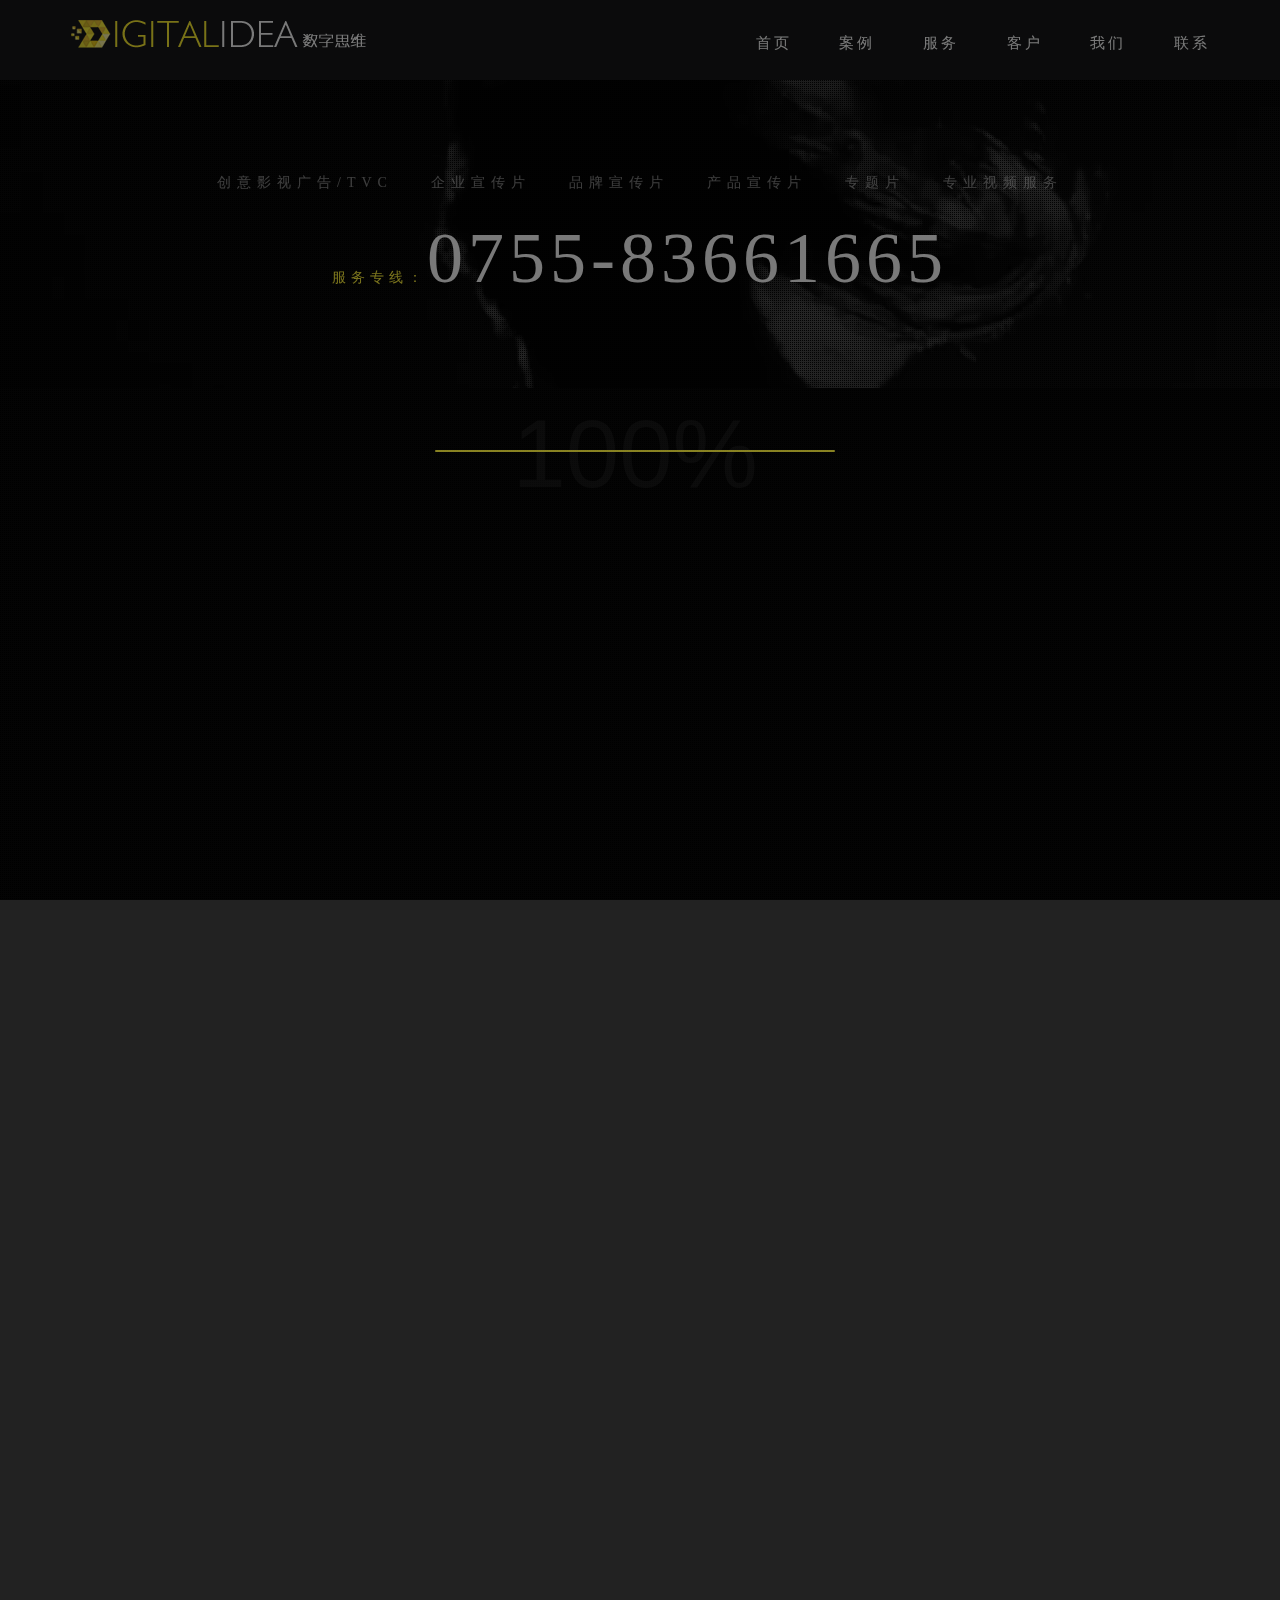
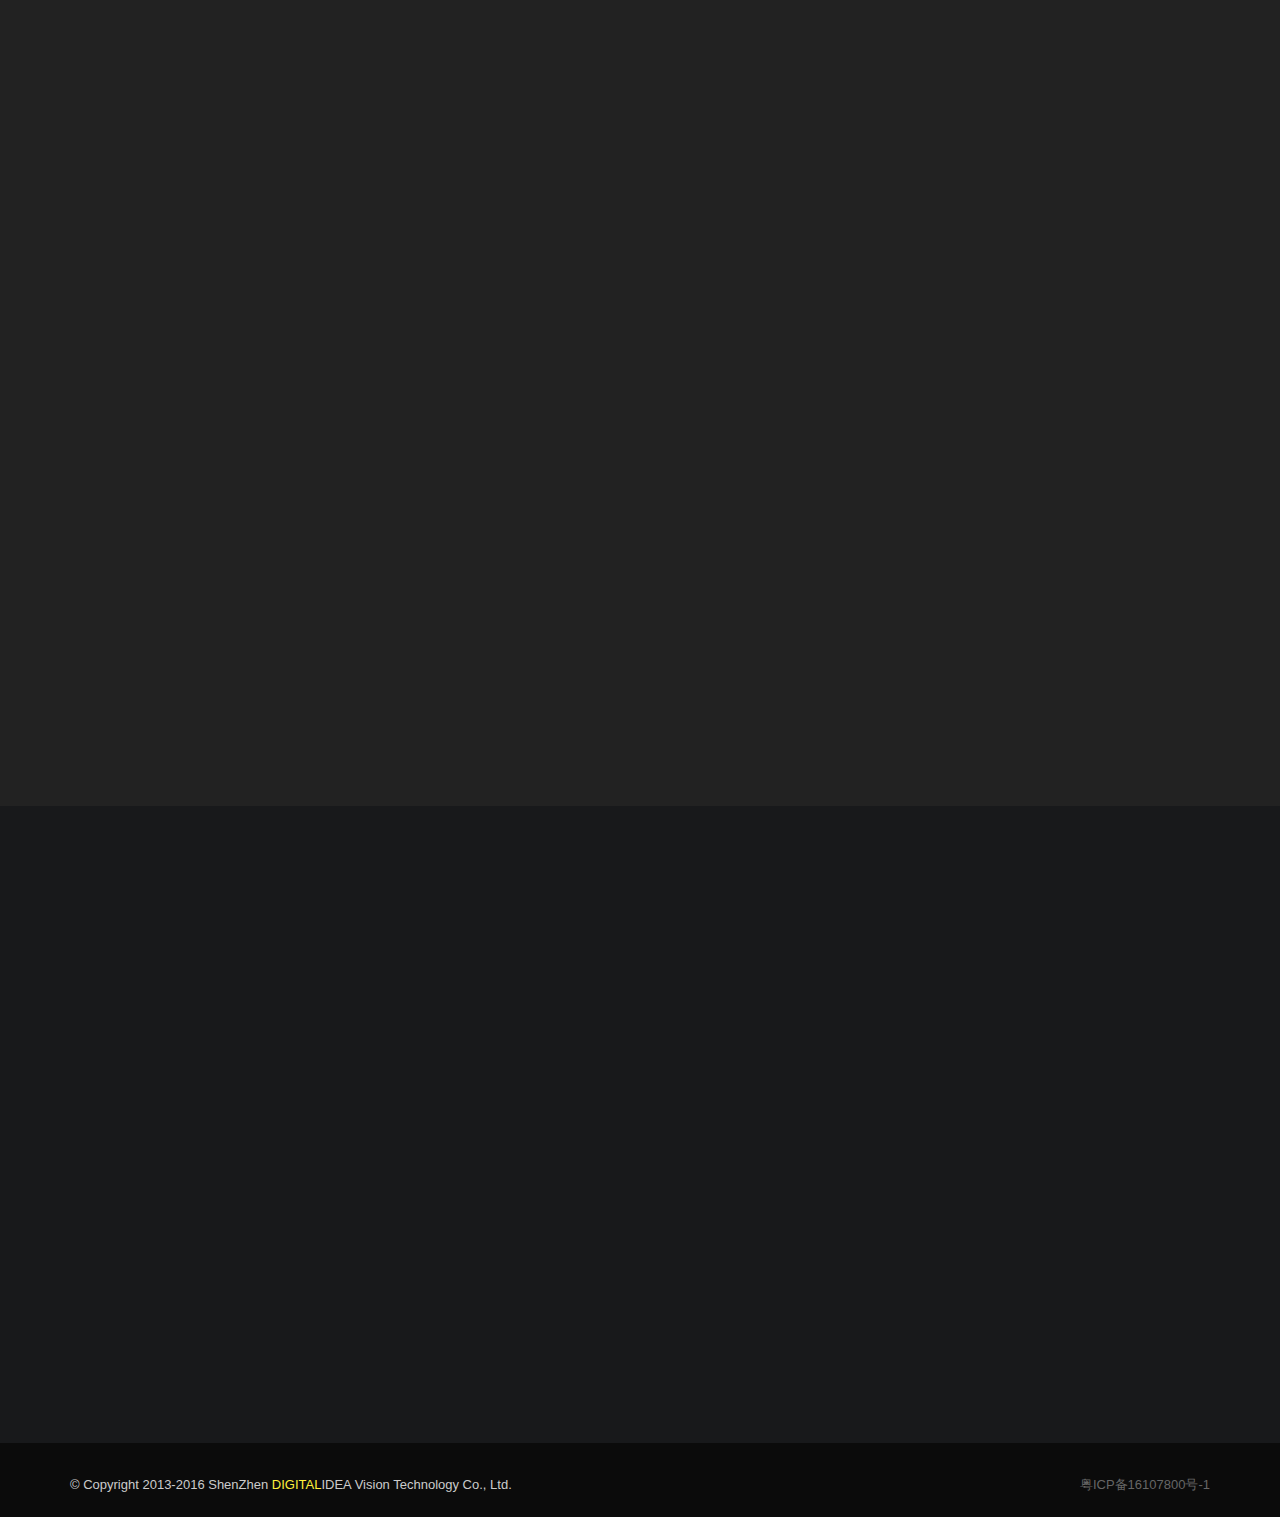
==== commit ad676f98: "品牌页初步完成" ====
--- a/index.html
+++ b/index.html
@@ -1,12 +1,12 @@
 <!DOCTYPE html>
-<!-- saved from url=(0020)http://www.szss.com/ -->
+<!-- saved from url=(0020) -->
 <html lang="en" class="csstransforms csstransforms3d csstransitions">
 <head>
     <meta http-equiv="Content-Type" content="text/html; charset=UTF-8">
 
     <title>首页</title>
     <meta name="viewport" content="width=device-width, initial-scale=1.0">
-    <link rel="shortcut icon" href="http://www.szss.com/images/favicon.ico" type="image/x-icon">
+    <link rel="shortcut icon" href="images/favicon.ico" type="image/x-icon">
 
     <!--[if lt IE 9]>
     <script src="js/html5shiv.js"></script>
@@ -53,7 +53,7 @@
             <div class="row">
                 <div class="col-md-12">
                     <!-- logo begin -->
-                    <div id="logo"><a href="http://www.szss.com/index.html"> <img class="logo" src="./img/logo.png"
+                    <div id="logo"><a href="index.html"> <img class="logo" src="./img/logo.png"
                                                                                   alt=""> </a></div>
                     <!-- logo close -->
 
@@ -64,32 +64,32 @@
                     <!-- mainmenu begin -->
                     <nav>
                         <ul id="mainmenu" style="">
-                            <li><a href="http://www.szss.com/index.html">首页</a></li>
-                            <li><a href="http://www.szss.com/projects-1.html">案例</a><span></span>
+                            <li><a href="index.html">首页</a></li>
+                            <li><a href="projects-1.html">案例</a><span></span>
                                 <ul>
-                                    <li><a href="http://www.szss.com/projects-1.html">品牌广告宣传片</a></li>
-                                    <li><a href="http://www.szss.com/projects-2.html">企业宣传片</a></li>
-                                    <li><a href="http://www.szss.com/projects-3.html">产品宣传片</a></li>
-                                    <li><a href="http://www.szss.com/projects-4.html">三维地产动画</a></li>
-                                    <li><a href="http://www.szss.com/projects-5.html">旅游/城市宣传片</a></li>
-                                    <li><a href="http://www.szss.com/projects-6.html">MG动画宣传片</a></li>
+                                    <li><a href="projects-1.html">品牌广告宣传片</a></li>
+                                    <li><a href="projects-2.html">企业宣传片</a></li>
+                                    <li><a href="projects-3.html">产品宣传片</a></li>
+                                    <li><a href="projects-4.html">三维地产动画</a></li>
+                                    <li><a href="projects-5.html">旅游/城市宣传片</a></li>
+                                    <li><a href="projects-6.html">MG动画宣传片</a></li>
                                 </ul>
                             </li>
-                            <li><a href="http://www.szss.com/service-1.html">服务</a><span></span>
+                            <li><a href="service-1.html">服务</a><span></span>
                                 <ul>
-                                    <li><a href="http://www.szss.com/service-1.html">TVC广告片制作</a></li>
-                                    <li><a href="http://www.szss.com/service-2.html">品牌宣传片制作</a></li>
-                                    <li><a href="http://www.szss.com/service-3.html">企业宣传片制作</a></li>
-                                    <li><a href="http://www.szss.com/service-4.html">产品宣传片制作</a></li>
-                                    <li><a href="http://www.szss.com/service-5.html">专题片制作</a></li>
-                                    <li><a href="http://www.szss.com/service-6.html">地产动画</a></li>
-                                    <li><a href="http://www.szss.com/service-7.html">效果图/摄影</a></li>
-                                    <li><a href="http://www.szss.com/service-8.html">VR/多媒体制作</a></li>
+                                    <li><a href="service-1.html">TVC广告片制作</a></li>
+                                    <li><a href="service-2.html">品牌宣传片制作</a></li>
+                                    <li><a href="service-3.html">企业宣传片制作</a></li>
+                                    <li><a href="service-4.html">产品宣传片制作</a></li>
+                                    <li><a href="service-5.html">专题片制作</a></li>
+                                    <li><a href="service-6.html">地产动画</a></li>
+                                    <li><a href="service-7.html">效果图/摄影</a></li>
+                                    <li><a href="service-8.html">VR/多媒体制作</a></li>
                                 </ul>
                             </li>
-                            <li><a href="http://www.szss.com/customer.html">客户</a></li>
-                            <li><a href="http://www.szss.com/about.html">我们</a></li>
-                            <li><a href="http://www.szss.com/contact.html">联系</a></li>
+                            <li><a href="customer.html">客户</a></li>
+                            <li><a href="about.html">我们</a></li>
+                            <li><a href="contact.html">联系</a></li>
                         </ul>
                     </nav>
                 </div>
@@ -142,12 +142,12 @@
                     <div class="col-md-12 text-center">
                         <ul id="filters" class="wow fadeInUp animated" data-wow-delay="0s"
                             style="visibility: visible; animation-delay: 0s; animation-name: fadeInUp; opacity: 0;">
-                            <li><a href="http://www.szss.com/#" data-filter="*" class="selected">全 部</a></li>
-                            <li><a href="http://www.szss.com/#" data-filter=".gg">品牌宣传片/广告片</a></li>
-                            <li><a href="http://www.szss.com/#" data-filter=".xcp">企业宣传片</a></li>
-                            <li><a href="http://www.szss.com/#" data-filter=".cp">三维/产品宣传片</a></li>
-                            <li><a href="http://www.szss.com/#" data-filter=".dc">地产/城市旅游宣传片</a></li>
-                            <li><a href="http://www.szss.com/#" data-filter=".mg">MG动画</a></li>
+                            <li><a href="#" data-filter="*" class="selected">全 部</a></li>
+                            <li><a href="#" data-filter=".gg">品牌宣传片/广告片</a></li>
+                            <li><a href="#" data-filter=".xcp">企业宣传片</a></li>
+                            <li><a href="#" data-filter=".cp">三维/产品宣传片</a></li>
+                            <li><a href="#" data-filter=".dc">地产/城市旅游宣传片</a></li>
+                            <li><a href="#" data-filter=".mg">MG动画</a></li>
                         </ul>
                     </div>
                 </div>
@@ -161,7 +161,7 @@
                 <div class="item pp xcp isotope-item"
                      style="position: absolute; left: 0px; top: 0px; transform: translate3d(0px, 0px, 0px);">
                     <div class="picframe" style="height: 319px;"><a class="simple-ajax-popup-align-top"
-                                                                    href="http://www.szss.com/case/pp/jy.html"> <span
+                                                                    href="case/pp/jy.html"> <span
                             class="overlay" style="opacity: 0; width: 480px; height: 319px;"> <span class="pf_text"
                                                                                                     style="margin-top: 123.5px;"> <span
                             class="project-name">简一大理石瓷砖 服务篇</span> </span> </span> </a> <img src="./img/jy.jpg" alt=""
@@ -171,14 +171,14 @@
                 <div class="item gg isotope-item"
                      style="position: absolute; left: 0px; top: 0px; transform: translate3d(480px, 0px, 0px);">
                     <div class="picframe" style="height: 319px;"><a class="simple-ajax-popup-align-top"
-                                                                    href="http://www.szss.com/case/tvc/jy2.html"> <span
+                                                                    href="case/tvc/jy2.html"> <span
                             class="overlay" style="opacity: 0;"> <span class="pf_text"> <span class="project-name">简一大理石瓷砖 防污篇</span> </span> </span>
                     </a> <img src="./img/jy2.jpg" alt="" style="width: 100%; height: auto;"></div>
                 </div>
                 <div class="item xcp isotope-item"
                      style="position: absolute; left: 0px; top: 0px; transform: translate3d(960px, 0px, 0px);">
                     <div class="picframe" style="height: 319px;"><a class="simple-ajax-popup-align-top"
-                                                                    href="http://www.szss.com/al/v/xcp/dzjg.html"> <span
+                                                                    href="al/v/xcp/dzjg.html"> <span
                             class="overlay" style="opacity: 0; width: 480px; height: 319px;"> <span class="pf_text"
                                                                                                     style="margin-top: 121.5px;"> <span
                             class="project-name">大族激光</span> </span> </span> </a> <img src="./img/dzjg.jpg" alt=""
@@ -188,14 +188,14 @@
                 <div class="item xcp isotope-item"
                      style="position: absolute; left: 0px; top: 0px; transform: translate3d(1440px, 0px, 0px);">
                     <div class="picframe" style="height: 319px;"><a class="simple-ajax-popup-align-top"
-                                                                    href="http://www.szss.com/case/xcp/ght.html"> <span
+                                                                    href="case/xcp/ght.html"> <span
                             class="overlay" style="opacity: 0;"> <span class="pf_text"> <span class="project-name">广和通无线上市宣传片</span> </span> </span>
                     </a> <img src="./img/ght.jpg" alt="" style="width: 100%; height: auto;"></div>
                 </div>
                 <div class="item cp isotope-item"
                      style="position: absolute; left: 0px; top: 0px; transform: translate3d(0px, 319px, 0px);">
                     <div class="picframe" style="height: 319px;"><a class="simple-ajax-popup-align-top"
-                                                                    href="http://www.szss.com/case/cp/sj.html"> <span
+                                                                    href="case/cp/sj.html"> <span
                             class="overlay" style="opacity: 0; width: 480px; height: 319px;"> <span class="pf_text"
                                                                                                     style="margin-top: 121.5px;"> <span
                             class="project-name">INFOCUS手机 SNAP4</span> </span> </span> </a> <img src="./img/sj.jpg"
@@ -207,14 +207,14 @@
                 <div class="item cp isotope-item"
                      style="position: absolute; left: 0px; top: 0px; transform: translate3d(480px, 319px, 0px);">
                     <div class="picframe" style="height: 319px;"><a class="simple-ajax-popup-align-top"
-                                                                    href="http://www.szss.com/case/cp/dj.html"> <span
+                                                                    href="case/cp/dj.html"> <span
                             class="overlay" style="opacity: 0;"> <span class="pf_text"> <span class="project-name">大疆无人机 “御” </span> </span> </span>
                     </a> <img src="./img/dj.jpg" alt="" style="width: 100%; height: auto;"></div>
                 </div>
                 <div class="item gg isotope-item"
                      style="position: absolute; left: 0px; top: 0px; transform: translate3d(960px, 319px, 0px);">
                     <div class="picframe" style="height: 319px;"><a class="simple-ajax-popup-align-top"
-                                                                    href="http://www.szss.com/case/tvc/gdly.html"> <span
+                                                                    href="case/tvc/gdly.html"> <span
                             class="overlay" style="opacity: 0; width: 480px; height: 319px;"> <span class="pf_text"
                                                                                                     style="margin-top: 121.5px;"> <span
                             class="project-name">广东旅游</span> </span> </span> </a> <img src="./img/gdly.jpg" alt=""
@@ -224,7 +224,7 @@
                 <div class="item gg isotope-item"
                      style="position: absolute; left: 0px; top: 0px; transform: translate3d(1440px, 319px, 0px);">
                     <div class="picframe" style="height: 319px;"><a class="simple-ajax-popup-align-top"
-                                                                    href="http://www.szss.com/case/tvc/yg.html"> <span
+                                                                    href="case/tvc/yg.html"> <span
                             class="overlay" style="opacity: 0;"> <span class="pf_text"> <span
                             class="project-name">两面针牙膏</span> </span> </span> </a> <img src="./img/yg.jpg" alt=""
                                                                                         style="width: 100%; height: auto;">
@@ -233,7 +233,7 @@
                 <div class="item cp isotope-item"
                      style="position: absolute; left: 0px; top: 0px; transform: translate3d(0px, 638px, 0px);">
                     <div class="picframe" style="height: 319px;"><a class="simple-ajax-popup-align-top"
-                                                                    href="http://www.szss.com/case/cp/xp.html"> <span
+                                                                    href="case/cp/xp.html"> <span
                             class="overlay" style="opacity: 0;"> <span class="pf_text"> <span
                             class="project-name">小胖机器人</span> </span> </span> </a> <img src="./img/xp.jpg" alt=""
                                                                                         style="width: 100%; height: auto;">
@@ -242,7 +242,7 @@
                 <div class="item gg isotope-item"
                      style="position: absolute; left: 0px; top: 0px; transform: translate3d(480px, 638px, 0px);">
                     <div class="picframe" style="height: 319px;"><a class="simple-ajax-popup-align-top"
-                                                                    href="http://www.szss.com/al/v/sp/cq.html"> <span
+                                                                    href="al/v/sp/cq.html"> <span
                             class="overlay" style="opacity: 0;"> <span class="pf_text"> <span
                             class="project-name">传奇</span> </span> </span> </a> <img src="./img/cq.jpg" alt=""
                                                                                      style="width: 100%; height: auto;">
@@ -251,14 +251,14 @@
                 <div class="item gg isotope-item"
                      style="position: absolute; left: 0px; top: 0px; transform: translate3d(960px, 638px, 0px);">
                     <div class="picframe" style="height: 319px;"><a class="simple-ajax-popup-align-top"
-                                                                    href="http://www.szss.com/al/v/gg/bntgc-qyj.html">
+                                                                    href="al/v/gg/bntgc-qyj.html">
                         <span class="overlay" style="opacity: 0;"> <span class="pf_text"> <span class="project-name">宝能太古城广告-企业家篇</span> </span> </span>
                     </a> <img src="./img/tgc-qyj.jpg" alt="" style="width: 100%; height: auto;"></div>
                 </div>
                 <div class="item gg isotope-item"
                      style="position: absolute; left: 0px; top: 0px; transform: translate3d(1440px, 638px, 0px);">
                     <div class="picframe" style="height: 319px;"><a class="simple-ajax-popup-align-top"
-                                                                    href="http://www.szss.com/case/tvc/lg.html"> <span
+                                                                    href="case/tvc/lg.html"> <span
                             class="overlay" style="opacity: 0;"> <span class="pf_text"> <span
                             class="project-name">LG电视</span> </span> </span> </a> <img src="./img/lg.jpg" alt=""
                                                                                        style="width: 100%; height: auto;">
@@ -269,7 +269,7 @@
                 <div class="item xcp isotope-item"
                      style="position: absolute; left: 0px; top: 0px; transform: translate3d(0px, 957px, 0px);">
                     <div class="picframe" style="height: 319px;"><a class="simple-ajax-popup-align-top"
-                                                                    href="http://www.szss.com/al/v/xcp/nfdw.html"> <span
+                                                                    href="al/v/xcp/nfdw.html"> <span
                             class="overlay" style="opacity: 0;"> <span class="pf_text"> <span
                             class="project-name">南方电网</span> </span> </span> </a> <img src="./img/nfdw.jpg" alt=""
                                                                                        style="width: 100%; height: auto;">
@@ -278,7 +278,7 @@
                 <div class="item xcp isotope-item"
                      style="position: absolute; left: 0px; top: 0px; transform: translate3d(480px, 957px, 0px);">
                     <div class="picframe" style="height: 319px;"><a class="simple-ajax-popup-align-top"
-                                                                    href="http://www.szss.com/case/xcp/ht.html"> <span
+                                                                    href="case/xcp/ht.html"> <span
                             class="overlay" style="opacity: 0;"> <span class="pf_text"> <span
                             class="project-name">海天欢迎你</span> </span> </span> </a> <img src="./img/ht.jpg" alt=""
                                                                                         style="width: 100%; height: auto;">
@@ -287,7 +287,7 @@
                 <div class="item xcp isotope-item"
                      style="position: absolute; left: 0px; top: 0px; transform: translate3d(960px, 957px, 0px);">
                     <div class="picframe" style="height: 319px;"><a class="simple-ajax-popup-align-top"
-                                                                    href="http://www.szss.com/case/wd/ca.html"> <span
+                                                                    href="case/wd/ca.html"> <span
                             class="overlay" style="opacity: 0;"> <span class="pf_text"> <span
                             class="project-name">长安银行</span> </span> </span> </a> <img src="./img/ca.jpg" alt=""
                                                                                        style="width: 100%; height: auto;">
@@ -296,14 +296,14 @@
                 <div class="item gg isotope-item"
                      style="position: absolute; left: 0px; top: 0px; transform: translate3d(1440px, 957px, 0px);">
                     <div class="picframe" style="height: 319px;"><a class="simple-ajax-popup-align-top"
-                                                                    href="http://www.szss.com/case/pp/xp.html"> <span
+                                                                    href="case/pp/xp.html"> <span
                             class="overlay" style="opacity: 0;"> <span class="pf_text"> <span class="project-name">星品优汇发布会</span> </span> </span>
                     </a> <img src="./img/xp(1).jpg" alt="" style="width: 100%; height: auto;"></div>
                 </div>
                 <div class="item xcp isotope-item"
                      style="position: absolute; left: 0px; top: 0px; transform: translate3d(0px, 1276px, 0px);">
                     <div class="picframe" style="height: 319px;"><a class="simple-ajax-popup-align-top"
-                                                                    href="http://www.szss.com/case/xcp/bh.html"> <span
+                                                                    href="case/xcp/bh.html"> <span
                             class="overlay" style="opacity: 0;"> <span class="pf_text"> <span
                             class="project-name">邦华电子</span> </span> </span> </a> <img src="./img/bh.jpg" alt=""
                                                                                        style="width: 100%; height: auto;">
@@ -312,7 +312,7 @@
                 <div class="item xcp isotope-item"
                      style="position: absolute; left: 0px; top: 0px; transform: translate3d(480px, 1276px, 0px);">
                     <div class="picframe" style="height: 319px;"><a class="simple-ajax-popup-align-top"
-                                                                    href="http://www.szss.com/case/xcp/aks.html"> <span
+                                                                    href="case/xcp/aks.html"> <span
                             class="overlay" style="opacity: 0;"> <span class="pf_text"> <span
                             class="project-name">奥克斯集团</span> </span> </span> </a> <img src="./img/aks.jpg" alt=""
                                                                                         style="width: 100%; height: auto;">
@@ -321,7 +321,7 @@
                 <div class="item xcp isotope-item"
                      style="position: absolute; left: 0px; top: 0px; transform: translate3d(960px, 1276px, 0px);">
                     <div class="picframe" style="height: 319px;"><a class="simple-ajax-popup-align-top"
-                                                                    href="http://www.szss.com/case/xcp/yd.html"> <span
+                                                                    href="case/xcp/yd.html"> <span
                             class="overlay" style="opacity: 0;"> <span class="pf_text"> <span
                             class="project-name">中国移动</span> </span> </span> </a> <img src="./img/yd.jpg" alt=""
                                                                                        style="width: 100%; height: auto;">
@@ -330,7 +330,7 @@
                 <div class="item xcp isotope-item"
                      style="position: absolute; left: 0px; top: 0px; transform: translate3d(1440px, 1276px, 0px);">
                     <div class="picframe" style="height: 319px;"><a class="simple-ajax-popup-align-top"
-                                                                    href="http://www.szss.com/case/xcp/zl.html"> <span
+                                                                    href="case/xcp/zl.html"> <span
                             class="overlay" style="opacity: 0;"> <span class="pf_text"> <span
                             class="project-name">中粮置地</span> </span> </span> </a> <img src="./img/zl.jpg" alt=""
                                                                                        style="width: 100%; height: auto;">
@@ -339,28 +339,28 @@
                 <div class="item xcp isotope-item"
                      style="position: absolute; left: 0px; top: 0px; transform: translate3d(0px, 1595px, 0px);">
                     <div class="picframe" style="height: 319px;"><a class="simple-ajax-popup-align-top"
-                                                                    href="http://www.szss.com/case/xcp/cf.html"> <span
+                                                                    href="case/xcp/cf.html"> <span
                             class="overlay" style="opacity: 0;"> <span class="pf_text"> <span class="project-name">长方LED照明</span> </span> </span>
                     </a> <img src="./img/cf.jpg" alt="" style="width: 100%; height: auto;"></div>
                 </div>
                 <div class="item cp isotope-item"
                      style="position: absolute; left: 0px; top: 0px; transform: translate3d(480px, 1595px, 0px);">
                     <div class="picframe" style="height: 319px;"><a class="simple-ajax-popup-align-top"
-                                                                    href="http://www.szss.com/case/pp/lg.html"> <span
+                                                                    href="case/pp/lg.html"> <span
                             class="overlay" style="opacity: 0;"> <span class="pf_text"> <span class="project-name">LG年货冰箱</span> </span> </span>
                     </a> <img src="./img/lg(1).jpg" alt="" style="width: 100%; height: auto;"></div>
                 </div>
                 <div class="item cp isotope-item"
                      style="position: absolute; left: 0px; top: 0px; transform: translate3d(960px, 1595px, 0px);">
                     <div class="picframe" style="height: 319px;"><a class="simple-ajax-popup-align-top"
-                                                                    href="http://www.szss.com/case/cp/qj.html"> <span
+                                                                    href="case/cp/qj.html"> <span
                             class="overlay" style="opacity: 0;"> <span class="pf_text"> <span class="project-name">亲见智能座机</span> </span> </span>
                     </a> <img src="./img/qj.jpg" alt="" style="width: 100%; height: auto;"></div>
                 </div>
                 <div class="item cp isotope-item"
                      style="position: absolute; left: 0px; top: 0px; transform: translate3d(1440px, 1595px, 0px);">
                     <div class="picframe" style="height: 319px;"><a class="simple-ajax-popup-align-top"
-                                                                    href="http://www.szss.com/case/cp/zzx.html"> <span
+                                                                    href="case/cp/zzx.html"> <span
                             class="overlay" style="opacity: 0;"> <span class="pf_text"> <span
                             class="project-name">长者鞋</span> </span> </span> </a> <img src="./img/zzx.jpg" alt=""
                                                                                       style="width: 100%; height: auto;">
@@ -369,14 +369,14 @@
                 <div class="item dc isotope-item"
                      style="position: absolute; left: 0px; top: 0px; transform: translate3d(0px, 1914px, 0px);">
                     <div class="picframe" style="height: 319px;"><a class="simple-ajax-popup-align-top"
-                                                                    href="http://www.szss.com/al/v/lv/gcdf.html"> <span
+                                                                    href="al/v/lv/gcdf.html"> <span
                             class="overlay" style="opacity: 0;"> <span class="pf_text"> <span class="project-name">丽江古城东方</span> </span> </span>
                     </a> <img src="./img/gcdf-sp.jpg" alt="" style="width: 100%; height: auto;"></div>
                 </div>
                 <div class="item dc isotope-item"
                      style="position: absolute; left: 0px; top: 0px; transform: translate3d(480px, 1914px, 0px);">
                     <div class="picframe" style="height: 319px;"><a class="simple-ajax-popup-align-top"
-                                                                    href="http://www.szss.com/case/cs/cha.html"> <span
+                                                                    href="case/cs/cha.html"> <span
                             class="overlay" style="opacity: 0;"> <span class="pf_text"> <span
                             class="project-name">天圃茶叶</span> </span> </span> </a> <img src="./img/cha.jpg" alt=""
                                                                                        style="width: 100%; height: auto;">
@@ -386,7 +386,7 @@
                 <div class="item dc isotope-item"
                      style="position: absolute; left: 0px; top: 0px; transform: translate3d(960px, 1914px, 0px);">
                     <div class="picframe" style="height: 319px;"><a class="simple-ajax-popup-align-top"
-                                                                    href="http://www.szss.com/case/cs/sx.html"> <span
+                                                                    href="case/cs/sx.html"> <span
                             class="overlay" style="opacity: 0;"> <span class="pf_text"> <span class="project-name">晋善晋美 山西旅游宣传片</span> </span> </span>
                     </a> <img src="./img/sx.jpg" alt="" style="width: 100%; height: auto;"></div>
                 </div>
@@ -394,7 +394,7 @@
                 <div class="item dc isotope-item"
                      style="position: absolute; left: 0px; top: 0px; transform: translate3d(1440px, 1914px, 0px);">
                     <div class="picframe" style="height: 319px;"><a class="simple-ajax-popup-align-top"
-                                                                    href="http://www.szss.com/al/v/zz/lqsf230.html">
+                                                                    href="al/v/zz/lqsf230.html">
                         <span class="overlay" style="opacity: 0;"> <span class="pf_text"> <span class="project-name">万科·兰乔圣菲</span> </span> </span>
                     </a> <img src="./img/lqsf230.jpg" alt="" style="width: 100%; height: auto;"></div>
                 </div>
@@ -402,7 +402,7 @@
                 <div class="item dc isotope-item"
                      style="position: absolute; left: 0px; top: 0px; transform: translate3d(0px, 2233px, 0px);">
                     <div class="picframe" style="height: 319px;"><a class="simple-ajax-popup-align-top"
-                                                                    href="http://www.szss.com/al/v/sy/jqj.html"> <span
+                                                                    href="al/v/sy/jqj.html"> <span
                             class="overlay" style="opacity: 0;"> <span class="pf_text"> <span
                             class="project-name">剑桥郡</span> </span> </span> </a> <img src="./img/jqj.jpg" alt=""
                                                                                       style="width: 100%; height: auto;">
@@ -412,7 +412,7 @@
                 <div class="item dc isotope-item"
                      style="position: absolute; left: 0px; top: 0px; transform: translate3d(480px, 2233px, 0px);">
                     <div class="picframe" style="height: 319px;"><a class="simple-ajax-popup-align-top"
-                                                                    href="http://www.szss.com/al/v/sy/bnzx.html"> <span
+                                                                    href="al/v/sy/bnzx.html"> <span
                             class="overlay" style="opacity: 0;"> <span class="pf_text"> <span
                             class="project-name">宝能中心</span> </span> </span> </a> <img src="./img/bnzx.jpg" alt=""
                                                                                        style="width: 100%; height: auto;">
@@ -423,7 +423,7 @@
                 <div class="item dc isotope-item"
                      style="position: absolute; left: 0px; top: 0px; transform: translate3d(960px, 2233px, 0px);">
                     <div class="picframe" style="height: 319px;"><a class="simple-ajax-popup-align-top"
-                                                                    href="http://www.szss.com/al/v/zz/ssjn.html"> <span
+                                                                    href="al/v/zz/ssjn.html"> <span
                             class="overlay" style="opacity: 0;"> <span class="pf_text"> <span
                             class="project-name">山水江南</span> </span> </span> </a> <img src="./img/ssjn.jpg" alt=""
                                                                                        style="width: 100%; height: auto;">
@@ -433,7 +433,7 @@
                 <div class="item dc isotope-item"
                      style="position: absolute; left: 0px; top: 0px; transform: translate3d(1440px, 2233px, 0px);">
                     <div class="picframe" style="height: 319px;"><a class="simple-ajax-popup-align-top"
-                                                                    href="http://www.szss.com/al/v/zz/kxm.html"> <span
+                                                                    href="al/v/zz/kxm.html"> <span
                             class="overlay" style="opacity: 0;"> <span class="pf_text"> <span
                             class="project-name">凯旋门</span> </span> </span> </a> <img src="./img/kxm.jpg" alt=""
                                                                                       style="width: 100%; height: auto;">
@@ -444,7 +444,7 @@
                 <div class="item mg isotope-item"
                      style="position: absolute; left: 0px; top: 0px; transform: translate3d(0px, 2552px, 0px);">
                     <div class="picframe" style="height: 319px;"><a class="simple-ajax-popup-align-top"
-                                                                    href="http://www.szss.com/case/mg/e.html"> <span
+                                                                    href="case/mg/e.html"> <span
                             class="overlay" style="opacity: 0;"> <span class="pf_text"> <span class="project-name">易交易APP</span> </span> </span>
                     </a> <img src="./img/e.gif" alt="" style="width: 100%; height: auto;"></div>
                 </div>
@@ -453,7 +453,7 @@
                 <div class="item mg isotope-item"
                      style="position: absolute; left: 0px; top: 0px; transform: translate3d(480px, 2552px, 0px);">
                     <div class="picframe" style="height: 319px;"><a class="simple-ajax-popup-align-top"
-                                                                    href="http://www.szss.com/case/mg/fd.html"> <span
+                                                                    href="case/mg/fd.html"> <span
                             class="overlay" style="opacity: 0;"> <span class="pf_text"> <span class="project-name">猎能风力发电</span> </span> </span>
                     </a> <img src="./img/fd.gif" alt="" style="width: 100%; height: auto;"></div>
                 </div>
@@ -462,7 +462,7 @@
                 <div class="item mg isotope-item"
                      style="position: absolute; left: 0px; top: 0px; transform: translate3d(960px, 2552px, 0px);">
                     <div class="picframe" style="height: 319px;"><a class="simple-ajax-popup-align-top"
-                                                                    href="http://www.szss.com/case/mg/gytb.html"> <span
+                                                                    href="case/mg/gytb.html"> <span
                             class="overlay" style="opacity: 0;"> <span class="pf_text"> <span
                             class="project-name">国银通宝</span> </span> </span> </a> <img src="./img/gytb.gif" alt=""
                                                                                        style="width: 100%; height: auto;">
@@ -472,7 +472,7 @@
                 <div class="item mg isotope-item"
                      style="position: absolute; left: 0px; top: 0px; transform: translate3d(1440px, 2552px, 0px);">
                     <div class="picframe" style="height: 319px;"><a class="simple-ajax-popup-align-top"
-                                                                    href="http://www.szss.com/case/mg/yj.html"> <span
+                                                                    href="case/mg/yj.html"> <span
                             class="overlay" style="opacity: 0;"> <span class="pf_text"> <span
                             class="project-name">约家APP</span> </span> </span> </a> <img src="./img/yj.gif" alt=""
                                                                                         style="width: 100%; height: auto;">
@@ -537,7 +537,7 @@
                     </div>
                 </div>
             </div>
-            <a href="http://www.szss.com/#" id="back-to-top" class=""></a></footer>
+            <a href="#" id="back-to-top" class=""></a></footer>
         <!-- footer close -->
     </div>
 </div>
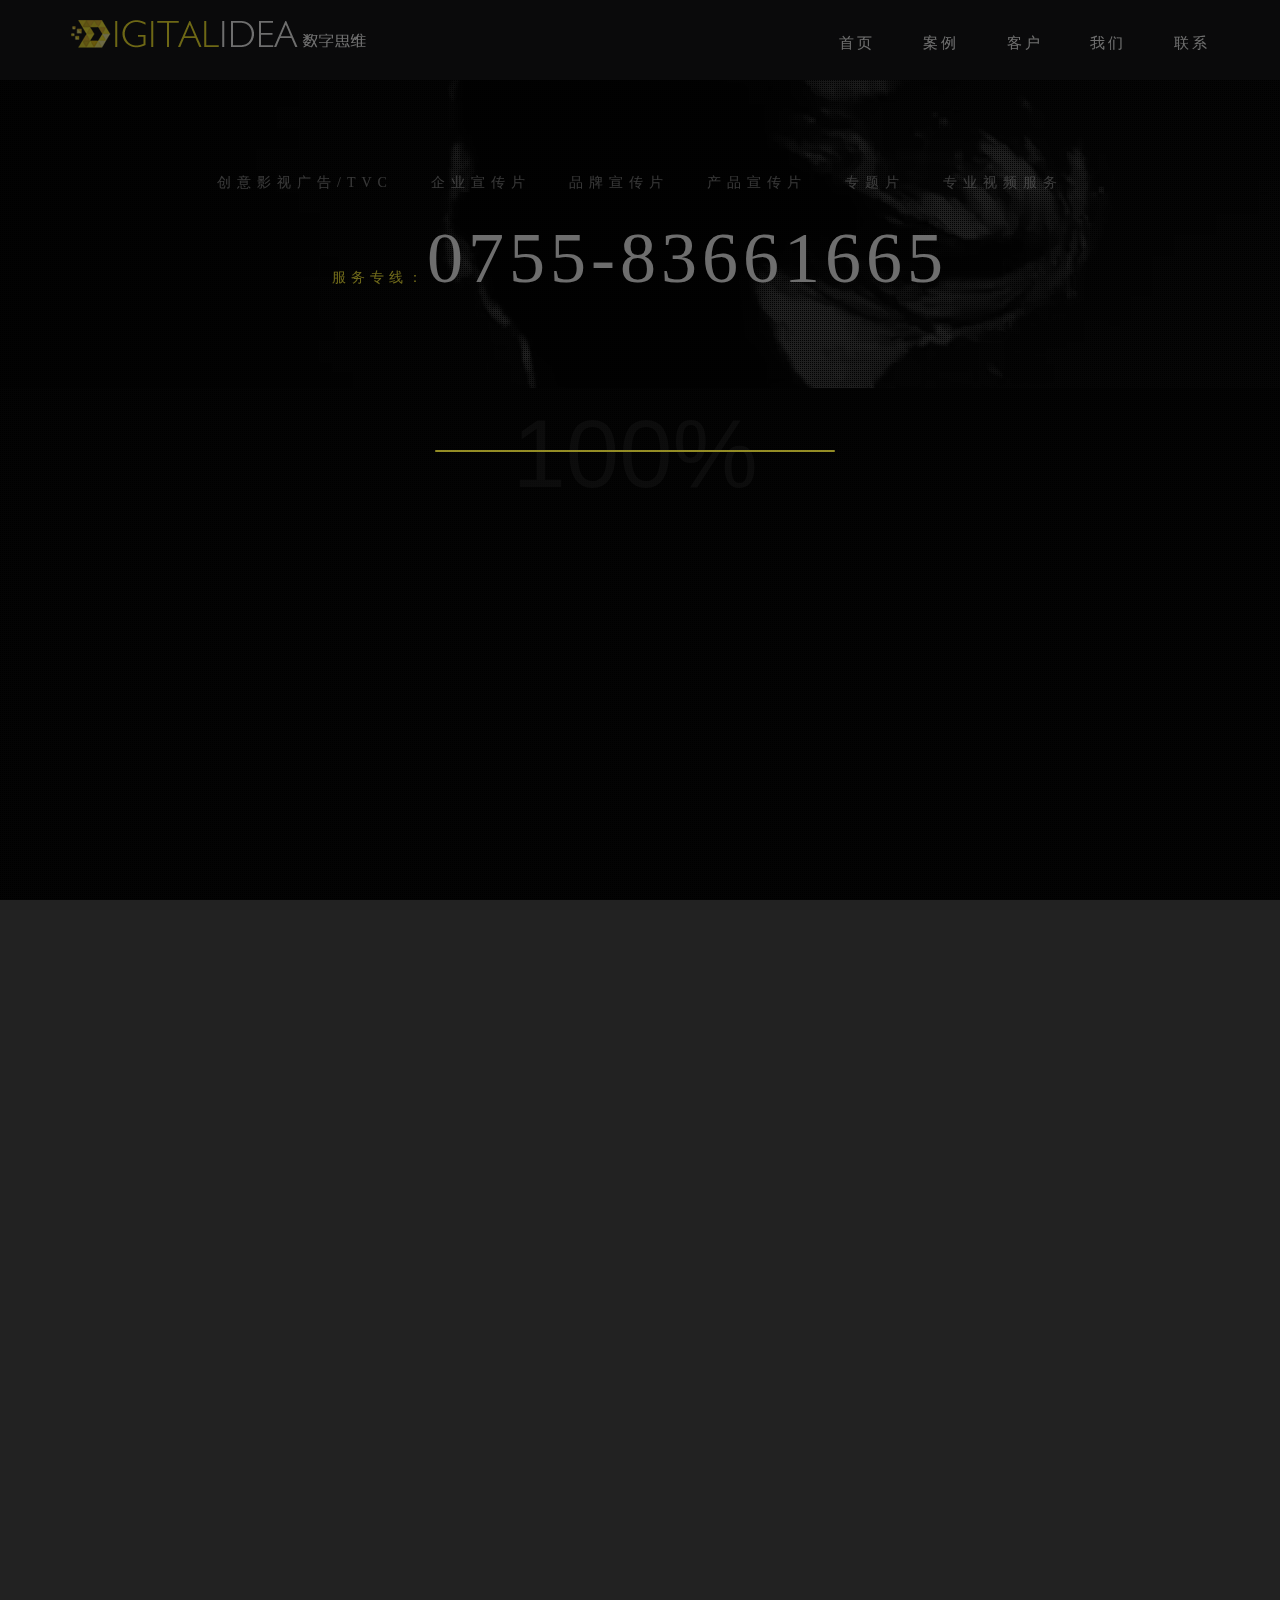
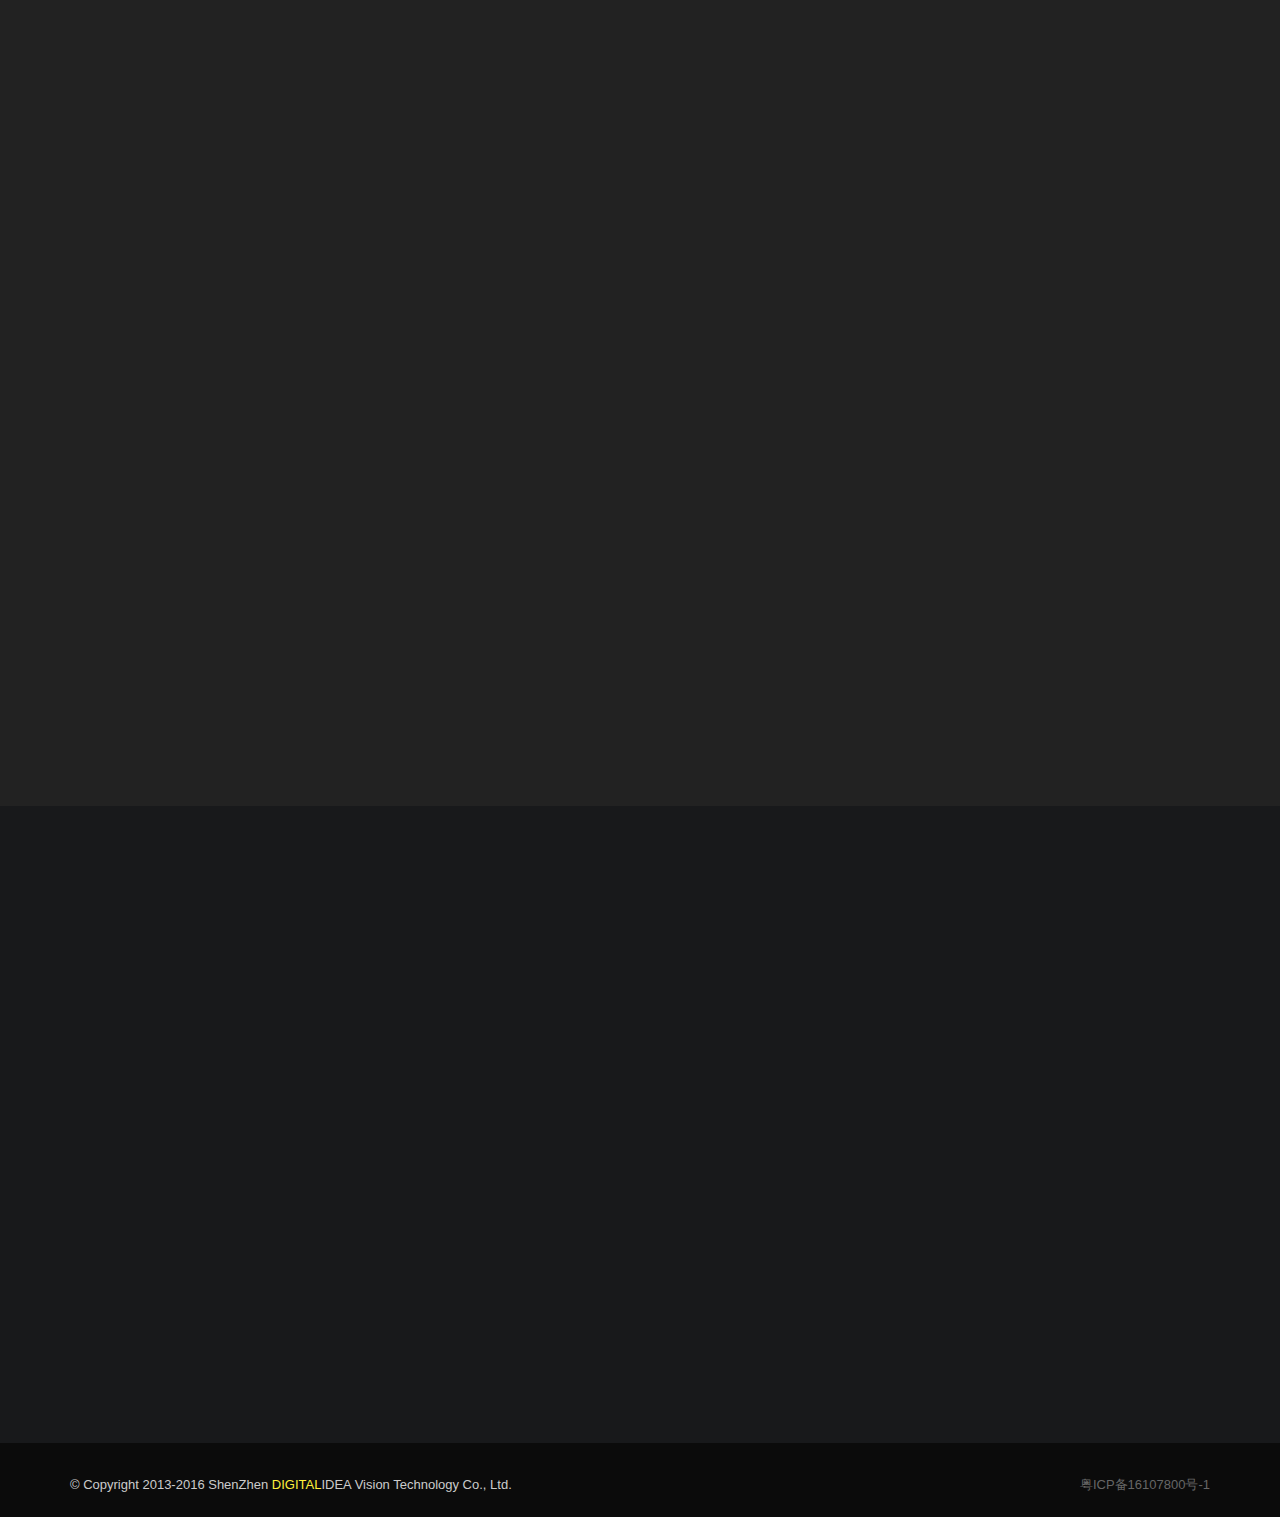
==== commit 3e50935f: "删除不需要的页面" ====
--- a/index.html
+++ b/index.html
@@ -70,21 +70,6 @@
                                     <li><a href="projects-1.html">品牌广告宣传片</a></li>
                                     <li><a href="projects-2.html">企业宣传片</a></li>
                                     <li><a href="projects-3.html">产品宣传片</a></li>
-                                    <li><a href="projects-4.html">三维地产动画</a></li>
-                                    <li><a href="projects-5.html">旅游/城市宣传片</a></li>
-                                    <li><a href="projects-6.html">MG动画宣传片</a></li>
-                                </ul>
-                            </li>
-                            <li><a href="service-1.html">服务</a><span></span>
-                                <ul>
-                                    <li><a href="service-1.html">TVC广告片制作</a></li>
-                                    <li><a href="service-2.html">品牌宣传片制作</a></li>
-                                    <li><a href="service-3.html">企业宣传片制作</a></li>
-                                    <li><a href="service-4.html">产品宣传片制作</a></li>
-                                    <li><a href="service-5.html">专题片制作</a></li>
-                                    <li><a href="service-6.html">地产动画</a></li>
-                                    <li><a href="service-7.html">效果图/摄影</a></li>
-                                    <li><a href="service-8.html">VR/多媒体制作</a></li>
                                 </ul>
                             </li>
                             <li><a href="customer.html">客户</a></li>
--- a/css/bg.css
+++ b/css/bg.css
@@ -19,62 +19,62 @@
 
 /* general background image for subheader */
 #subheader{
-background:url(../images/background/bg-subheader.jpg)top fixed;
+background:url(../img/background/bg-subheader.jpg)top fixed;
 }
 
 /* background settings for page subheader */
-.page-projects #subheader{background-image:url(../images/background/subheader-2.jpg);}
-.page-services #subheader{background-image:url(../images/background/subheader-1.jpg);}
-.page-about #subheader{background-image:url(../images/background/subheader-3.jpg);}
-.page-blog #subheader{background-image:url(../images/background/subheader-4.jpg);}
-.page-shop #subheader{background-image:url(../images/background/subheader-5.jpg);}
-.page-contact #subheader{background-image:url(../images/background/subheader-6.jpg);}
+.page-projects #subheader{background-image:url(../img/background/subheader-2.jpg);}
+.page-services #subheader{background-image:url(../img/background/subheader-1.jpg);}
+.page-about #subheader{background-image:url(../img/background/subheader-3.jpg);}
+.page-blog #subheader{background-image:url(../img/background/subheader-4.jpg);}
+.page-shop #subheader{background-image:url(../img/background/subheader-5.jpg);}
+.page-contact #subheader{background-image:url(../img/background/subheader-6.jpg);}
 
 /* background settings for section */
-#info-address{background:url(../images/background/bg-3.jpg) top fixed;}
+#info-address{background:url(../img/background/bg-3.jpg) top fixed;}
 #view-all-projects, #call-to-action{padding:60px 0 60px 0;}
 #section-about-us-2{background:#f8f8f8; height:100%;}
-#section-about-us-2 .image-container{background:url(../images/background/bg-side-1.jpg);}
+#section-about-us-2 .image-container{background:url(../img/background/bg-side-1.jpg);}
 #section-about-us-3{background:#111; height:100%;}
-#section-about-us-3 .image-container{background:url(../images/background/bg-side-2.jpg);}
-#section-about-us-4 .image-container{background:url(../images/background/bg-side-3.jpg);}
-#section-welcome-5{background:url(../images/background/bg-14.jpg) top fixed;}
-#section-blog {background:url(../images/background/bg-5.jpg) top fixed;}
+#section-about-us-3 .image-container{background:url(../img/background/bg-side-2.jpg);}
+#section-about-us-4 .image-container{background:url(../img/background/bg-side-3.jpg);}
+#section-welcome-5{background:url(../img/background/bg-14.jpg) top fixed;}
+#section-blog {background:url(../img/background/bg-5.jpg) top fixed;}
 #section-coming-soon{ background:none; position:absolute; min-height:100%; width:100%;z-index:1;}
 #section-describe{background:#202020;}
-#section-download{background:url(../images/background/bg-9.jpg) top fixed;}
-#bg-coming-soon-page{background:url(../images/background/bg-6.jpg) top fixed; position:fixed; min-height:100%; width:100%;}
+#section-download{background:url(../img/background/bg-9.jpg) top fixed;}
+#bg-coming-soon-page{background:url(../img/background/bg-6.jpg) top fixed; position:fixed; min-height:100%; width:100%;}
 #section-about-us-2{background:#18191b; height:100%;}
 .de_light #section-about-us-2{background:none;}
-#section-welcome{background:url(../images/background/bg-4.jpg) top fixed;}
-#section-welcome-2{background:url(../images/background/bg-6.jpg) top fixed;}
-#section-welcome-3{background:url(../images/background/bg-7.jpg) top fixed;}
-#section-welcome-4{background:url(../images/background/bg-10.jpg) top fixed;}
-#section-welcome-6{background:url(../images/background/bg-15.jpg) top fixed;}
-#section-why-choose-us{background:url(../images/background/bg-8.jpg) top fixed;}
-#section-why-choose-us-3{background:url(../images/background/bg-16.jpg) top fixed;}
+#section-welcome{background:url(../img/background/bg-4.jpg) top fixed;}
+#section-welcome-2{background:url(../img/background/bg-6.jpg) top fixed;}
+#section-welcome-3{background:url(../img/background/bg-7.jpg) top fixed;}
+#section-welcome-4{background:url(../img/background/bg-10.jpg) top fixed;}
+#section-welcome-6{background:url(../img/background/bg-15.jpg) top fixed;}
+#section-why-choose-us{background:url(../img/background/bg-8.jpg) top fixed;}
+#section-why-choose-us-3{background:url(../img/background/bg-16.jpg) top fixed;}
 #section-portfolio{background:#222; width:101%; overflow:hidden;}
 .de_light #section-portfolio{background:#fff;}
-#section-skill-bar{ background:url(../images/background/bg-8.jpg) top fixed;}
-#section-testimonial{ background:url(../images/background/bg-3.jpg) top fixed;}
-#section-testimonial-2{ background:url(../images/background/bg-17.jpg) top fixed;}
-#section-steps{ background:url(../images/background/bg-2.jpg) top fixed;}
-#section-steps-2{ background:url(../images/background/bg-11.jpg) top fixed;}
-#section-steps-3{ background:url(../images/background/bg-12.jpg) top fixed;}
+#section-skill-bar{ background:url(../img/background/bg-8.jpg) top fixed;}
+#section-testimonial{ background:url(../img/background/bg-3.jpg) top fixed;}
+#section-testimonial-2{ background:url(../img/background/bg-17.jpg) top fixed;}
+#section-steps{ background:url(../img/background/bg-2.jpg) top fixed;}
+#section-steps-2{ background:url(../img/background/bg-11.jpg) top fixed;}
+#section-steps-3{ background:url(../img/background/bg-12.jpg) top fixed;}
 #section-team{background:#111;}
 .de_light #section-team{background:#f5f5f5;}
 #hide-content{position:absolute; width:100%; min-height:100%; z-index:100;display:none; background:rgba(0,0,0,.8);}
-#section-fun-facts .image-container{background:url(../images/background/bg-side-4.jpg);}
-#section-fun-facts-2{background:url(../images/background/bg-13.jpg) center;}
-#section-fun-facts-3{background:url(../images/background/bg-18.jpg) top;}
-#section-side-1.side-bg .background-image{background:url(../images/background/bg-side-5.jpg);}
-#section-side-2.side-bg .background-image{background:url(../images/background/bg-side-6.jpg);}
+#section-fun-facts .image-container{background:url(../img/background/bg-side-4.jpg);}
+#section-fun-facts-2{background:url(../img/background/bg-13.jpg) center;}
+#section-fun-facts-3{background:url(../img/background/bg-18.jpg) top;}
+#section-side-1.side-bg .background-image{background:url(../img/background/bg-side-5.jpg);}
+#section-side-2.side-bg .background-image{background:url(../img/background/bg-side-6.jpg);}
 
 /* services section side background */
-#section-service-1.side-bg .background-image{background:url(../images/background/bg-service-1.jpg);}
-#section-service-2.side-bg .background-image{background:url(../images/background/bg-service-2.jpg);}
-#section-service-3.side-bg .background-image{background:url(../images/background/bg-service-3.jpg);}
-#section-service-4.side-bg .background-image{background:url(../images/background/bg-service-4.jpg);}
+#section-service-1.side-bg .background-image{background:url(../img/background/bg-service-1.jpg);}
+#section-service-2.side-bg .background-image{background:url(../img/background/bg-service-2.jpg);}
+#section-service-3.side-bg .background-image{background:url(../img/background/bg-service-3.jpg);}
+#section-service-4.side-bg .background-image{background:url(../img/background/bg-service-4.jpg);}
 #section-service-1,#section-service-3{background:#212225;}
 
 /* media query */
